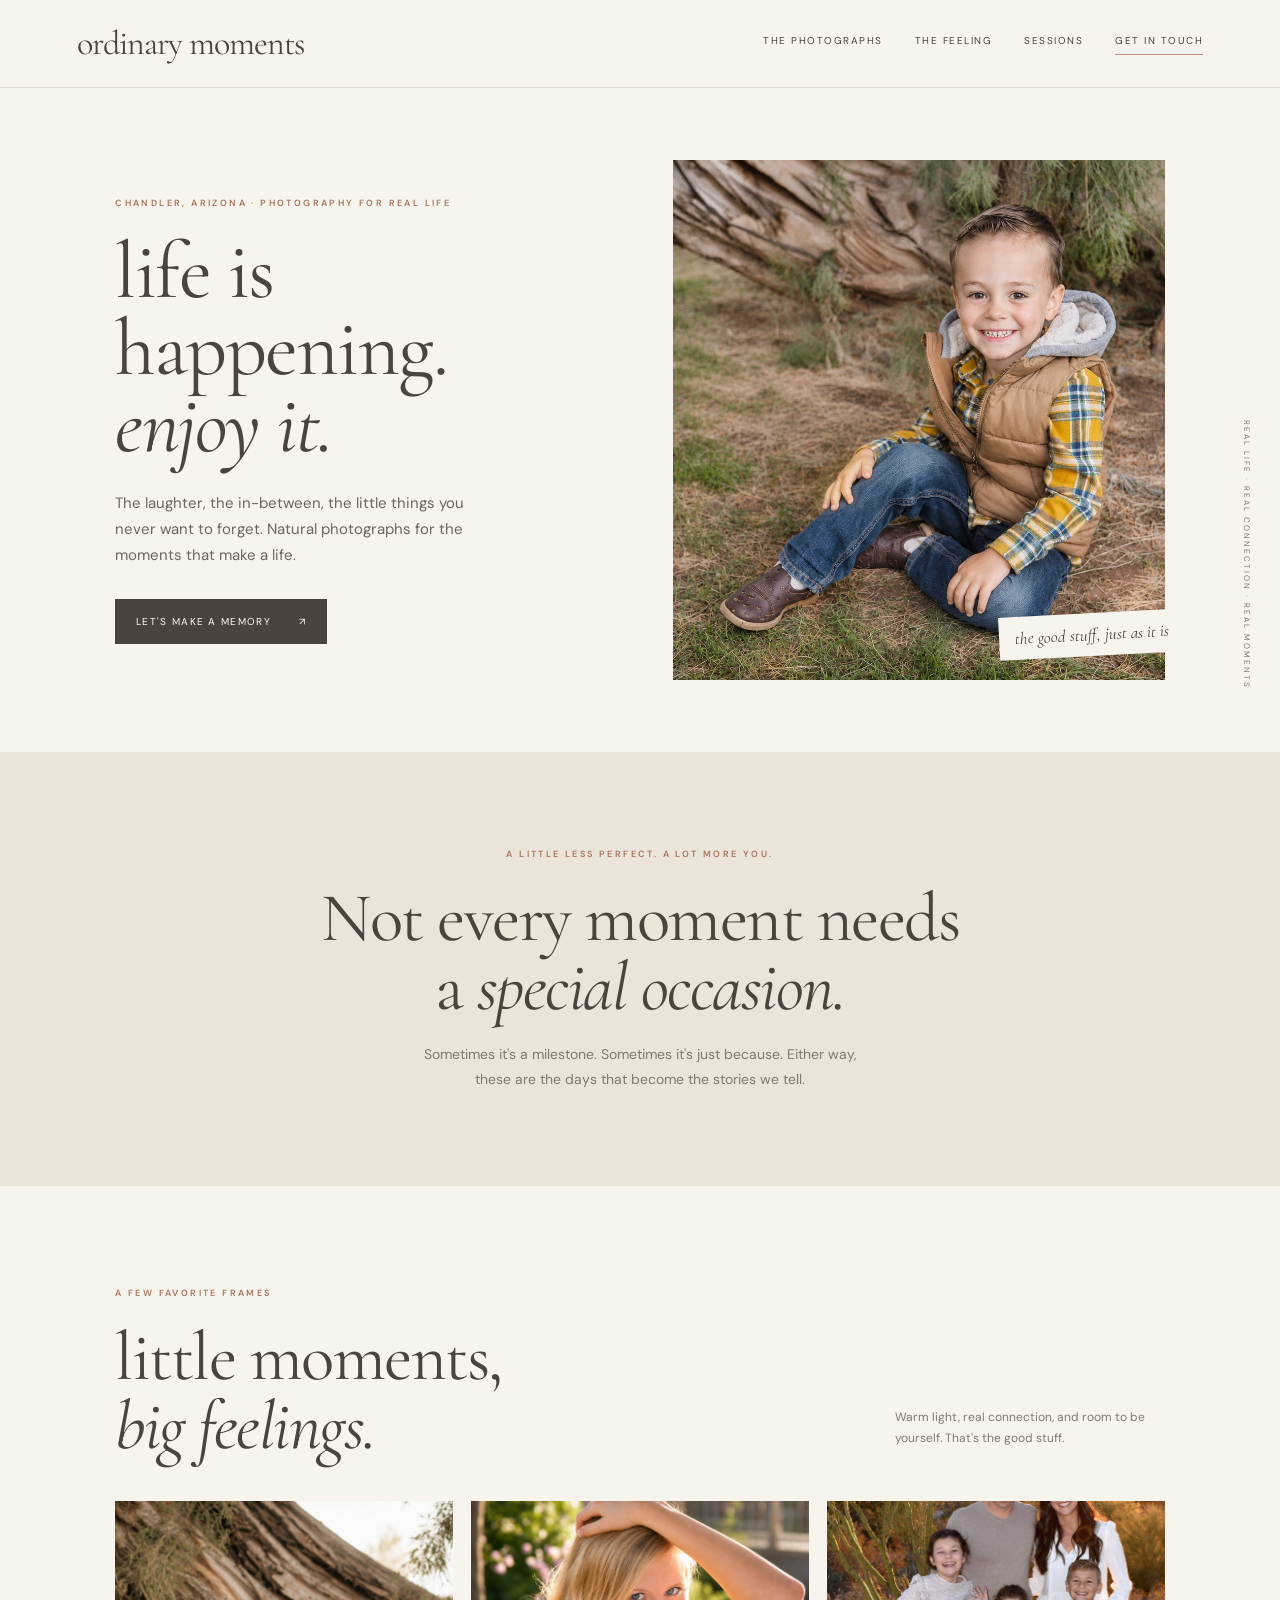
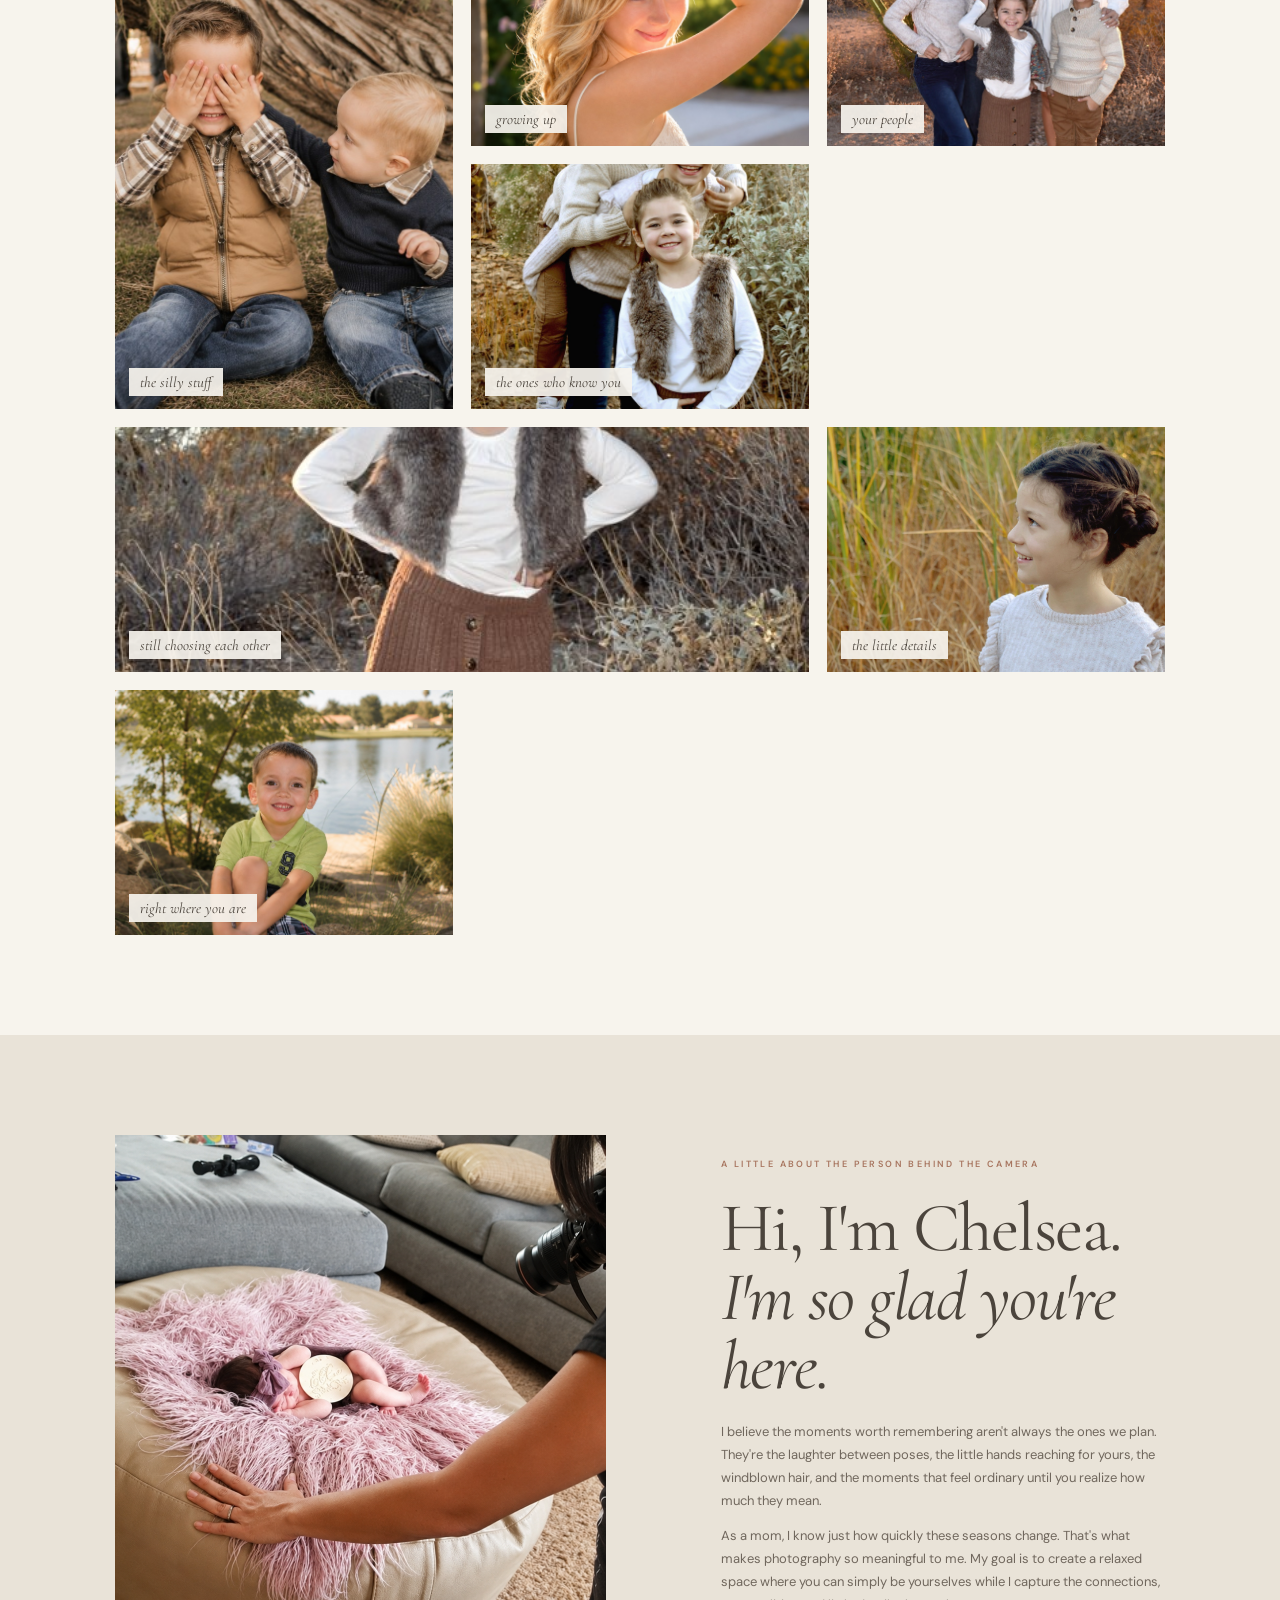
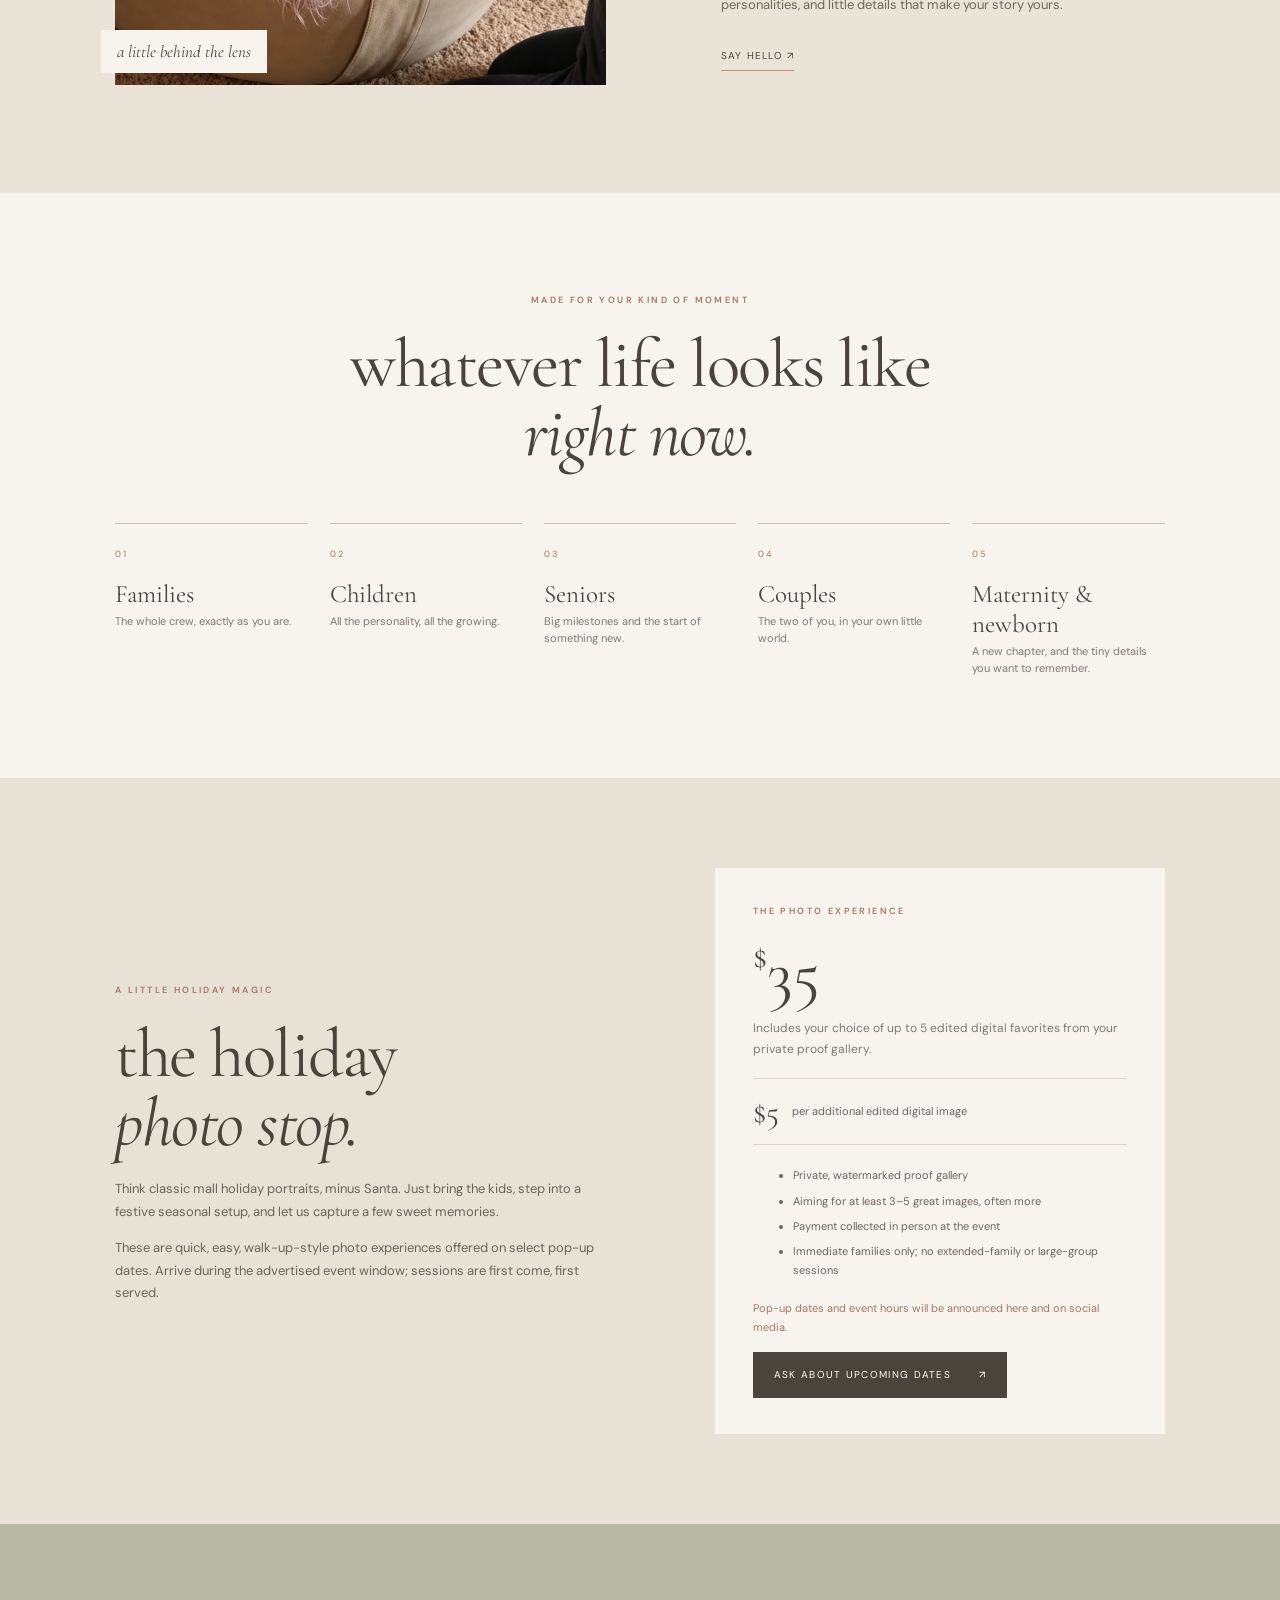
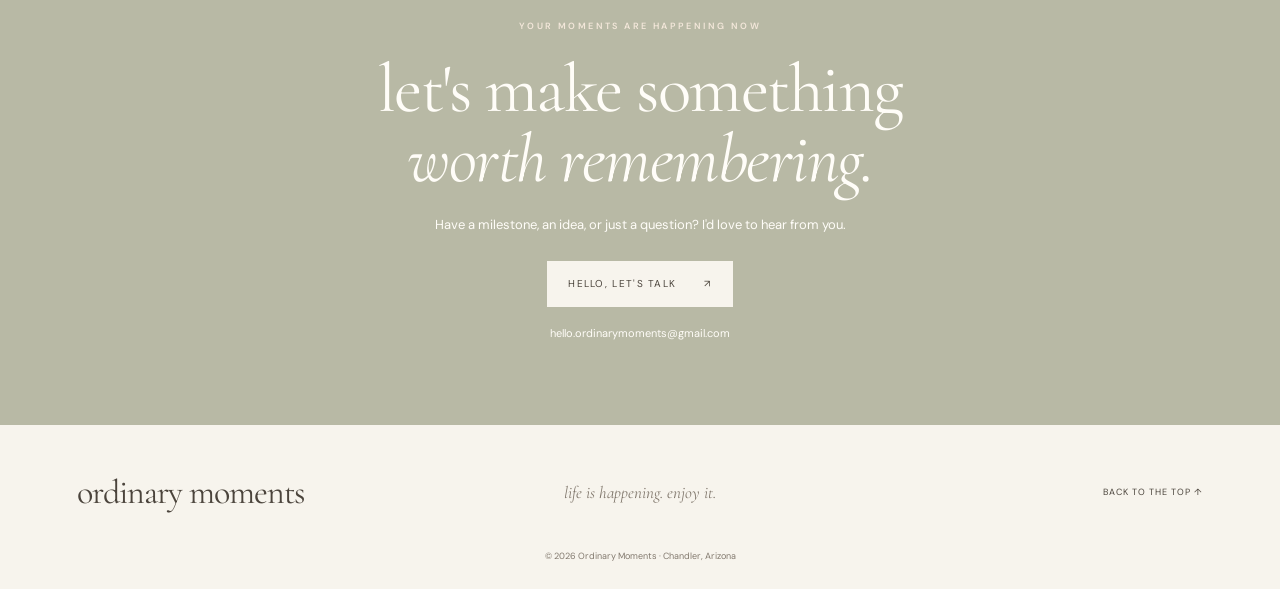
==== index.html @ 69e21542 "Add files via upload" ====
<!doctype html>
<html lang="en">
<head>
  <meta charset="utf-8">
  <meta name="viewport" content="width=device-width, initial-scale=1">
  <meta name="description" content="Ordinary Moments is natural, warm photography for families, children, seniors, couples, and maternity and newborn milestones in Chandler, Arizona.">
  <meta name="theme-color" content="#f7f4ed">
  <title>Ordinary Moments | Life is happening. Enjoy it.</title>
  <link rel="preconnect" href="https://fonts.googleapis.com">
  <link rel="preconnect" href="https://fonts.gstatic.com" crossorigin>
  <link href="https://fonts.googleapis.com/css2?family=Cormorant+Garamond:ital,wght@0,400;0,500;0,600;1,400;1,500&family=DM+Sans:wght@400;500;600&display=swap" rel="stylesheet">
  <link rel="stylesheet" href="styles.css">
</head>
<body>
  <header class="site-header">
    <a class="wordmark" href="#top" aria-label="Ordinary Moments home">ordinary moments</a>
    <button class="menu-toggle" aria-label="Open navigation" aria-expanded="false">☰</button>
    <nav class="nav" aria-label="Main navigation">
      <a href="#portfolio">the photographs</a>
      <a href="#about">the feeling</a>
      <a href="#sessions">sessions</a>
      <a class="nav-cta" href="#contact">get in touch</a>
    </nav>
  </header>

  <main id="top">
    <section class="hero">
      <div class="hero-copy">
        <p class="eyebrow">CHANDLER, ARIZONA · PHOTOGRAPHY FOR REAL LIFE</p>
        <h1>life is happening.<br><em>enjoy it.</em></h1>
        <p class="intro">The laughter, the in-between, the little things you never want to forget. Natural photographs for the moments that make a life.</p>
        <a class="button" href="#contact">let's make a memory <span>↗</span></a>
      </div>
      <div class="hero-photo-wrap">
        <img class="hero-photo" src="images/hero-boy.jpg" alt="A smiling child sitting outdoors in warm natural light">
        <span class="photo-note">the good stuff, just as it is</span>
      </div>
      <span class="hero-side-note">REAL LIFE · REAL CONNECTION · REAL MOMENTS</span>
    </section>

    <section class="intro-band">
      <p class="eyebrow">A LITTLE LESS PERFECT. A LOT MORE YOU.</p>
      <h2>Not every moment needs<br>a <em>special occasion.</em></h2>
      <p>Sometimes it's a milestone. Sometimes it's just because. Either way, these are the days that become the stories we tell.</p>
    </section>

    <section class="portfolio section" id="portfolio">
      <div class="section-heading">
        <div><p class="eyebrow">A FEW FAVORITE FRAMES</p><h2>little moments,<br><em>big feelings.</em></h2></div>
        <p>Warm light, real connection, and room to be yourself. That's the good stuff.</p>
      </div>
      <div class="photo-grid">
        <figure class="tile tile-large"><img src="images/siblings-play.jpg" alt="Two siblings sharing a playful moment outdoors"><figcaption>the silly stuff</figcaption></figure>
        <figure class="tile"><img src="images/golden-portrait.jpg" alt="A child in soft afternoon sunlight"><figcaption>growing up</figcaption></figure>
        <figure class="tile"><img src="images/family-session.jpg" alt="A family together outdoors"><figcaption>your people</figcaption></figure>
        <figure class="tile"><img src="images/siblings-portrait.jpg" alt="Three siblings together in the autumn light"><figcaption>the ones who know you</figcaption></figure>
        <figure class="tile tile-wide"><img src="images/couple-session.jpg" alt="A couple sharing a quiet moment in a field"><figcaption>still choosing each other</figcaption></figure>
        <figure class="tile"><img src="images/girl-portrait.jpg" alt="A natural child portrait among tall grasses"><figcaption>the little details</figcaption></figure>
        <figure class="tile"><img src="images/boy-by-the-lake.jpg" alt="A smiling child by the water"><figcaption>right where you are</figcaption></figure>
      </div>
    </section>

    <section class="about section" id="about">
      <div class="about-photo"><img src="images/about-photographer.png" alt="Chelsea photographing a newborn during a relaxed in-home session"><span class="image-caption">a little behind the lens</span></div>
      <div class="about-copy">
        <p class="eyebrow">A LITTLE ABOUT THE PERSON BEHIND THE CAMERA</p>
        <h2>Hi, I'm Chelsea.<br><em>I'm so glad you're here.</em></h2>
        <p>I believe the moments worth remembering aren't always the ones we plan. They're the laughter between poses, the little hands reaching for yours, the windblown hair, and the moments that feel ordinary until you realize how much they mean.</p>
        <p>As a mom, I know just how quickly these seasons change. That's what makes photography so meaningful to me. My goal is to create a relaxed space where you can simply be yourselves while I capture the connections, personalities, and little details that make your story yours.</p>
        <a class="text-link" href="mailto:hello.ordinarymoments@gmail.com?subject=Hello%20Ordinary%20Moments">say hello <span>↗</span></a>
      </div>
    </section>

    <section class="sessions section" id="sessions">
      <p class="eyebrow">MADE FOR YOUR KIND OF MOMENT</p>
      <h2>whatever life looks like<br><em>right now.</em></h2>
      <div class="session-list">
        <article><span>01</span><h3>Families</h3><p>The whole crew, exactly as you are.</p></article>
        <article><span>02</span><h3>Children</h3><p>All the personality, all the growing.</p></article>
        <article><span>03</span><h3>Seniors</h3><p>Big milestones and the start of something new.</p></article>
        <article><span>04</span><h3>Couples</h3><p>The two of you, in your own little world.</p></article>
        <article><span>05</span><h3>Maternity & newborn</h3><p>A new chapter, and the tiny details you want to remember.</p></article>
      </div>
    </section>

    <section class="pop-up">
      <div class="pop-up-copy">
        <p class="eyebrow">A LITTLE HOLIDAY MAGIC</p>
        <h2>the holiday<br><em>photo stop.</em></h2>
        <p>Think classic mall holiday portraits, minus Santa. Just bring the kids, step into a festive seasonal setup, and let us capture a few sweet memories.</p>
        <p>These are quick, easy, walk-up-style photo experiences offered on select pop-up dates. Arrive during the advertised event window; sessions are first come, first served.</p>
      </div>
      <div class="pop-up-details">
        <p class="eyebrow">THE PHOTO EXPERIENCE</p>
        <div class="price"><span>$</span>35</div>
        <p class="price-note">Includes your choice of up to 5 edited digital favorites from your private proof gallery.</p>
        <div class="price-extra"><strong>$5</strong><span>per additional edited digital image</span></div>
        <ul>
          <li>Private, watermarked proof gallery</li>
          <li>Aiming for at least 3–5 great images, often more</li>
          <li>Payment collected in person at the event</li>
          <li>Immediate families only; no extended-family or large-group sessions</li>
        </ul>
        <p class="dates-note">Pop-up dates and event hours will be announced here and on social media.</p>
        <a class="button" href="mailto:hello.ordinarymoments@gmail.com?subject=Holiday%20Photo%20Stop%20Updates">ask about upcoming dates <span>↗</span></a>
      </div>
    </section>

    <section class="contact" id="contact">
      <p class="eyebrow">YOUR MOMENTS ARE HAPPENING NOW</p>
      <h2>let's make something<br><em>worth remembering.</em></h2>
      <p>Have a milestone, an idea, or just a question? I'd love to hear from you.</p>
      <a class="button button-light" href="mailto:hello.ordinarymoments@gmail.com?subject=Photography%20Inquiry">hello, let's talk <span>↗</span></a>
      <p class="contact-email">hello.ordinarymoments@gmail.com</p>
    </section>
  </main>

  <footer>
    <a class="wordmark footer-mark" href="#top">ordinary moments</a>
    <p>life is happening. enjoy it.</p>
    <a href="#top" class="back-top">back to the top ↑</a>
    <small>© <span id="year"></span> Ordinary Moments · Chandler, Arizona</small>
  </footer>
  <script src="script.js"></script>
</body>
</html>
---- styles.css ----
*{box-sizing:border-box}:root{--paper:#f7f4ed;--linen:#ebe4d9;--sage:#b8b9a5;--clay:#bd8f79;--ink:#4b443c;--muted:#82796e}html{scroll-behavior:smooth}body{margin:0;background:var(--paper);color:var(--ink);font:15px/1.75 'DM Sans',sans-serif}a{color:inherit;text-decoration:none}.site-header{height:88px;padding:0 6vw;display:flex;align-items:center;justify-content:space-between;border-bottom:1px solid #e3dbcf;background:rgba(247,244,237,.97);position:sticky;top:0;z-index:10}.wordmark{font:34px/1 'Cormorant Garamond',serif;letter-spacing:-1px}.nav{display:flex;gap:32px;font-size:10px;letter-spacing:1.5px;text-transform:uppercase}.nav-cta,.text-link{border-bottom:1px solid var(--clay);padding-bottom:5px}.menu-toggle{display:none;border:0;background:none;font-size:24px;color:var(--ink)}.eyebrow{font-size:9px;letter-spacing:2.4px;font-weight:600;color:#a87660;margin:0 0 21px}.hero{min-height:640px;padding:72px 9vw;display:grid;grid-template-columns:1fr 1.05fr;align-items:center;gap:7vw;position:relative}.hero-copy{max-width:500px}h1,h2{font-family:'Cormorant Garamond',serif;font-weight:400;letter-spacing:-1.5px}h1{font-size:clamp(55px,6.3vw,86px);line-height:.96;margin:0 0 25px}h1 em,h2 em{font-style:italic}.intro{max-width:390px;color:#6e655b;margin-bottom:30px}.button{display:inline-flex;gap:28px;align-items:center;background:var(--ink);color:#fffdf8;padding:14px 21px;font-size:10px;letter-spacing:1.3px;text-transform:uppercase}.hero-photo-wrap{position:relative;max-width:620px;margin-left:auto}.hero-photo{width:100%;height:520px;object-fit:cover;object-position:center 38%;display:block}.photo-note,.image-caption{position:absolute;background:var(--paper);padding:11px 16px;font:italic 17px 'Cormorant Garamond',serif}.photo-note{right:-20px;bottom:24px;transform:rotate(-3deg)}.hero-side-note{position:absolute;right:2vw;top:50%;writing-mode:vertical-rl;font-size:8px;letter-spacing:2px;color:var(--muted)}.intro-band{text-align:center;padding:95px 20px;background:var(--linen)}.intro-band h2,.section h2,.pop-up h2,.contact h2{font-size:clamp(46px,5.4vw,75px);line-height:1;margin:0 0 20px}.intro-band>p:last-child{max-width:450px;margin:auto;color:var(--muted);font-size:14px}.section{padding:100px 9vw}.section-heading{display:flex;justify-content:space-between;align-items:end;margin-bottom:40px}.section-heading h2{margin:0}.section-heading>p{max-width:270px;color:var(--muted);font-size:12px}.photo-grid{display:grid;grid-template-columns:repeat(3,1fr);grid-auto-rows:245px;gap:18px}.tile{margin:0;position:relative;overflow:hidden;background:#ded7cb}.tile img{width:100%;height:100%;object-fit:cover;display:block;transition:transform .6s}.tile:hover img{transform:scale(1.035)}.tile figcaption{position:absolute;left:14px;bottom:13px;background:rgba(247,244,237,.93);padding:5px 11px;font:italic 15px 'Cormorant Garamond',serif}.tile-large{grid-row:span 2}.tile-wide{grid-column:span 2}.about{display:grid;grid-template-columns:1.05fr .95fr;gap:9vw;align-items:center;background:#e9e3d8}.about-photo{position:relative}.about-photo img{width:100%;height:550px;object-fit:cover}.image-caption{left:-14px;bottom:20px}.about-copy{max-width:450px}.about-copy p:not(.eyebrow){color:#70675d;font-size:13px}.text-link{display:inline-block;margin-top:18px;font-size:10px;letter-spacing:1.2px;text-transform:uppercase}.sessions{text-align:center}.session-list{display:grid;grid-template-columns:repeat(5,1fr);gap:22px;text-align:left;margin-top:55px}.session-list article{border-top:1px solid #cfc4b6;padding-top:15px}.session-list span{font-size:9px;color:#a87660;letter-spacing:2px}.session-list h3{font:25px 'Cormorant Garamond',serif;margin:13px 0 4px}.session-list p{font-size:11px;color:var(--muted);margin:0;line-height:1.6}.pop-up{background:#e8e1d5;padding:90px 9vw;display:grid;grid-template-columns:1.05fr .95fr;gap:8vw;align-items:center}.pop-up-copy>p:not(.eyebrow){max-width:480px;color:#6d645a;font-size:13px}.pop-up-details{background:var(--paper);padding:36px 38px;max-width:500px}.price{font:66px/1 'Cormorant Garamond',serif;margin:4px 0 8px}.price span{font-size:34px;vertical-align:top}.price-note{font-size:12px;color:var(--muted)}.price-extra{display:flex;align-items:center;gap:13px;border-block:1px solid #ddd3c6;padding:13px 0;margin:18px 0}.price-extra strong{font:32px 'Cormorant Garamond',serif}.price-extra span,.pop-up-details ul{font-size:11px;color:#6e655b}.pop-up-details li{padding:3px 0}.dates-note{font-size:11px;color:#a87660;margin:15px 0}.contact{text-align:center;background:var(--sage);padding:95px 20px 82px;color:#fffdf8}.contact .eyebrow{color:#f3e7da}.contact>p:not(.eyebrow){max-width:430px;margin:0 auto 25px;font-size:13px}.button-light{background:var(--paper);color:var(--ink)}.contact-email{font-size:11px!important;margin:17px auto 0!important}footer{padding:40px 6vw 24px;display:grid;grid-template-columns:1fr 1fr 1fr;align-items:center;gap:15px}footer>p{text-align:center;font:italic 17px 'Cormorant Garamond',serif;color:var(--muted)}.back-top{text-align:right;font-size:9px;letter-spacing:1px;text-transform:uppercase}footer small{grid-column:1/-1;text-align:center;color:var(--muted);font-size:9px;margin-top:14px}@media(max-width:900px){.session-list{grid-template-columns:repeat(3,1fr)}.pop-up{gap:4vw;padding:75px 7vw}}@media(max-width:760px){.site-header{height:74px;padding:0 6vw}.wordmark{font-size:29px}.menu-toggle{display:block}.nav{display:none;position:absolute;top:74px;left:0;right:0;background:var(--paper);padding:22px 6vw;flex-direction:column;gap:17px}.nav.open{display:flex}.hero{padding:53px 7vw 68px;grid-template-columns:1fr;gap:36px}.hero-photo-wrap{width:90%;margin:auto}.hero-photo{height:430px}.hero-side-note{display:none}.section{padding:74px 7vw}.section-heading{display:block}.photo-grid{grid-template-columns:repeat(2,1fr);grid-auto-rows:205px;gap:12px}.about{grid-template-columns:1fr;gap:35px}.about-photo img{height:430px}.session-list{grid-template-columns:repeat(2,1fr);gap:25px 20px}.pop-up{grid-template-columns:1fr;gap:30px;padding:72px 7vw}.pop-up-details{max-width:none}footer{grid-template-columns:1fr 1fr}footer>p{display:none}}@media(max-width:480px){.hero h1{font-size:58px}.hero-photo{height:370px}.photo-grid{grid-auto-rows:165px}.tile figcaption{font-size:12px;left:8px;bottom:8px}.about-photo img{height:350px}.pop-up-details{padding:25px 22px}.contact h2{font-size:50px}}
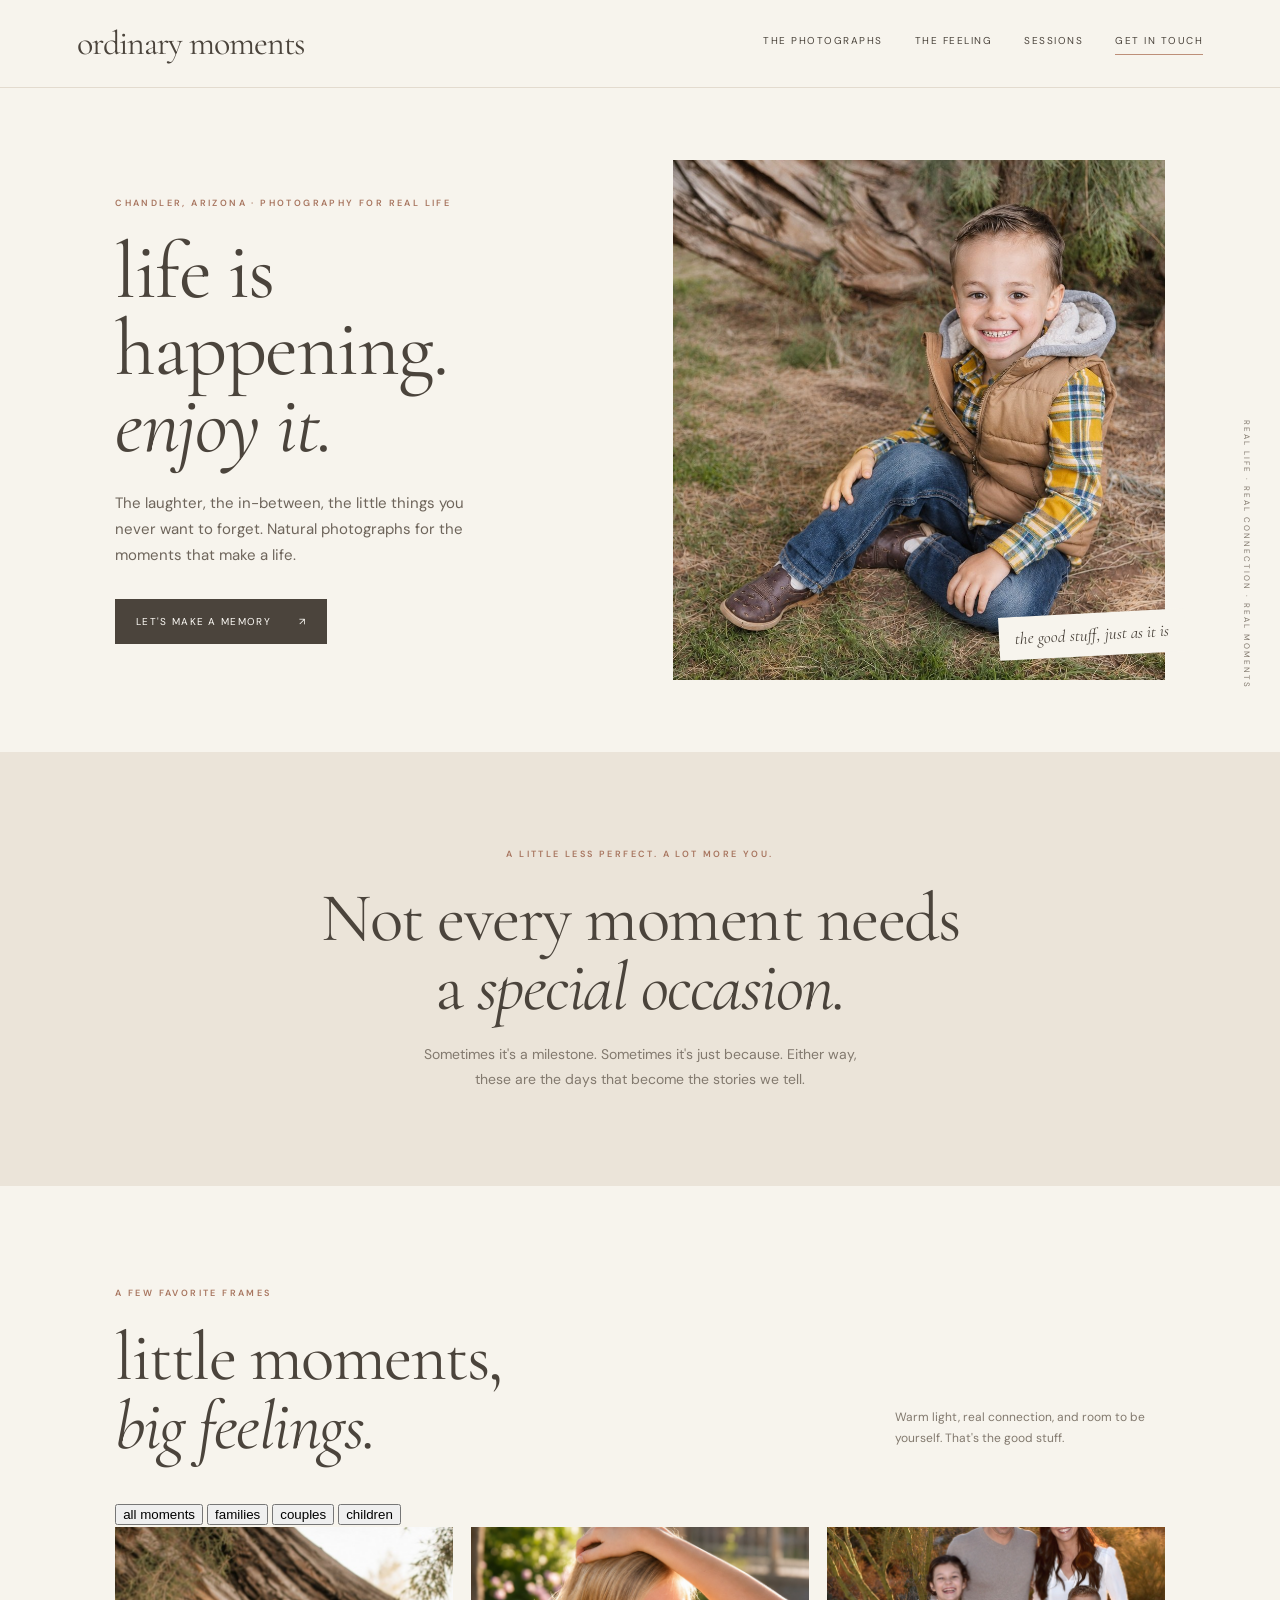
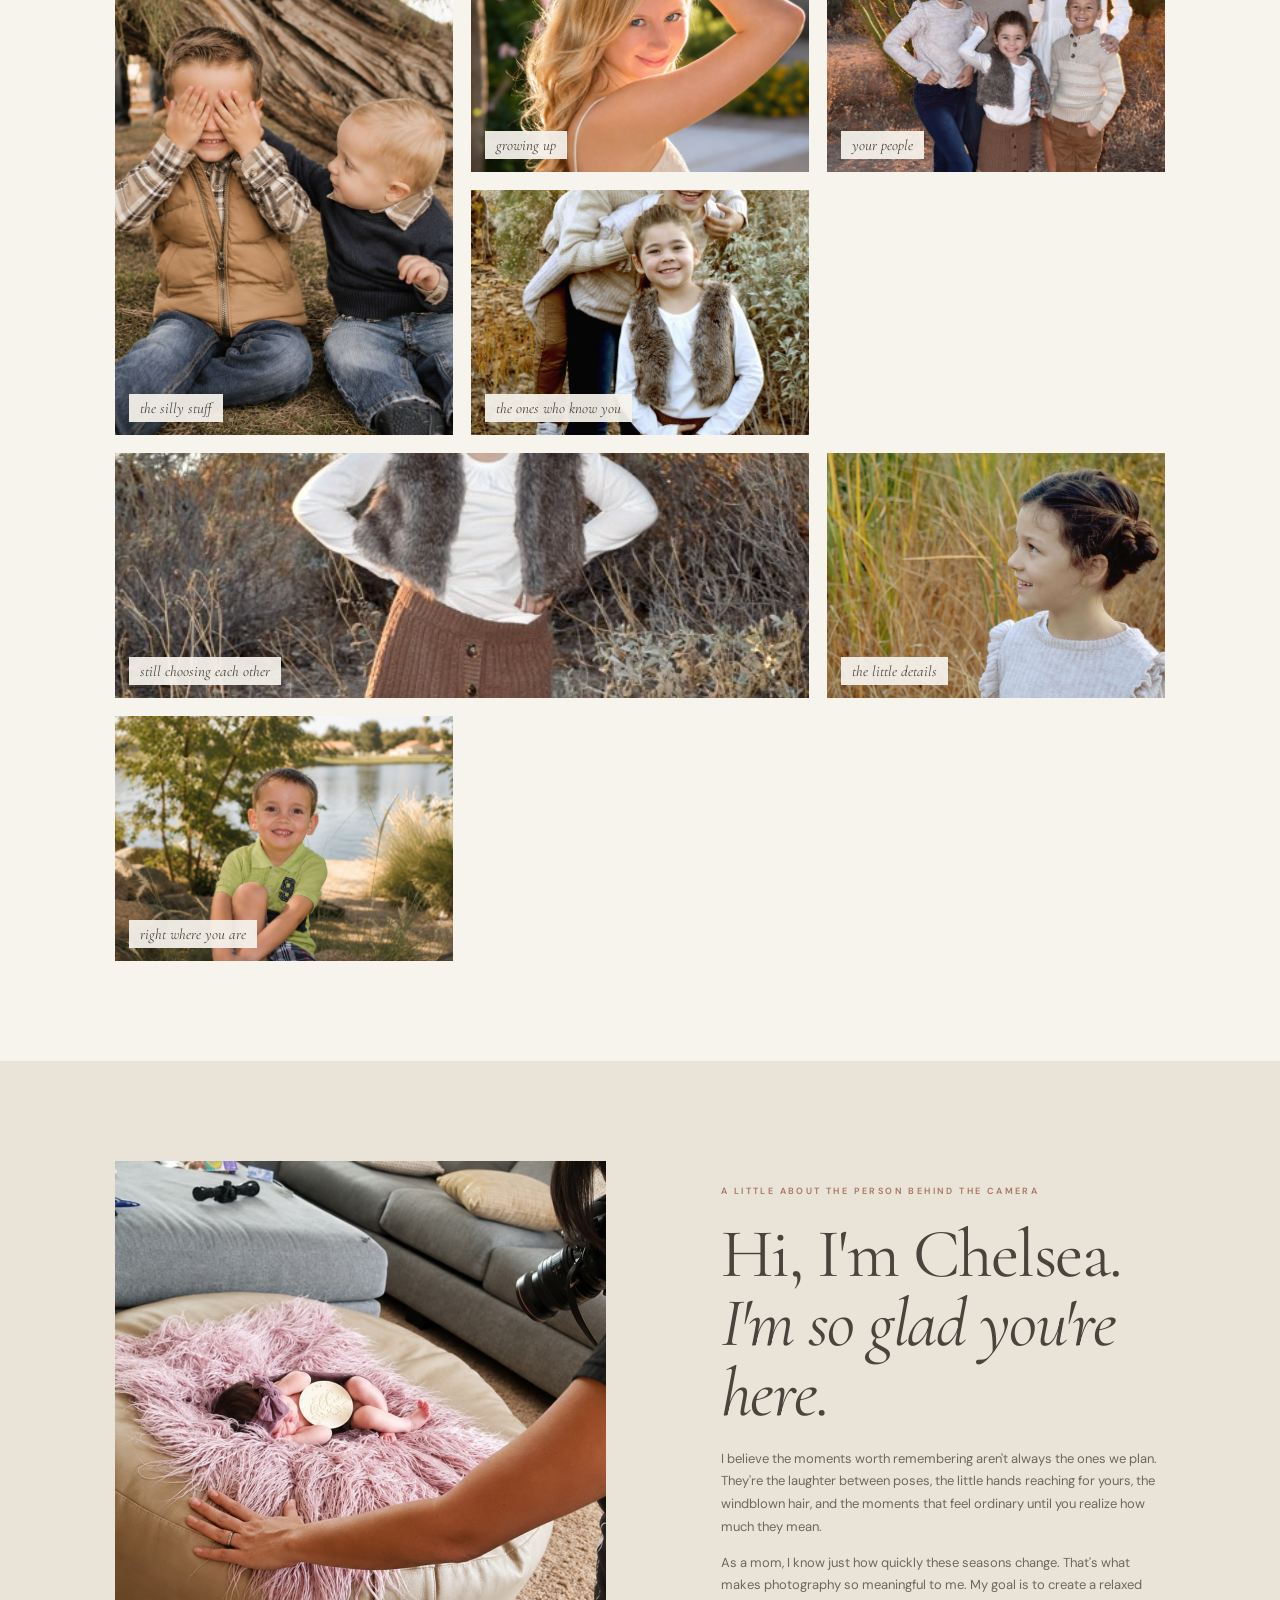
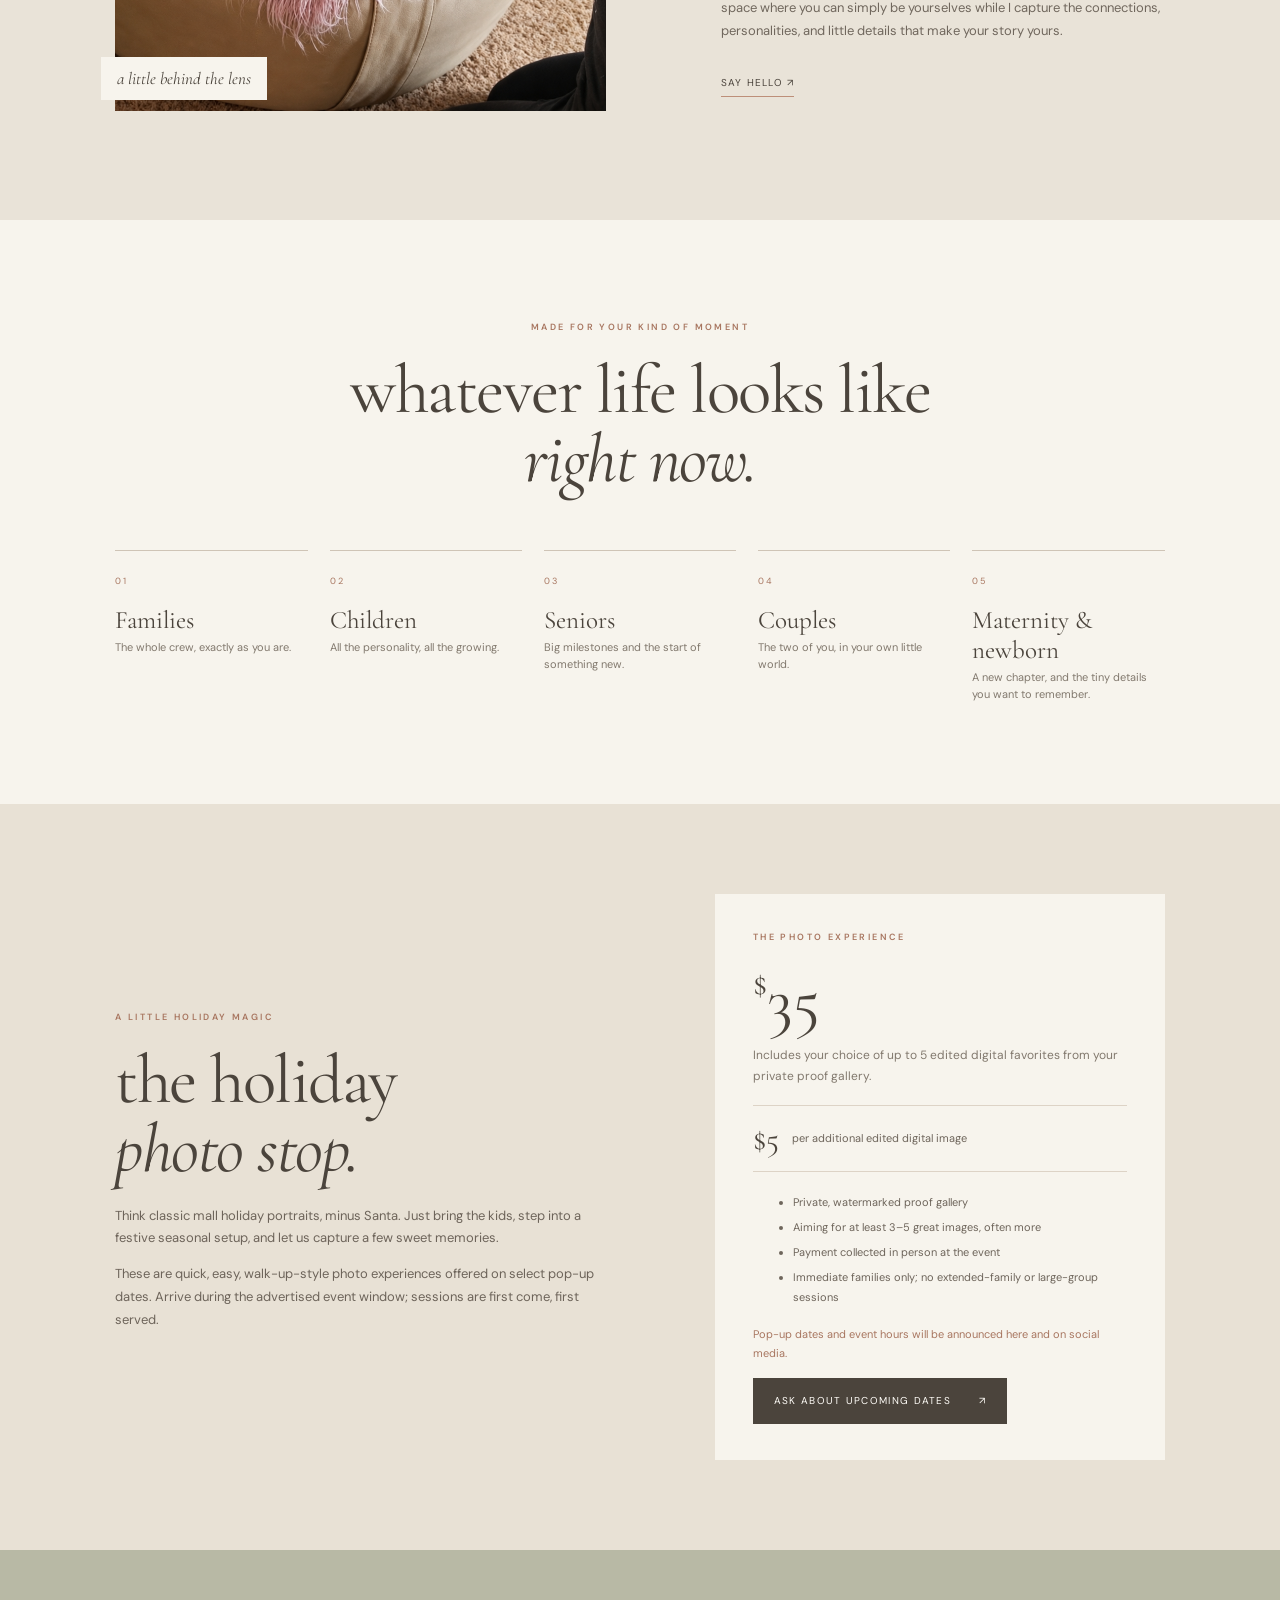
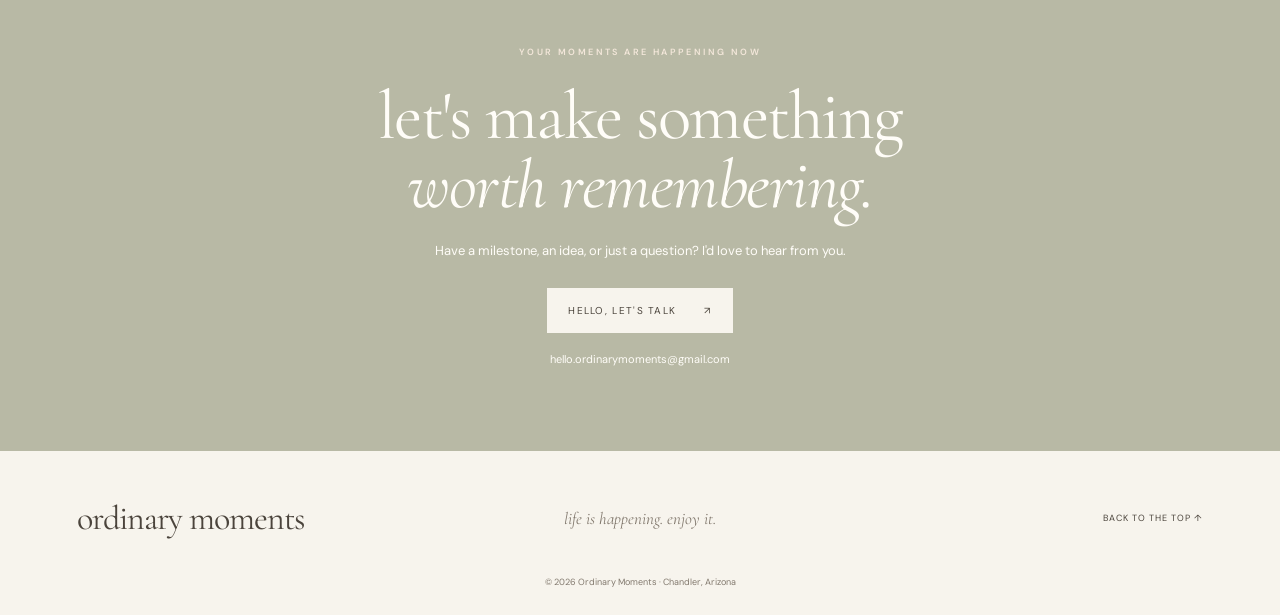
==== commit dca1d288: "Add portfolio category filters to gallery" ====
--- a/index.html
+++ b/index.html
@@ -49,14 +49,20 @@
         <div><p class="eyebrow">A FEW FAVORITE FRAMES</p><h2>little moments,<br><em>big feelings.</em></h2></div>
         <p>Warm light, real connection, and room to be yourself. That's the good stuff.</p>
       </div>
+      <div class="portfolio-filters" role="group" aria-label="Filter portfolio photographs">
+        <button class="portfolio-filter active" type="button" data-filter="all" aria-pressed="true">all moments</button>
+        <button class="portfolio-filter" type="button" data-filter="family" aria-pressed="false">families</button>
+        <button class="portfolio-filter" type="button" data-filter="couples" aria-pressed="false">couples</button>
+        <button class="portfolio-filter" type="button" data-filter="children" aria-pressed="false">children</button>
+      </div>
       <div class="photo-grid">
-        <figure class="tile tile-large"><img src="images/siblings-play.jpg" alt="Two siblings sharing a playful moment outdoors"><figcaption>the silly stuff</figcaption></figure>
-        <figure class="tile"><img src="images/golden-portrait.jpg" alt="A child in soft afternoon sunlight"><figcaption>growing up</figcaption></figure>
-        <figure class="tile"><img src="images/family-session.jpg" alt="A family together outdoors"><figcaption>your people</figcaption></figure>
-        <figure class="tile"><img src="images/siblings-portrait.jpg" alt="Three siblings together in the autumn light"><figcaption>the ones who know you</figcaption></figure>
-        <figure class="tile tile-wide"><img src="images/couple-session.jpg" alt="A couple sharing a quiet moment in a field"><figcaption>still choosing each other</figcaption></figure>
-        <figure class="tile"><img src="images/girl-portrait.jpg" alt="A natural child portrait among tall grasses"><figcaption>the little details</figcaption></figure>
-        <figure class="tile"><img src="images/boy-by-the-lake.jpg" alt="A smiling child by the water"><figcaption>right where you are</figcaption></figure>
+        <figure class="tile tile-large" data-category="children"><img src="images/siblings-play.jpg" alt="Two siblings sharing a playful moment outdoors"><figcaption>the silly stuff</figcaption></figure>
+        <figure class="tile" data-category="children"><img src="images/golden-portrait.jpg" alt="A child in soft afternoon sunlight"><figcaption>growing up</figcaption></figure>
+        <figure class="tile" data-category="family"><img src="images/family-session.jpg" alt="A family together outdoors"><figcaption>your people</figcaption></figure>
+        <figure class="tile" data-category="family"><img src="images/siblings-portrait.jpg" alt="Three siblings together in the autumn light"><figcaption>the ones who know you</figcaption></figure>
+        <figure class="tile tile-wide" data-category="couples"><img src="images/couple-session.jpg" alt="A couple sharing a quiet moment in a field"><figcaption>still choosing each other</figcaption></figure>
+        <figure class="tile" data-category="children"><img src="images/girl-portrait.jpg" alt="A natural child portrait among tall grasses"><figcaption>the little details</figcaption></figure>
+        <figure class="tile" data-category="children"><img src="images/boy-by-the-lake.jpg" alt="A smiling child by the water"><figcaption>right where you are</figcaption></figure>
       </div>
     </section>
 
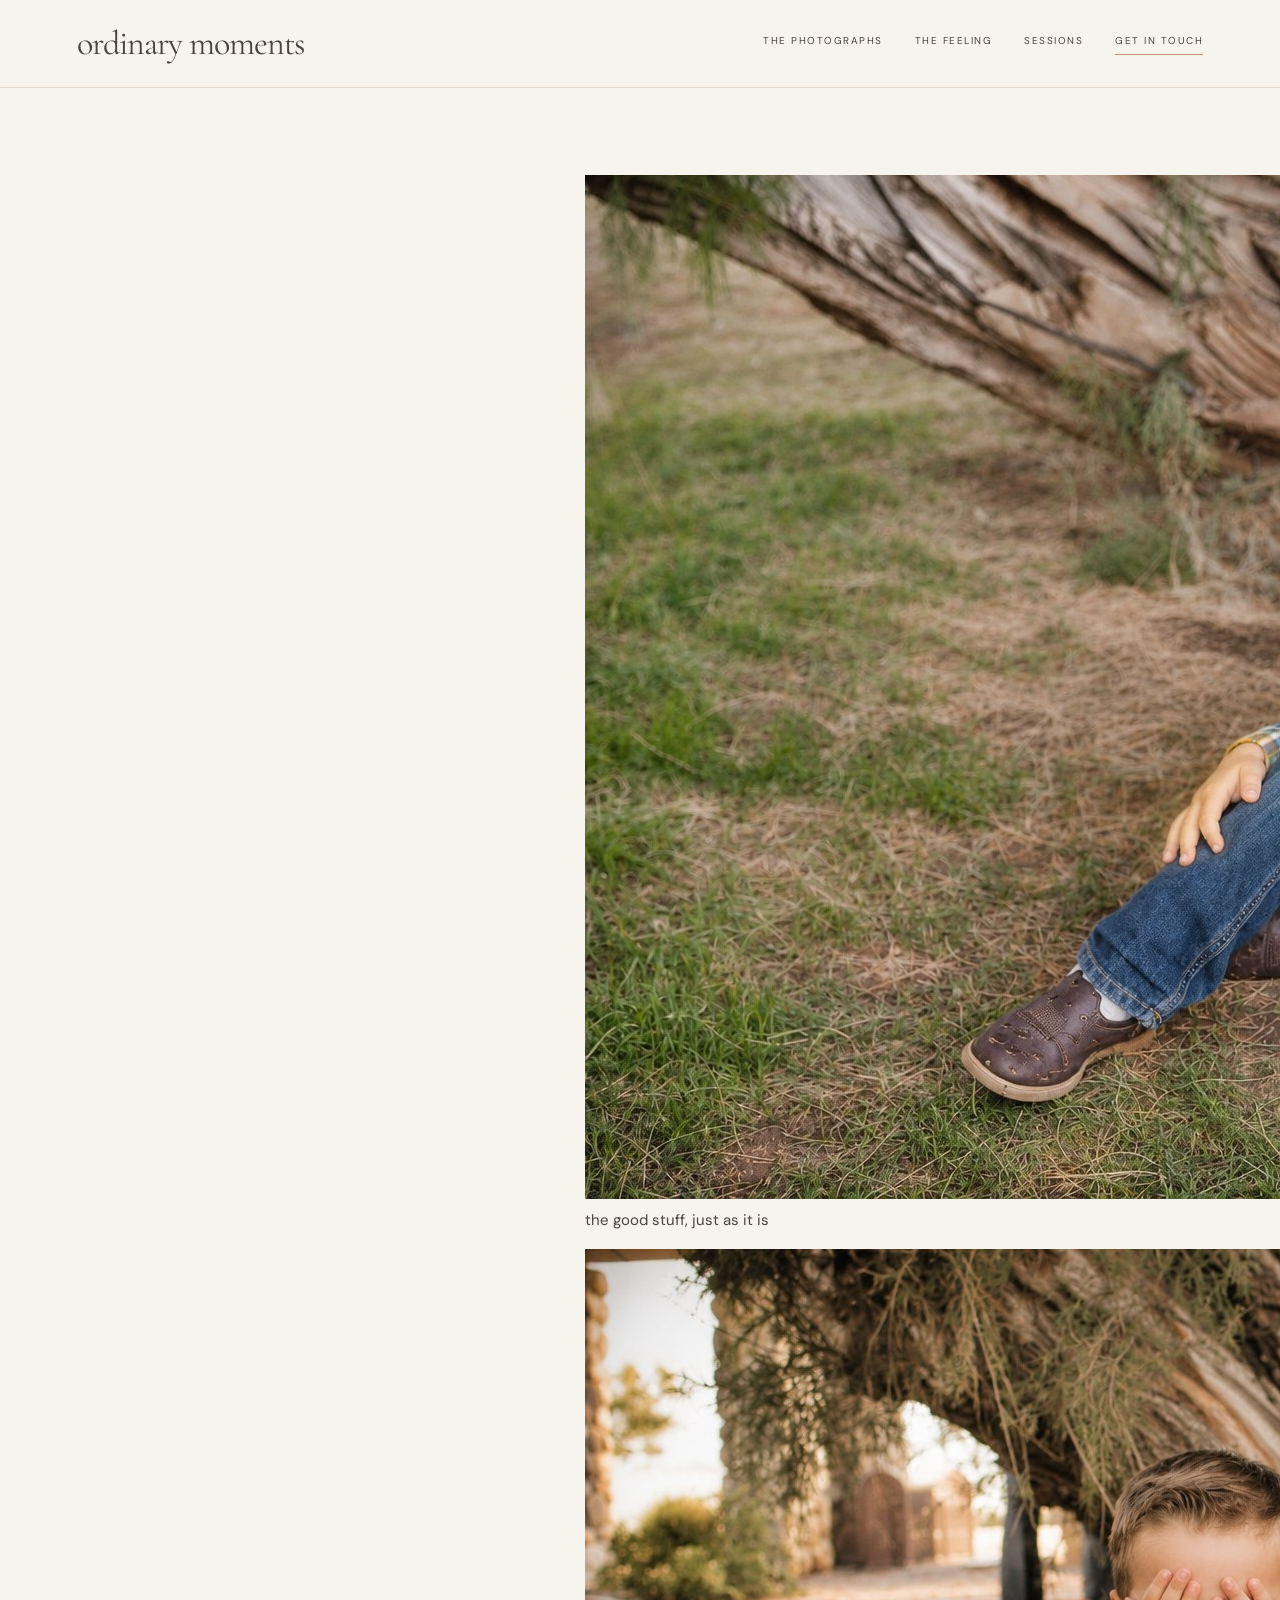
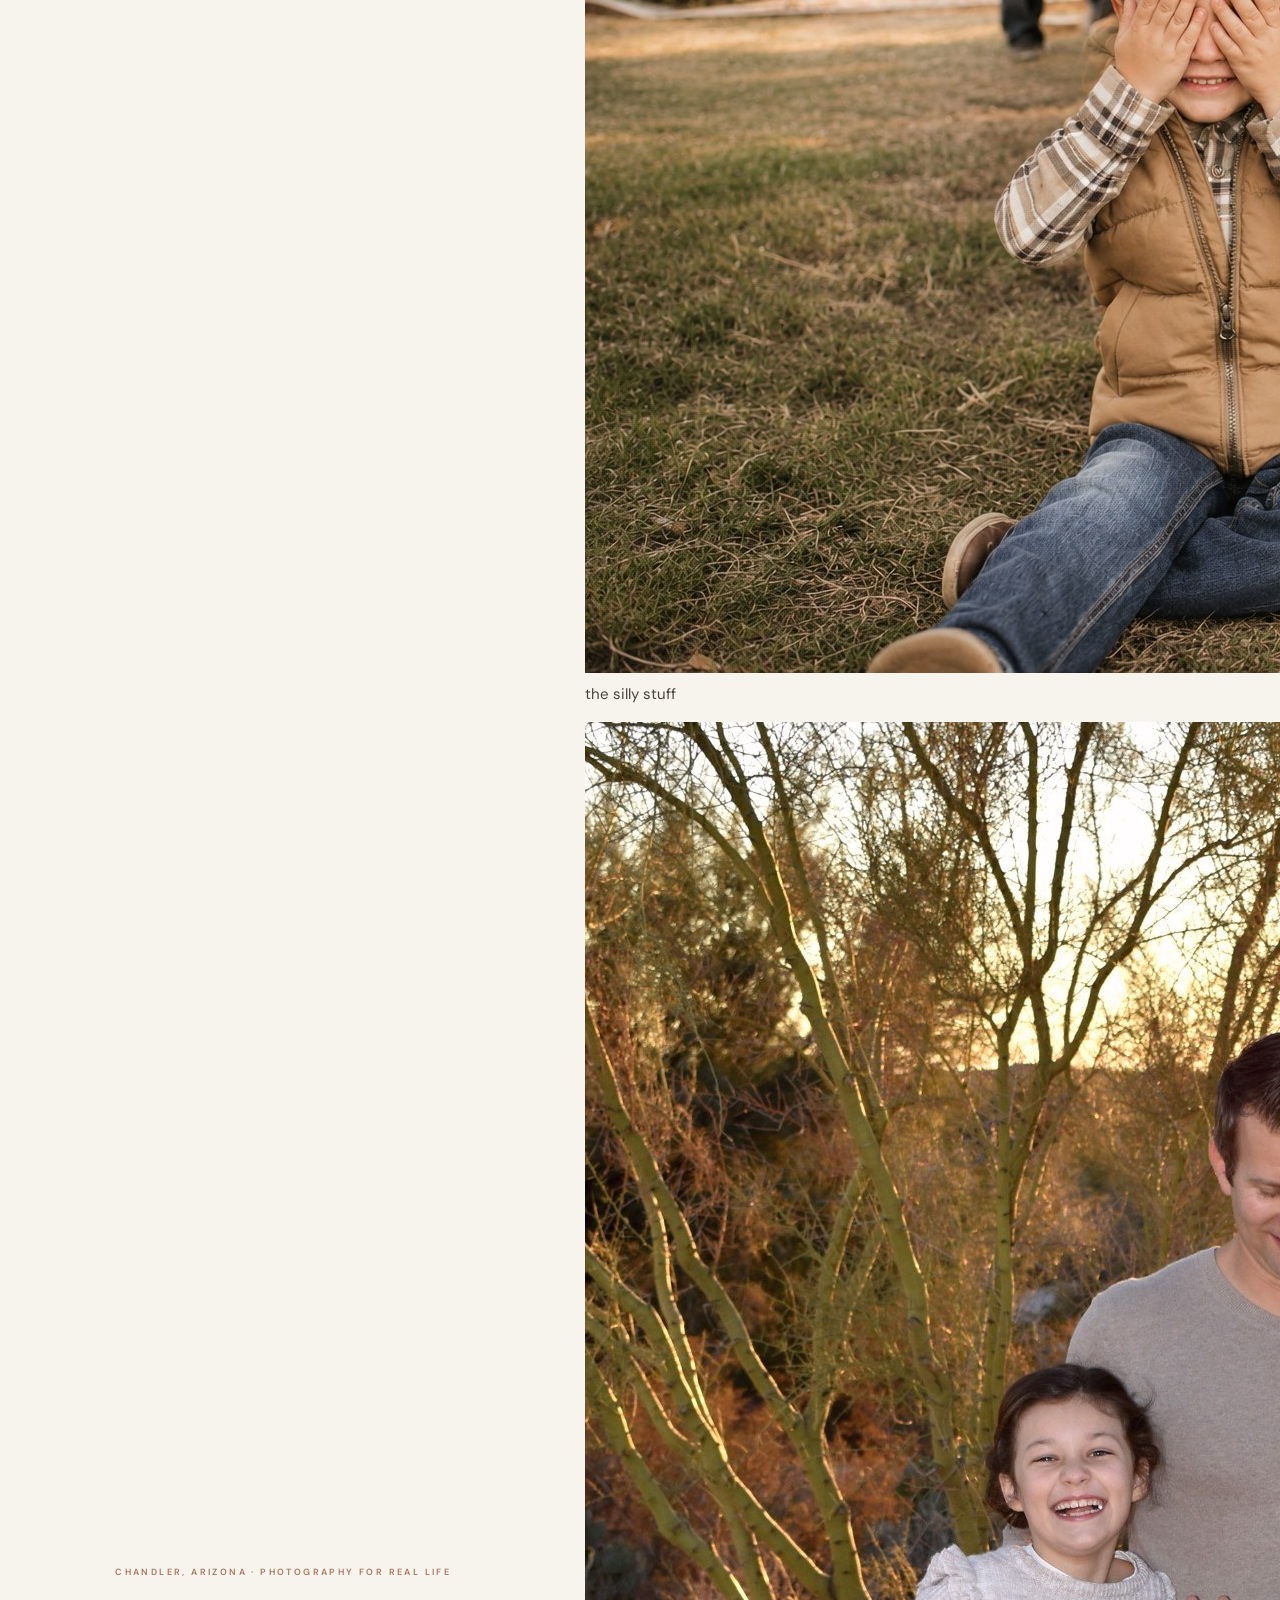
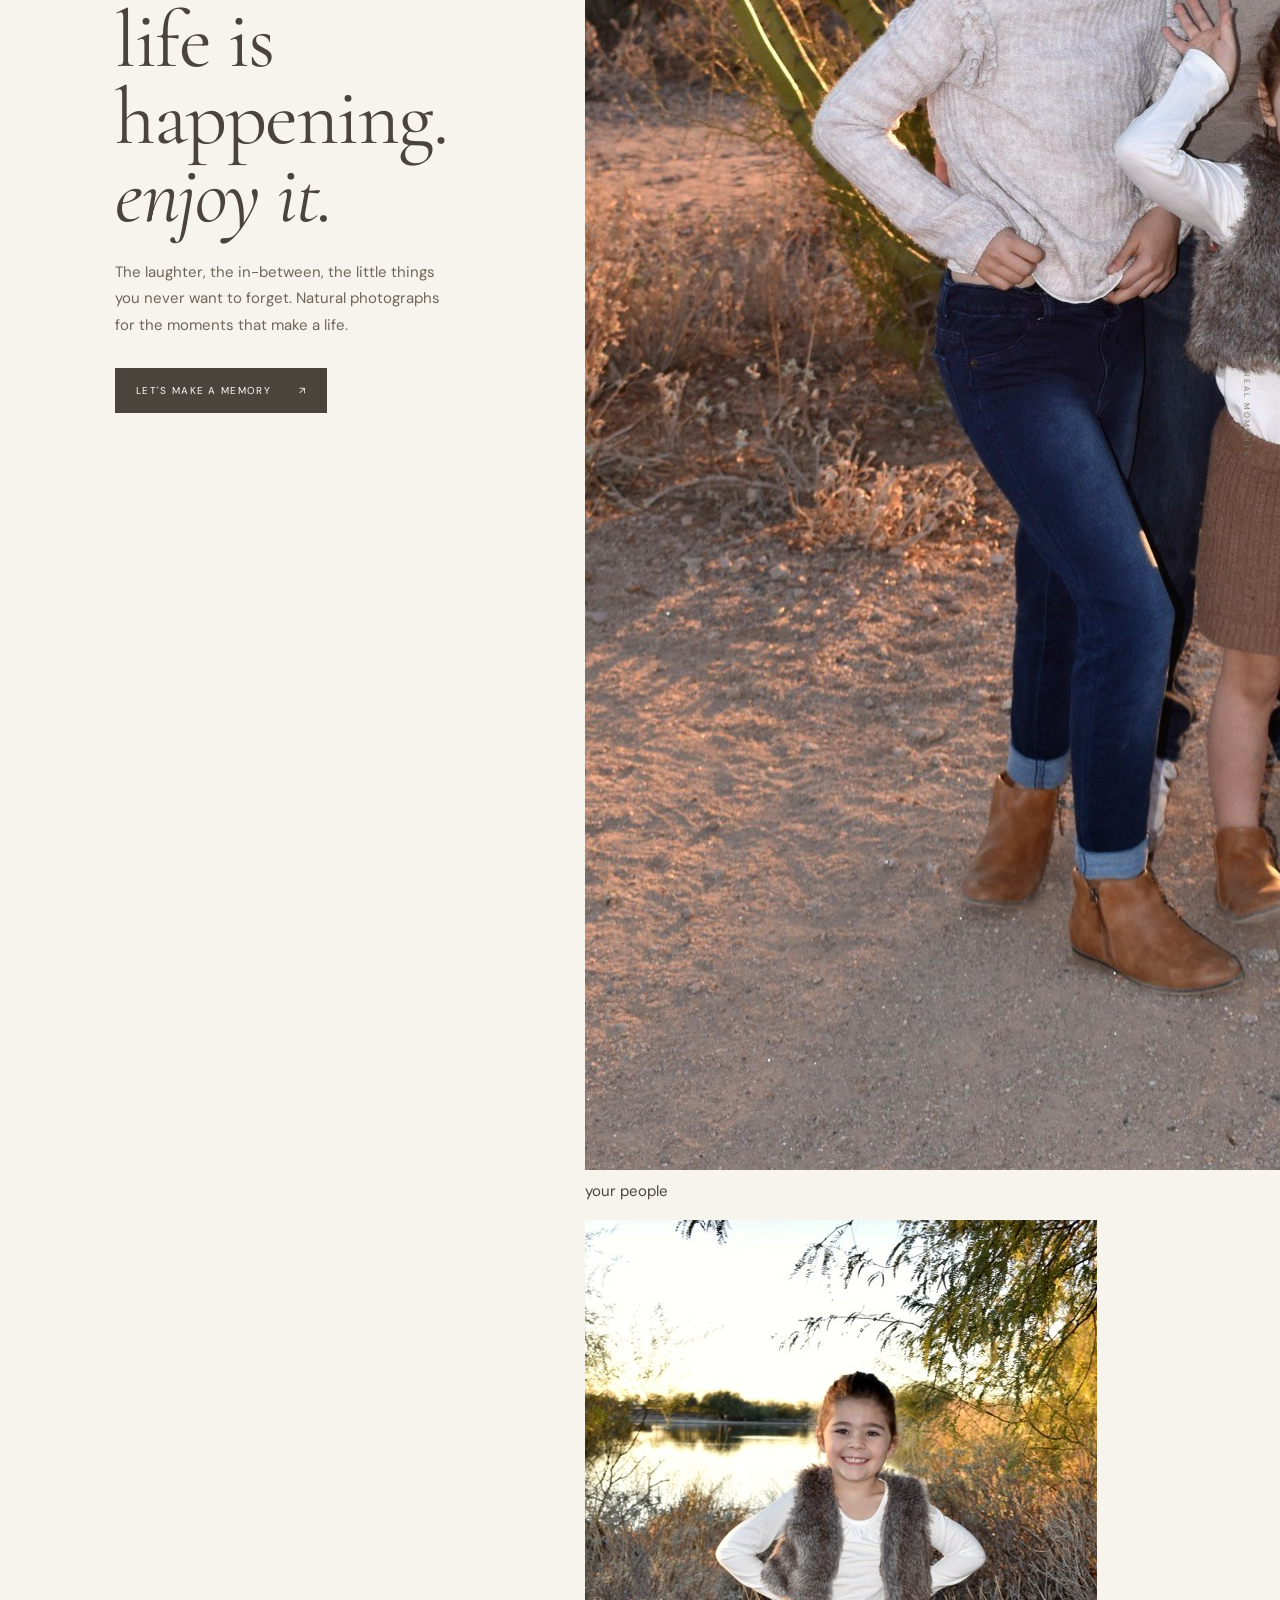
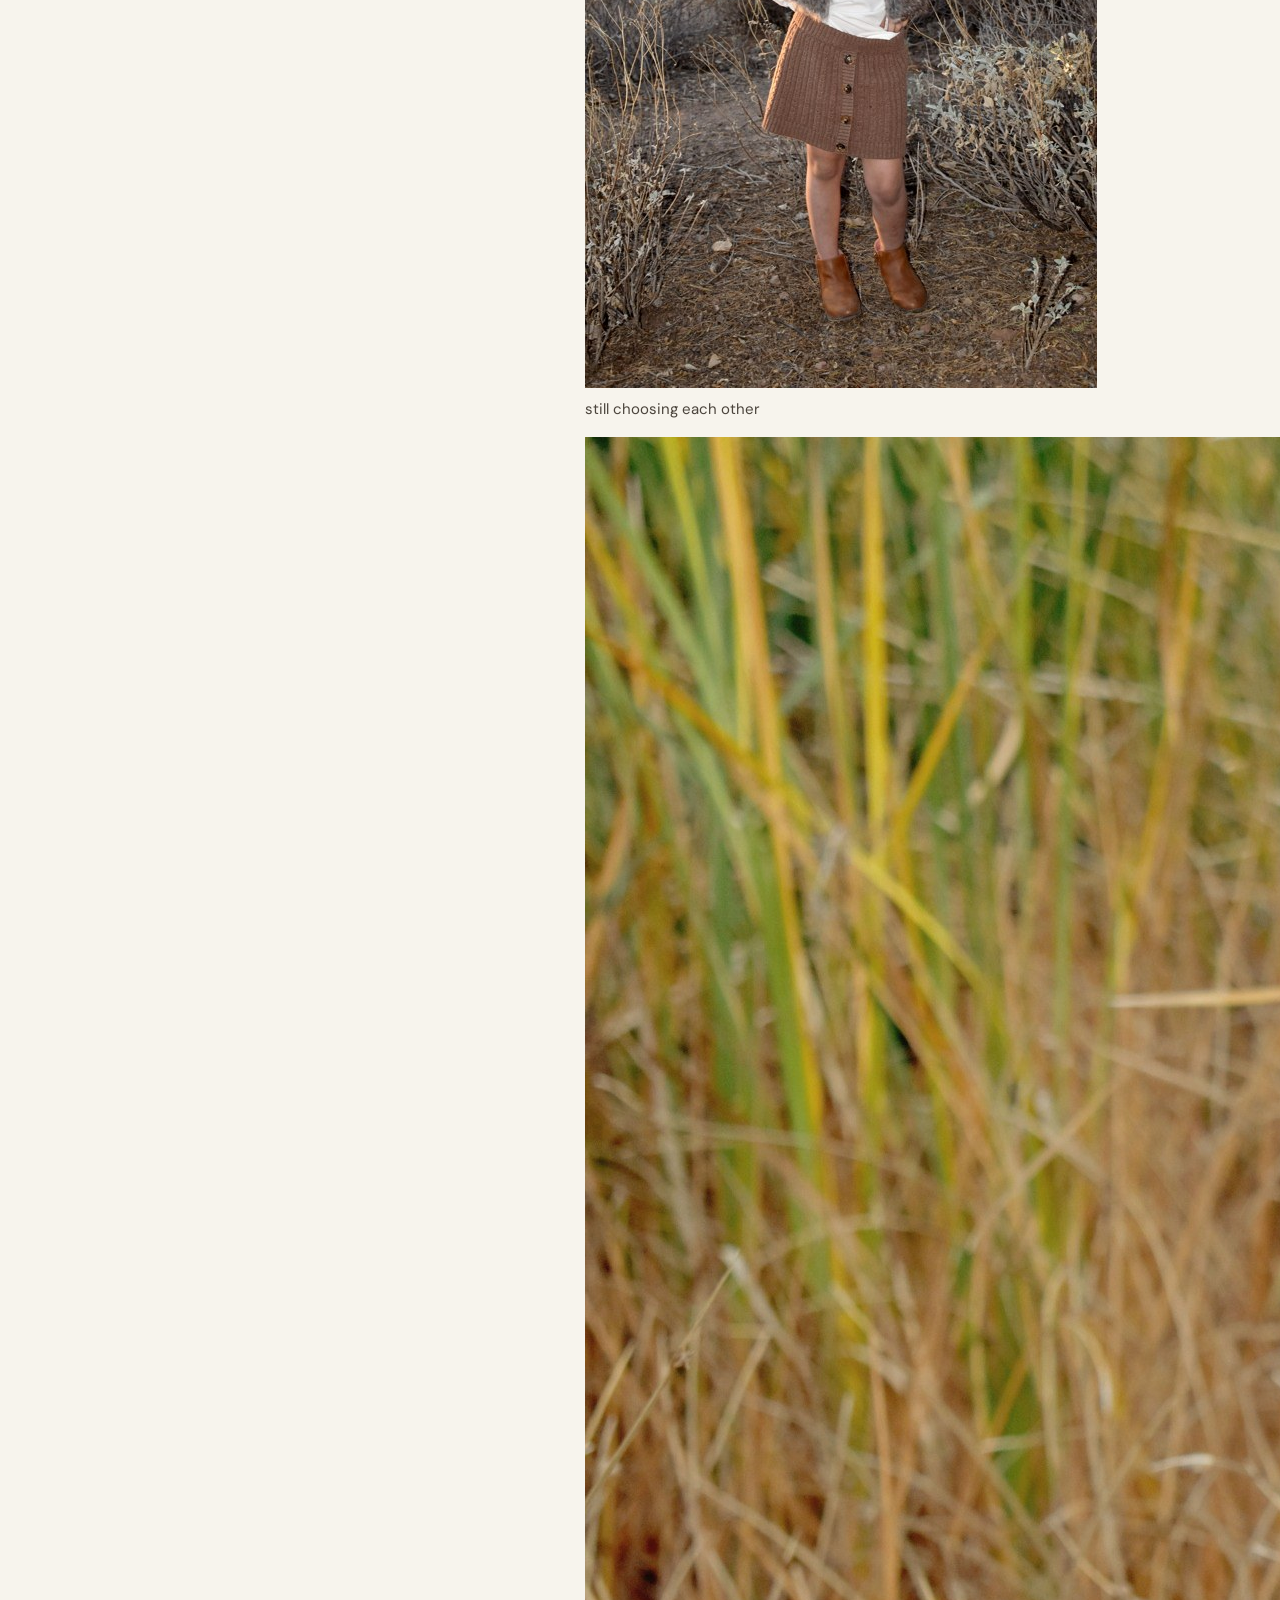
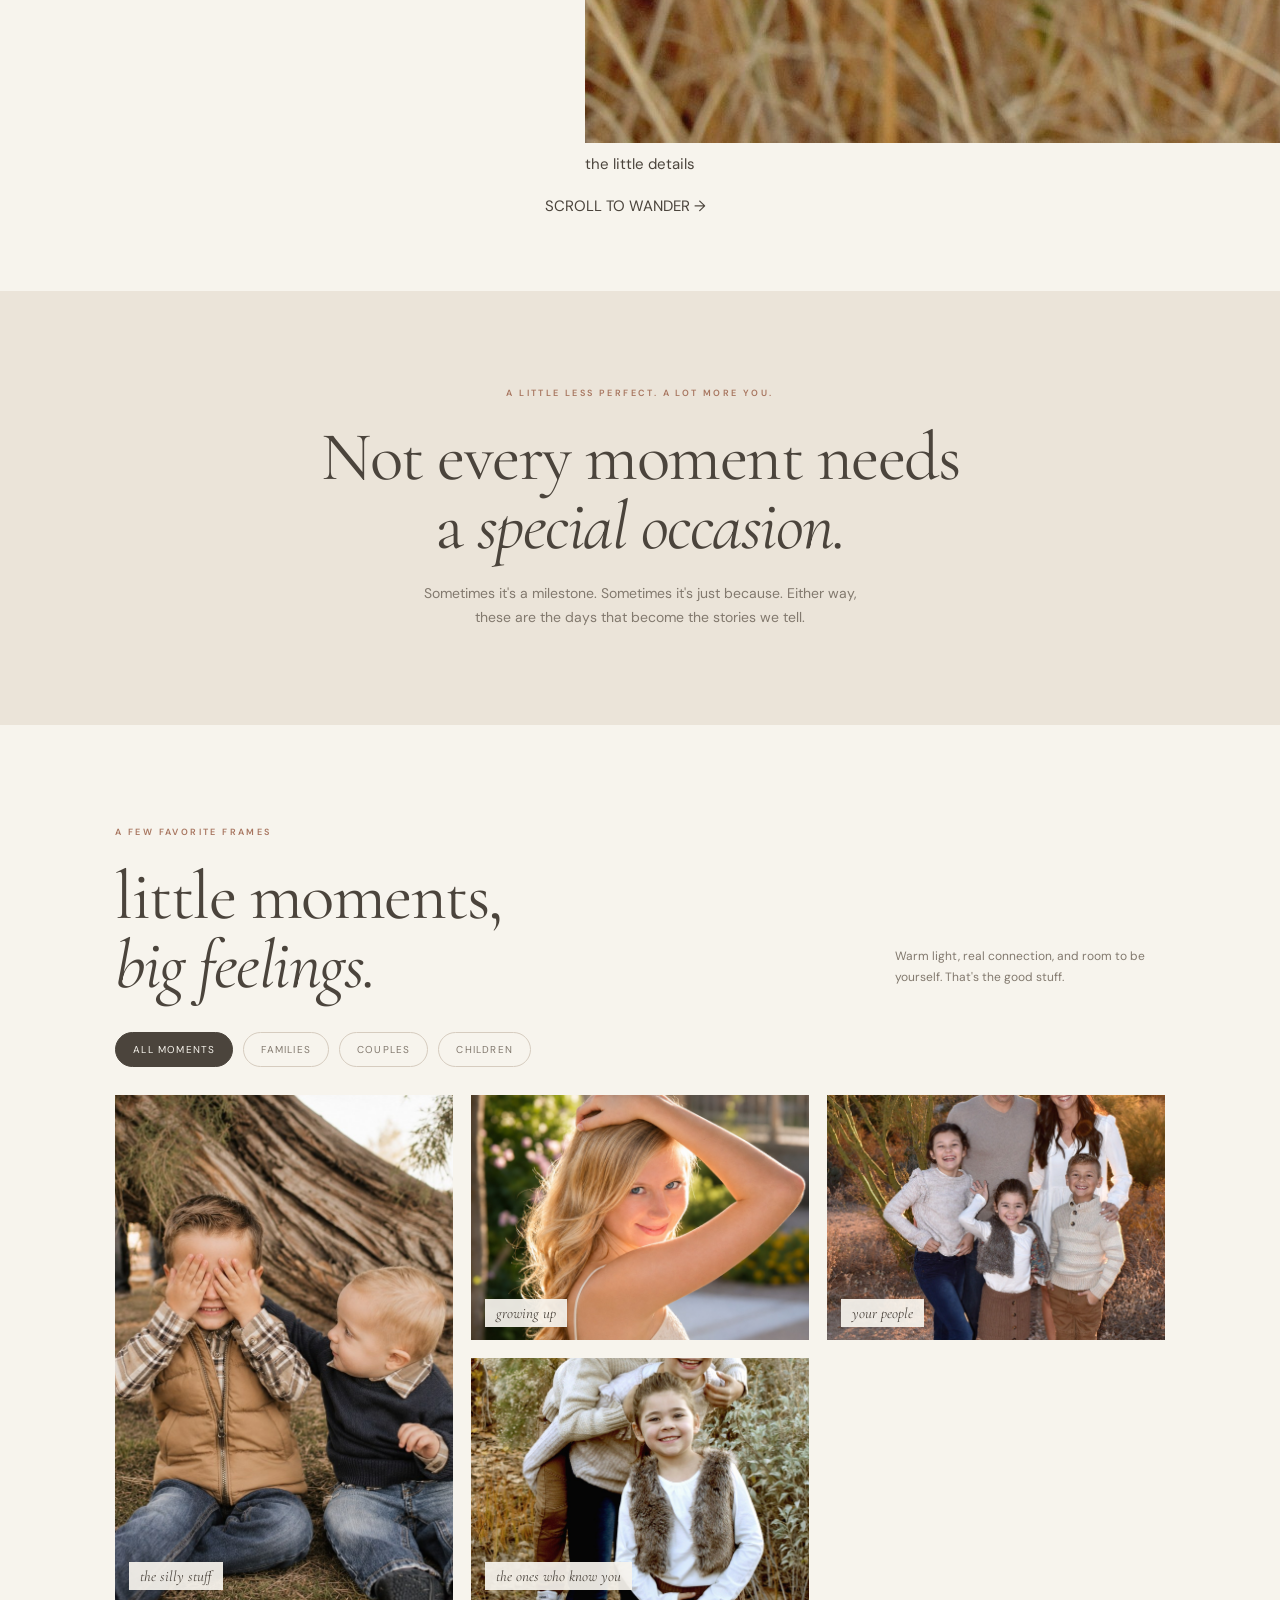
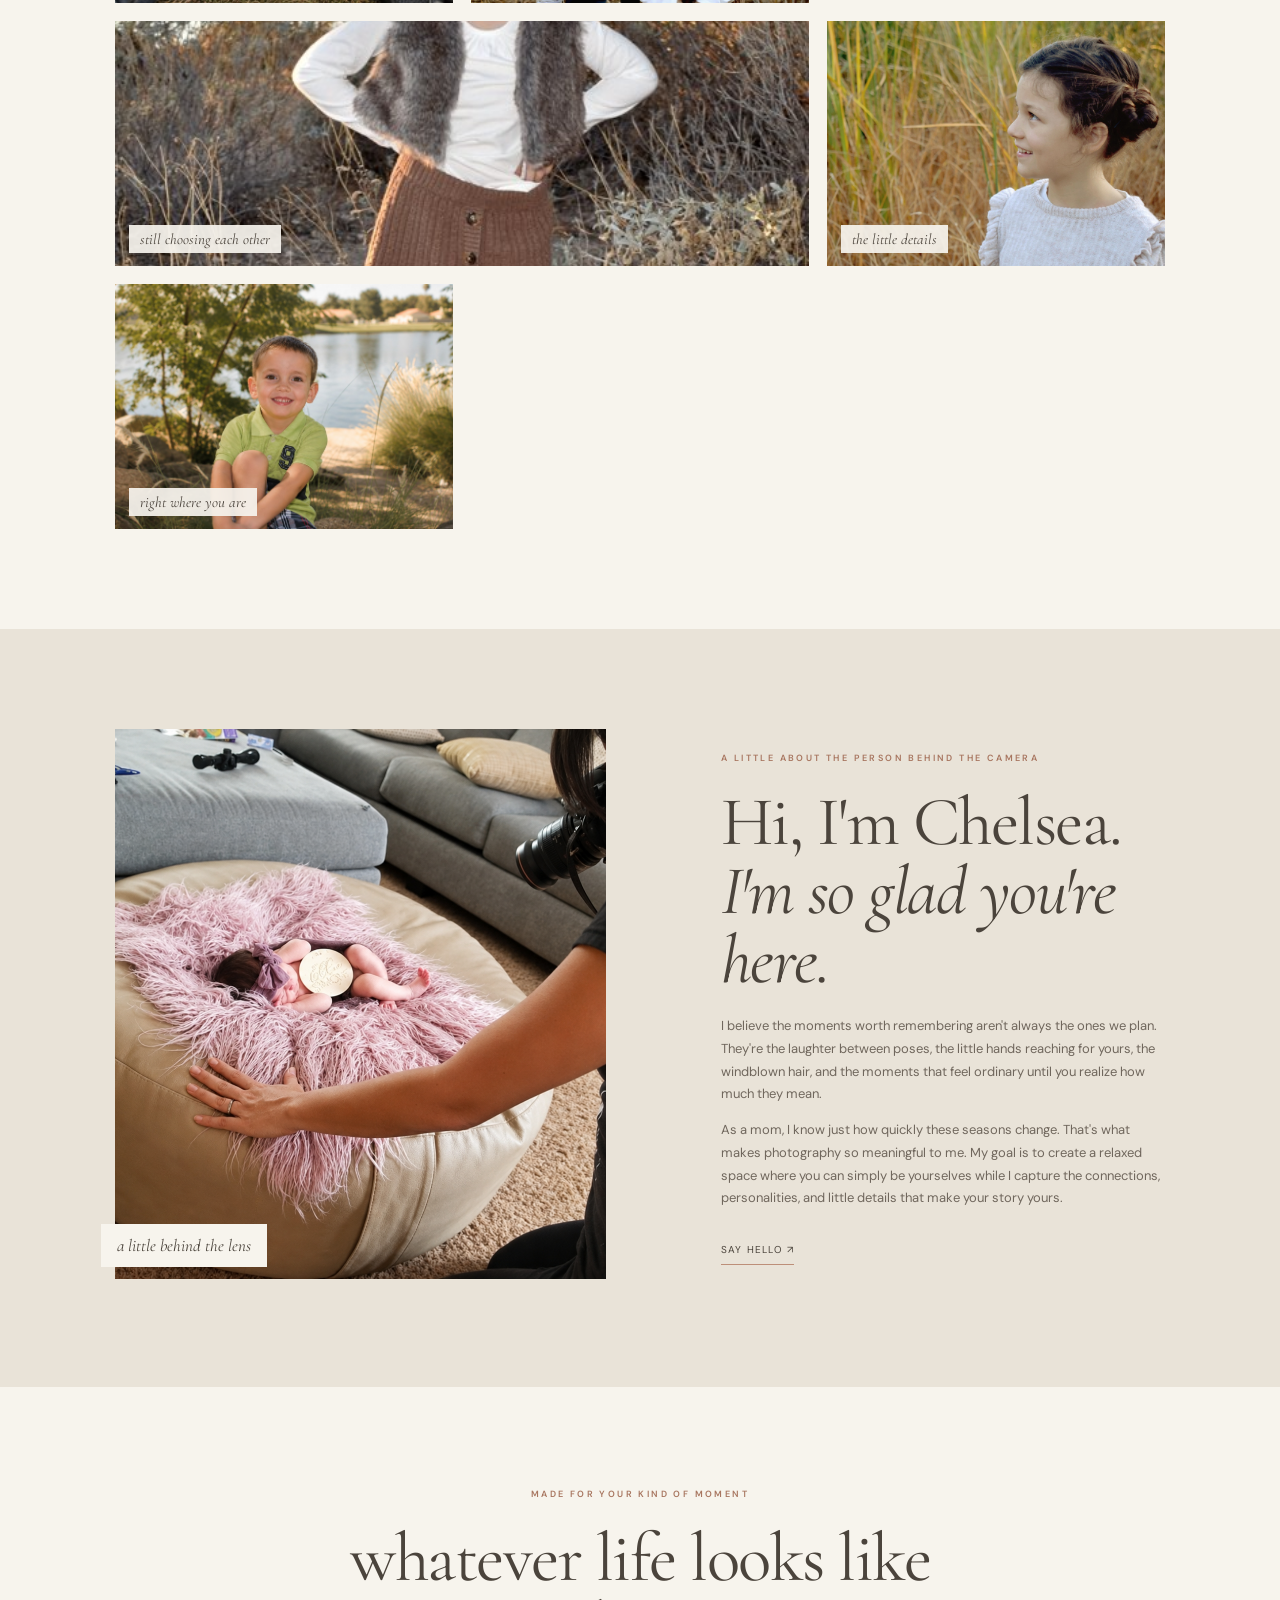
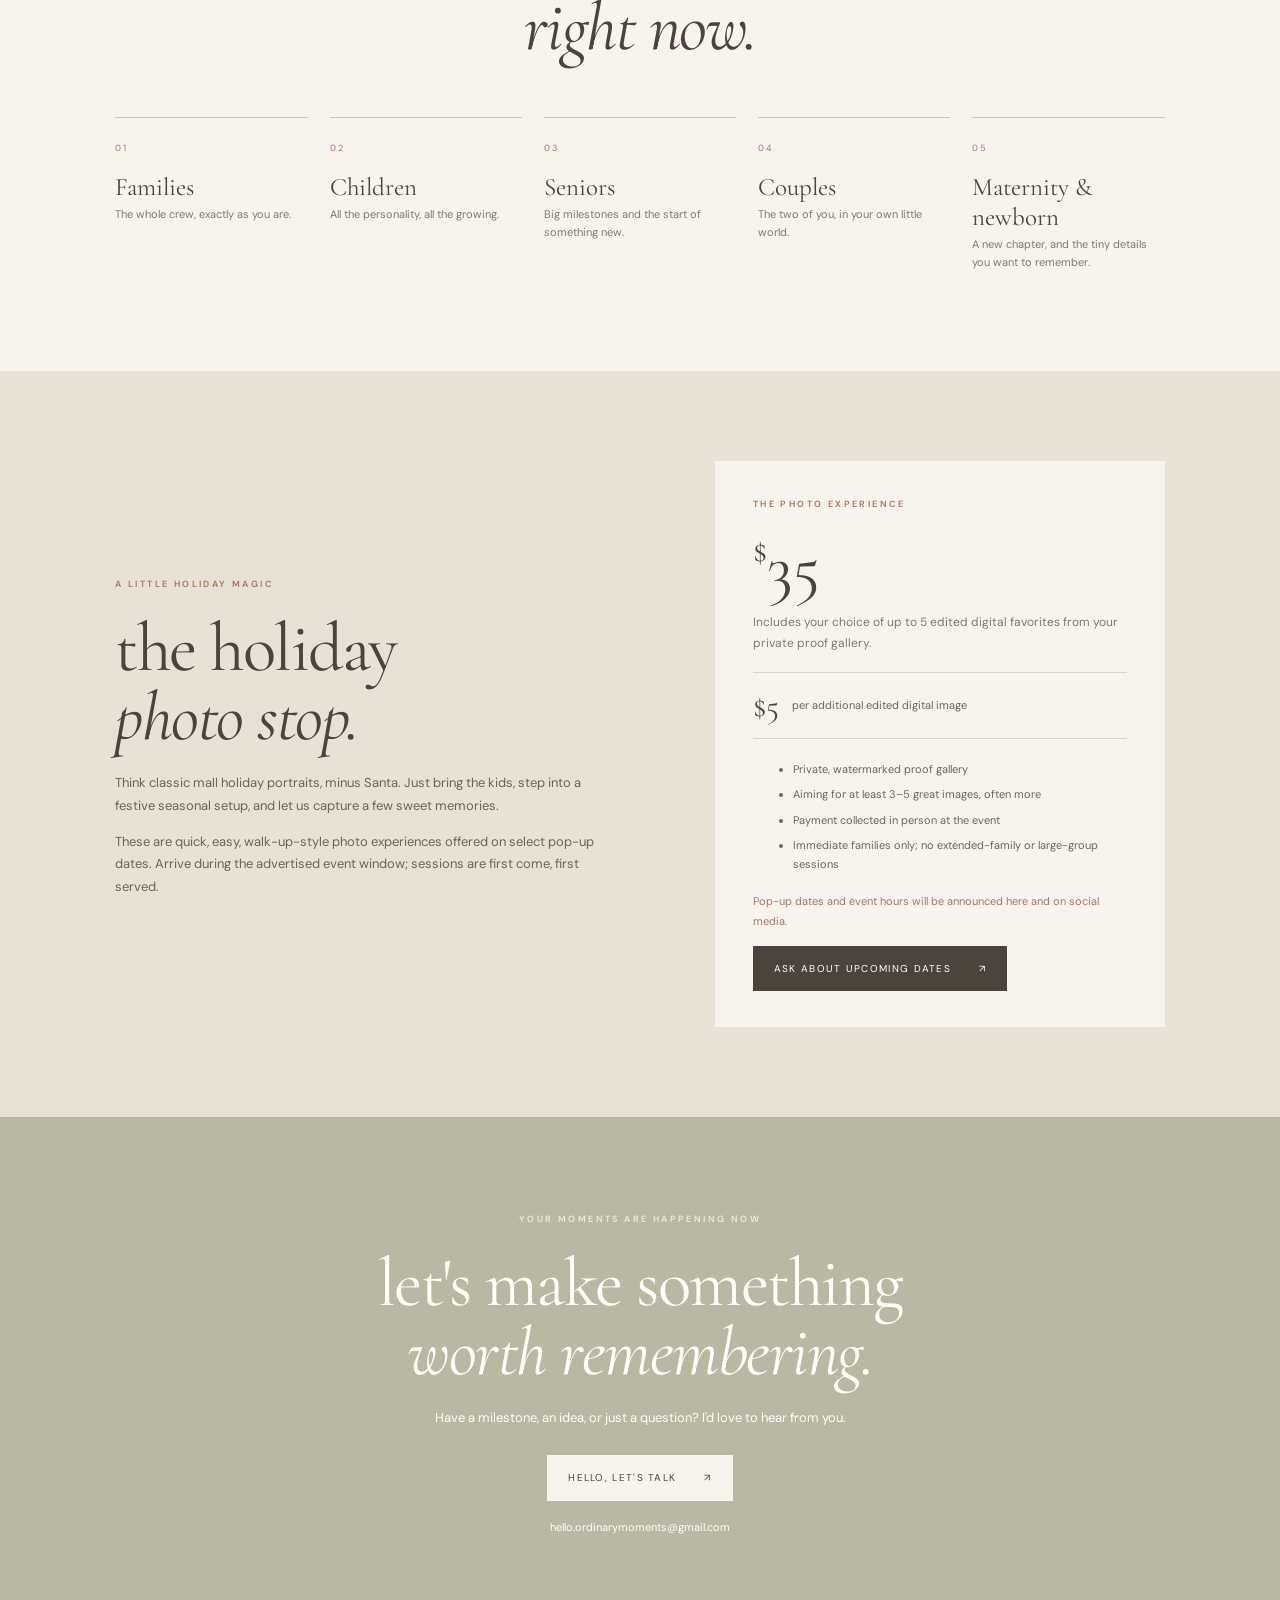
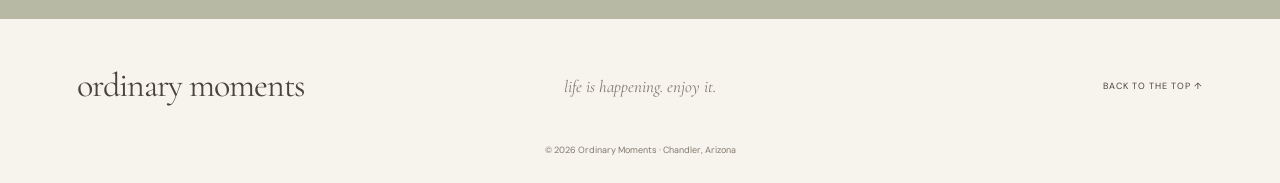
==== commit 412fe628: "Create horizontal scrolling hero photo story" ====
--- a/index.html
+++ b/index.html
@@ -32,8 +32,14 @@
         <a class="button" href="#contact">let's make a memory <span>↗</span></a>
       </div>
       <div class="hero-photo-wrap">
-        <img class="hero-photo" src="images/hero-boy.jpg" alt="A smiling child sitting outdoors in warm natural light">
-        <span class="photo-note">the good stuff, just as it is</span>
+        <div class="hero-photo-rail" aria-label="Scrolling preview of Ordinary Moments photography" tabindex="0">
+          <figure class="hero-slide"><img src="images/hero-boy.jpg" alt="Child portrait in warm natural light"><figcaption>the good stuff, just as it is</figcaption></figure>
+          <figure class="hero-slide"><img src="images/siblings-play.jpg" alt="Siblings sharing a playful moment outdoors"><figcaption>the silly stuff</figcaption></figure>
+          <figure class="hero-slide"><img src="images/family-session.jpg" alt="Family together outdoors"><figcaption>your people</figcaption></figure>
+          <figure class="hero-slide"><img src="images/couple-session.jpg" alt="Couple sharing a quiet moment outdoors"><figcaption>still choosing each other</figcaption></figure>
+          <figure class="hero-slide"><img src="images/girl-portrait.jpg" alt="Child portrait in soft natural light"><figcaption>the little details</figcaption></figure>
+        </div>
+        <span class="hero-scroll-note">SCROLL TO WANDER <span aria-hidden="true">→</span></span>
       </div>
       <span class="hero-side-note">REAL LIFE · REAL CONNECTION · REAL MOMENTS</span>
     </section>
--- a/styles.css
+++ b/styles.css
@@ -1 +1,4 @@
-*{box-sizing:border-box}:root{--paper:#f7f4ed;--linen:#ebe4d9;--sage:#b8b9a5;--clay:#bd8f79;--ink:#4b443c;--muted:#82796e}html{scroll-behavior:smooth}body{margin:0;background:var(--paper);color:var(--ink);font:15px/1.75 'DM Sans',sans-serif}a{color:inherit;text-decoration:none}.site-header{height:88px;padding:0 6vw;display:flex;align-items:center;justify-content:space-between;border-bottom:1px solid #e3dbcf;background:rgba(247,244,237,.97);position:sticky;top:0;z-index:10}.wordmark{font:34px/1 'Cormorant Garamond',serif;letter-spacing:-1px}.nav{display:flex;gap:32px;font-size:10px;letter-spacing:1.5px;text-transform:uppercase}.nav-cta,.text-link{border-bottom:1px solid var(--clay);padding-bottom:5px}.menu-toggle{display:none;border:0;background:none;font-size:24px;color:var(--ink)}.eyebrow{font-size:9px;letter-spacing:2.4px;font-weight:600;color:#a87660;margin:0 0 21px}.hero{min-height:640px;padding:72px 9vw;display:grid;grid-template-columns:1fr 1.05fr;align-items:center;gap:7vw;position:relative}.hero-copy{max-width:500px}h1,h2{font-family:'Cormorant Garamond',serif;font-weight:400;letter-spacing:-1.5px}h1{font-size:clamp(55px,6.3vw,86px);line-height:.96;margin:0 0 25px}h1 em,h2 em{font-style:italic}.intro{max-width:390px;color:#6e655b;margin-bottom:30px}.button{display:inline-flex;gap:28px;align-items:center;background:var(--ink);color:#fffdf8;padding:14px 21px;font-size:10px;letter-spacing:1.3px;text-transform:uppercase}.hero-photo-wrap{position:relative;max-width:620px;margin-left:auto}.hero-photo{width:100%;height:520px;object-fit:cover;object-position:center 38%;display:block}.photo-note,.image-caption{position:absolute;background:var(--paper);padding:11px 16px;font:italic 17px 'Cormorant Garamond',serif}.photo-note{right:-20px;bottom:24px;transform:rotate(-3deg)}.hero-side-note{position:absolute;right:2vw;top:50%;writing-mode:vertical-rl;font-size:8px;letter-spacing:2px;color:var(--muted)}.intro-band{text-align:center;padding:95px 20px;background:var(--linen)}.intro-band h2,.section h2,.pop-up h2,.contact h2{font-size:clamp(46px,5.4vw,75px);line-height:1;margin:0 0 20px}.intro-band>p:last-child{max-width:450px;margin:auto;color:var(--muted);font-size:14px}.section{padding:100px 9vw}.section-heading{display:flex;justify-content:space-between;align-items:end;margin-bottom:40px}.section-heading h2{margin:0}.section-heading>p{max-width:270px;color:var(--muted);font-size:12px}.photo-grid{display:grid;grid-template-columns:repeat(3,1fr);grid-auto-rows:245px;gap:18px}.tile{margin:0;position:relative;overflow:hidden;background:#ded7cb}.tile img{width:100%;height:100%;object-fit:cover;display:block;transition:transform .6s}.tile:hover img{transform:scale(1.035)}.tile figcaption{position:absolute;left:14px;bottom:13px;background:rgba(247,244,237,.93);padding:5px 11px;font:italic 15px 'Cormorant Garamond',serif}.tile-large{grid-row:span 2}.tile-wide{grid-column:span 2}.about{display:grid;grid-template-columns:1.05fr .95fr;gap:9vw;align-items:center;background:#e9e3d8}.about-photo{position:relative}.about-photo img{width:100%;height:550px;object-fit:cover}.image-caption{left:-14px;bottom:20px}.about-copy{max-width:450px}.about-copy p:not(.eyebrow){color:#70675d;font-size:13px}.text-link{display:inline-block;margin-top:18px;font-size:10px;letter-spacing:1.2px;text-transform:uppercase}.sessions{text-align:center}.session-list{display:grid;grid-template-columns:repeat(5,1fr);gap:22px;text-align:left;margin-top:55px}.session-list article{border-top:1px solid #cfc4b6;padding-top:15px}.session-list span{font-size:9px;color:#a87660;letter-spacing:2px}.session-list h3{font:25px 'Cormorant Garamond',serif;margin:13px 0 4px}.session-list p{font-size:11px;color:var(--muted);margin:0;line-height:1.6}.pop-up{background:#e8e1d5;padding:90px 9vw;display:grid;grid-template-columns:1.05fr .95fr;gap:8vw;align-items:center}.pop-up-copy>p:not(.eyebrow){max-width:480px;color:#6d645a;font-size:13px}.pop-up-details{background:var(--paper);padding:36px 38px;max-width:500px}.price{font:66px/1 'Cormorant Garamond',serif;margin:4px 0 8px}.price span{font-size:34px;vertical-align:top}.price-note{font-size:12px;color:var(--muted)}.price-extra{display:flex;align-items:center;gap:13px;border-block:1px solid #ddd3c6;padding:13px 0;margin:18px 0}.price-extra strong{font:32px 'Cormorant Garamond',serif}.price-extra span,.pop-up-details ul{font-size:11px;color:#6e655b}.pop-up-details li{padding:3px 0}.dates-note{font-size:11px;color:#a87660;margin:15px 0}.contact{text-align:center;background:var(--sage);padding:95px 20px 82px;color:#fffdf8}.contact .eyebrow{color:#f3e7da}.contact>p:not(.eyebrow){max-width:430px;margin:0 auto 25px;font-size:13px}.button-light{background:var(--paper);color:var(--ink)}.contact-email{font-size:11px!important;margin:17px auto 0!important}footer{padding:40px 6vw 24px;display:grid;grid-template-columns:1fr 1fr 1fr;align-items:center;gap:15px}footer>p{text-align:center;font:italic 17px 'Cormorant Garamond',serif;color:var(--muted)}.back-top{text-align:right;font-size:9px;letter-spacing:1px;text-transform:uppercase}footer small{grid-column:1/-1;text-align:center;color:var(--muted);font-size:9px;margin-top:14px}@media(max-width:900px){.session-list{grid-template-columns:repeat(3,1fr)}.pop-up{gap:4vw;padding:75px 7vw}}@media(max-width:760px){.site-header{height:74px;padding:0 6vw}.wordmark{font-size:29px}.menu-toggle{display:block}.nav{display:none;position:absolute;top:74px;left:0;right:0;background:var(--paper);padding:22px 6vw;flex-direction:column;gap:17px}.nav.open{display:flex}.hero{padding:53px 7vw 68px;grid-template-columns:1fr;gap:36px}.hero-photo-wrap{width:90%;margin:auto}.hero-photo{height:430px}.hero-side-note{display:none}.section{padding:74px 7vw}.section-heading{display:block}.photo-grid{grid-template-columns:repeat(2,1fr);grid-auto-rows:205px;gap:12px}.about{grid-template-columns:1fr;gap:35px}.about-photo img{height:430px}.session-list{grid-template-columns:repeat(2,1fr);gap:25px 20px}.pop-up{grid-template-columns:1fr;gap:30px;padding:72px 7vw}.pop-up-details{max-width:none}footer{grid-template-columns:1fr 1fr}footer>p{display:none}}@media(max-width:480px){.hero h1{font-size:58px}.hero-photo{height:370px}.photo-grid{grid-auto-rows:165px}.tile figcaption{font-size:12px;left:8px;bottom:8px}.about-photo img{height:350px}.pop-up-details{padding:25px 22px}.contact h2{font-size:50px}}+*{box-sizing:border-box}:root{--paper:#f7f4ed;--linen:#ebe4d9;--sage:#b8b9a5;--clay:#bd8f79;--ink:#4b443c;--muted:#82796e}html{scroll-behavior:smooth}body{margin:0;background:var(--paper);color:var(--ink);font:15px/1.75 'DM Sans',sans-serif}a{color:inherit;text-decoration:none}.site-header{height:88px;padding:0 6vw;display:flex;align-items:center;justify-content:space-between;border-bottom:1px solid #e3dbcf;background:rgba(247,244,237,.97);position:sticky;top:0;z-index:10}.wordmark{font:34px/1 'Cormorant Garamond',serif;letter-spacing:-1px}.nav{display:flex;gap:32px;font-size:10px;letter-spacing:1.5px;text-transform:uppercase}.nav-cta,.text-link{border-bottom:1px solid var(--clay);padding-bottom:5px}.menu-toggle{display:none;border:0;background:none;font-size:24px;color:var(--ink)}.eyebrow{font-size:9px;letter-spacing:2.4px;font-weight:600;color:#a87660;margin:0 0 21px}.hero{min-height:640px;padding:72px 9vw;display:grid;grid-template-columns:1fr 1.05fr;align-items:center;gap:7vw;position:relative}.hero-copy{max-width:500px}h1,h2{font-family:'Cormorant Garamond',serif;font-weight:400;letter-spacing:-1.5px}h1{font-size:clamp(55px,6.3vw,86px);line-height:.96;margin:0 0 25px}h1 em,h2 em{font-style:italic}.intro{max-width:390px;color:#6e655b;margin-bottom:30px}.button{display:inline-flex;gap:28px;align-items:center;background:var(--ink);color:#fffdf8;padding:14px 21px;font-size:10px;letter-spacing:1.3px;text-transform:uppercase}.hero-photo-wrap{position:relative;max-width:620px;margin-left:auto}.hero-photo{width:100%;height:520px;object-fit:cover;object-position:center 38%;display:block}.photo-note,.image-caption{position:absolute;background:var(--paper);padding:11px 16px;font:italic 17px 'Cormorant Garamond',serif}.photo-note{right:-20px;bottom:24px;transform:rotate(-3deg)}.hero-side-note{position:absolute;right:2vw;top:50%;writing-mode:vertical-rl;font-size:8px;letter-spacing:2px;color:var(--muted)}.intro-band{text-align:center;padding:95px 20px;background:var(--linen)}.intro-band h2,.section h2,.pop-up h2,.contact h2{font-size:clamp(46px,5.4vw,75px);line-height:1;margin:0 0 20px}.intro-band>p:last-child{max-width:450px;margin:auto;color:var(--muted);font-size:14px}.section{padding:100px 9vw}.section-heading{display:flex;justify-content:space-between;align-items:end;margin-bottom:40px}.section-heading h2{margin:0}.section-heading>p{max-width:270px;color:var(--muted);font-size:12px}.photo-grid{display:grid;grid-template-columns:repeat(3,1fr);grid-auto-rows:245px;gap:18px}.tile{margin:0;position:relative;overflow:hidden;background:#ded7cb}.tile img{width:100%;height:100%;object-fit:cover;display:block;transition:transform .6s}.tile:hover img{transform:scale(1.035)}.tile figcaption{position:absolute;left:14px;bottom:13px;background:rgba(247,244,237,.93);padding:5px 11px;font:italic 15px 'Cormorant Garamond',serif}.tile-large{grid-row:span 2}.tile-wide{grid-column:span 2}.about{display:grid;grid-template-columns:1.05fr .95fr;gap:9vw;align-items:center;background:#e9e3d8}.about-photo{position:relative}.about-photo img{width:100%;height:550px;object-fit:cover}.image-caption{left:-14px;bottom:20px}.about-copy{max-width:450px}.about-copy p:not(.eyebrow){color:#70675d;font-size:13px}.text-link{display:inline-block;margin-top:18px;font-size:10px;letter-spacing:1.2px;text-transform:uppercase}.sessions{text-align:center}.session-list{display:grid;grid-template-columns:repeat(5,1fr);gap:22px;text-align:left;margin-top:55px}.session-list article{border-top:1px solid #cfc4b6;padding-top:15px}.session-list span{font-size:9px;color:#a87660;letter-spacing:2px}.session-list h3{font:25px 'Cormorant Garamond',serif;margin:13px 0 4px}.session-list p{font-size:11px;color:var(--muted);margin:0;line-height:1.6}.pop-up{background:#e8e1d5;padding:90px 9vw;display:grid;grid-template-columns:1.05fr .95fr;gap:8vw;align-items:center}.pop-up-copy>p:not(.eyebrow){max-width:480px;color:#6d645a;font-size:13px}.pop-up-details{background:var(--paper);padding:36px 38px;max-width:500px}.price{font:66px/1 'Cormorant Garamond',serif;margin:4px 0 8px}.price span{font-size:34px;vertical-align:top}.price-note{font-size:12px;color:var(--muted)}.price-extra{display:flex;align-items:center;gap:13px;border-block:1px solid #ddd3c6;padding:13px 0;margin:18px 0}.price-extra strong{font:32px 'Cormorant Garamond',serif}.price-extra span,.pop-up-details ul{font-size:11px;color:#6e655b}.pop-up-details li{padding:3px 0}.dates-note{font-size:11px;color:#a87660;margin:15px 0}.contact{text-align:center;background:var(--sage);padding:95px 20px 82px;color:#fffdf8}.contact .eyebrow{color:#f3e7da}.contact>p:not(.eyebrow){max-width:430px;margin:0 auto 25px;font-size:13px}.button-light{background:var(--paper);color:var(--ink)}.contact-email{font-size:11px!important;margin:17px auto 0!important}footer{padding:40px 6vw 24px;display:grid;grid-template-columns:1fr 1fr 1fr;align-items:center;gap:15px}footer>p{text-align:center;font:italic 17px 'Cormorant Garamond',serif;color:var(--muted)}.back-top{text-align:right;font-size:9px;letter-spacing:1px;text-transform:uppercase}footer small{grid-column:1/-1;text-align:center;color:var(--muted);font-size:9px;margin-top:14px}@media(max-width:900px){.session-list{grid-template-columns:repeat(3,1fr)}.pop-up{gap:4vw;padding:75px 7vw}}@media(max-width:760px){.site-header{height:74px;padding:0 6vw}.wordmark{font-size:29px}.menu-toggle{display:block}.nav{display:none;position:absolute;top:74px;left:0;right:0;background:var(--paper);padding:22px 6vw;flex-direction:column;gap:17px}.nav.open{display:flex}.hero{padding:53px 7vw 68px;grid-template-columns:1fr;gap:36px}.hero-photo-wrap{width:90%;margin:auto}.hero-photo{height:430px}.hero-side-note{display:none}.section{padding:74px 7vw}.section-heading{display:block}.photo-grid{grid-template-columns:repeat(2,1fr);grid-auto-rows:205px;gap:12px}.about{grid-template-columns:1fr;gap:35px}.about-photo img{height:430px}.session-list{grid-template-columns:repeat(2,1fr);gap:25px 20px}.pop-up{grid-template-columns:1fr;gap:30px;padding:72px 7vw}.pop-up-details{max-width:none}footer{grid-template-columns:1fr 1fr}footer>p{display:none}}@media(max-width:480px){.hero h1{font-size:58px}.hero-photo{height:370px}.photo-grid{grid-auto-rows:165px}.tile figcaption{font-size:12px;left:8px;bottom:8px}.about-photo img{height:350px}.pop-up-details{padding:25px 22px}.contact h2{font-size:50px}}
+
+/* Portfolio category filters */
+.portfolio-filters{display:flex;flex-wrap:wrap;gap:10px;margin:-8px 0 28px}.portfolio-filter{border:1px solid #d6ccbf;background:transparent;color:var(--muted);padding:10px 17px;border-radius:30px;font:10px 'DM Sans',sans-serif;letter-spacing:1.2px;text-transform:uppercase;cursor:pointer;transition:background .2s,color .2s,border-color .2s}.portfolio-filter:hover,.portfolio-filter.active{background:var(--ink);color:var(--paper);border-color:var(--ink)}.tile[hidden]{display:none}@media(max-width:760px){.portfolio-filters{gap:7px;margin-bottom:20px}.portfolio-filter{padding:9px 13px;font-size:9px}}
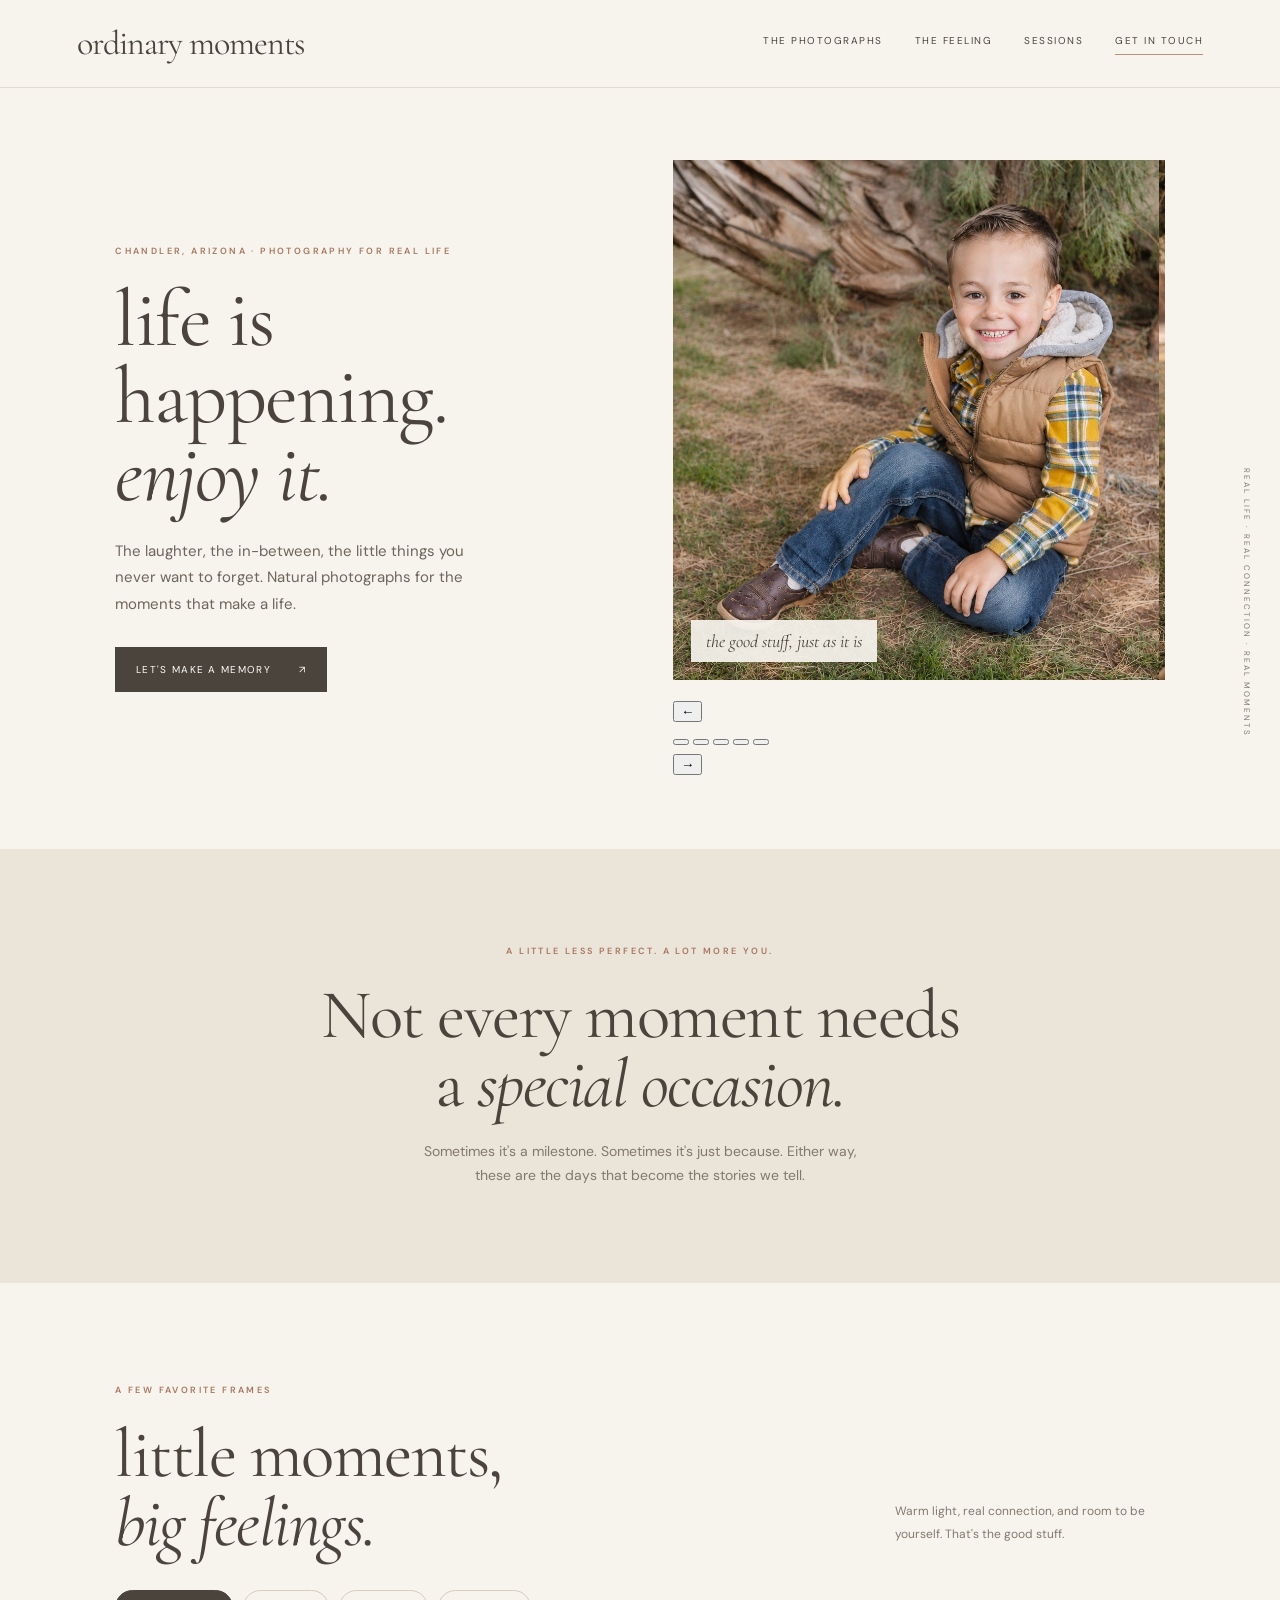
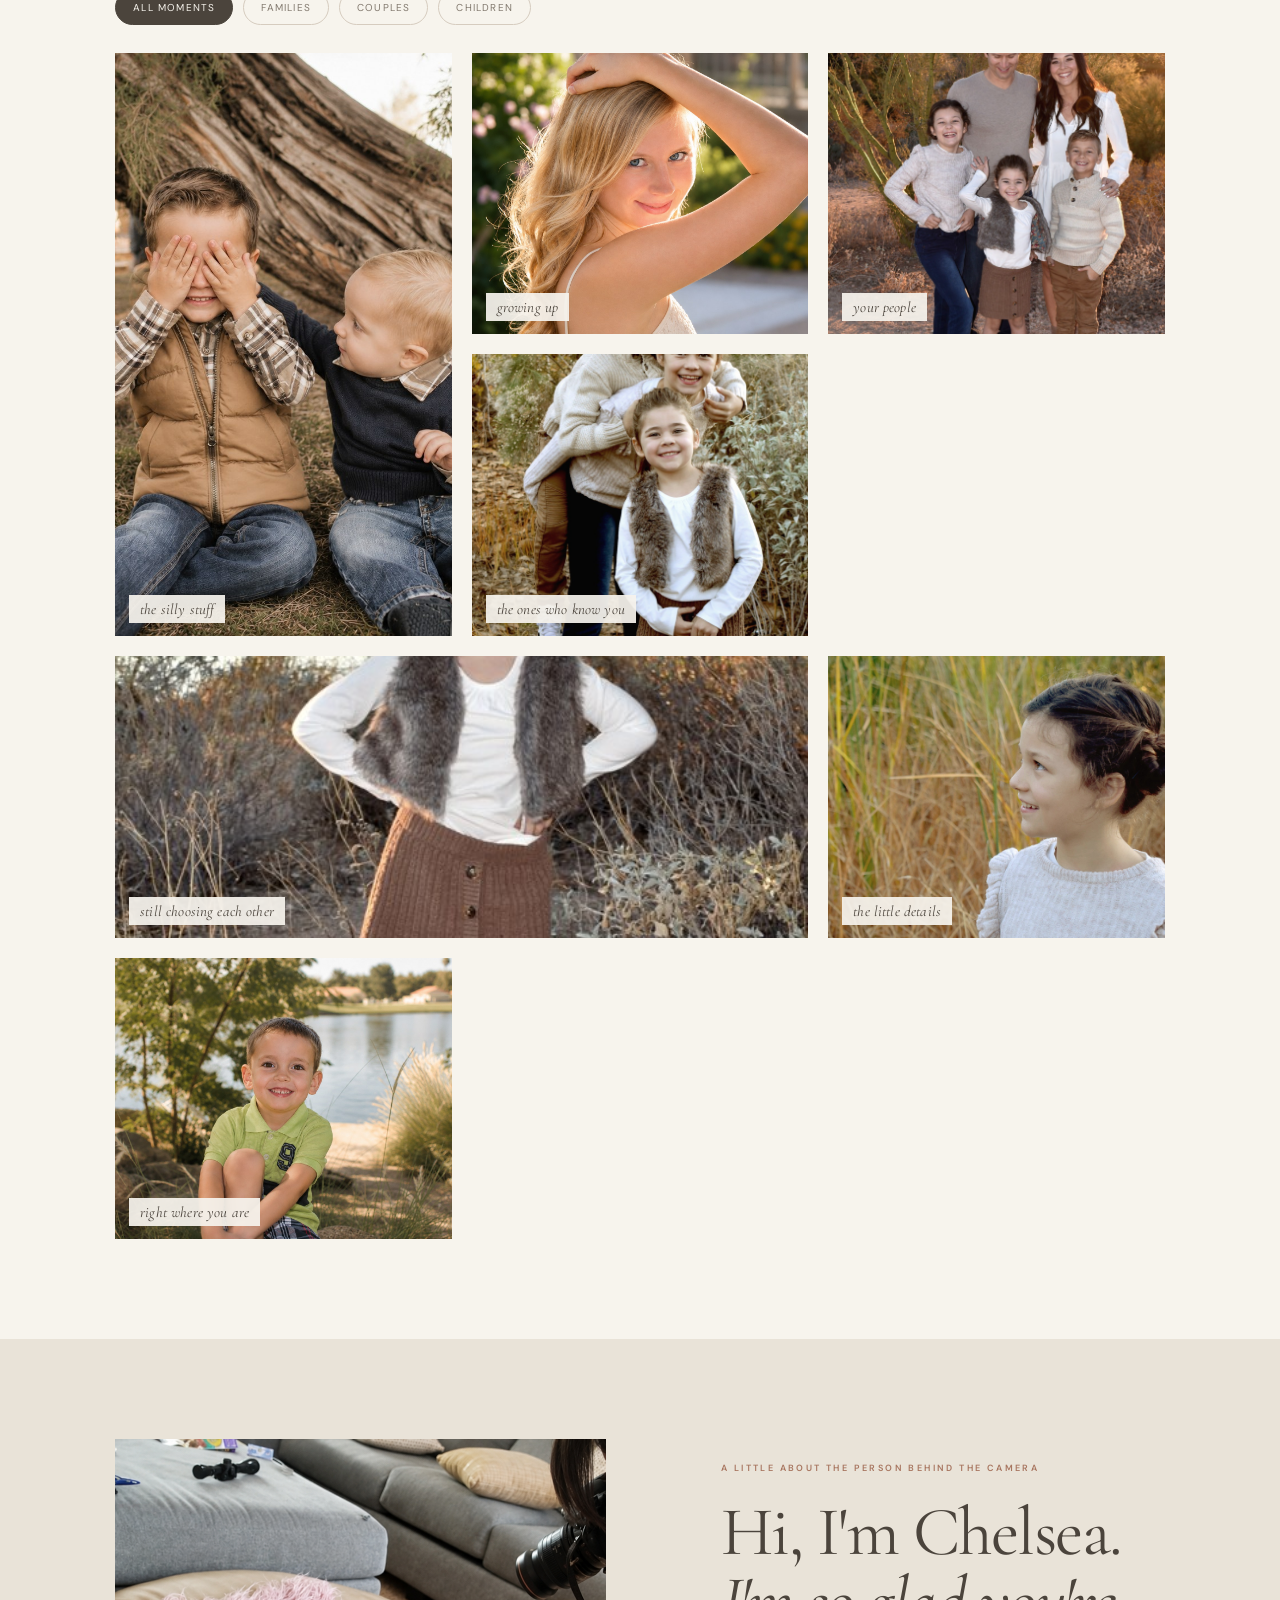
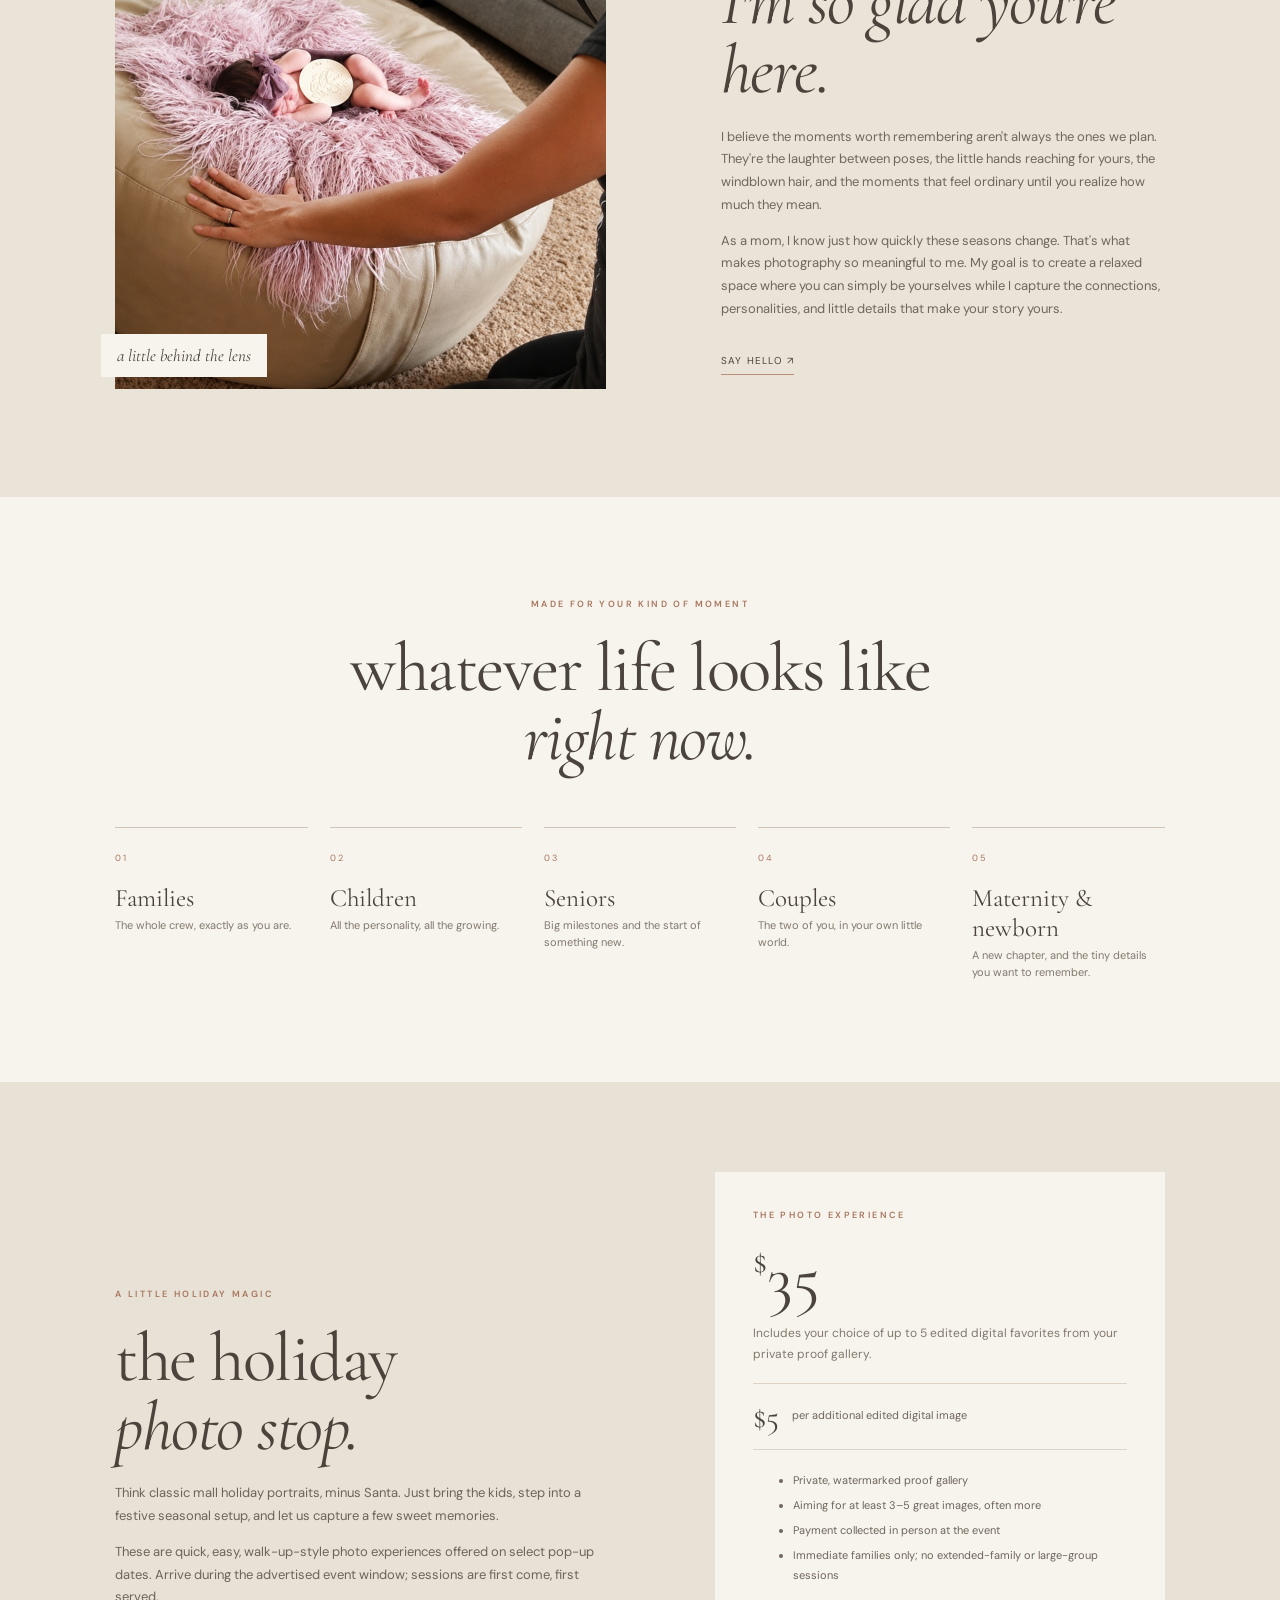
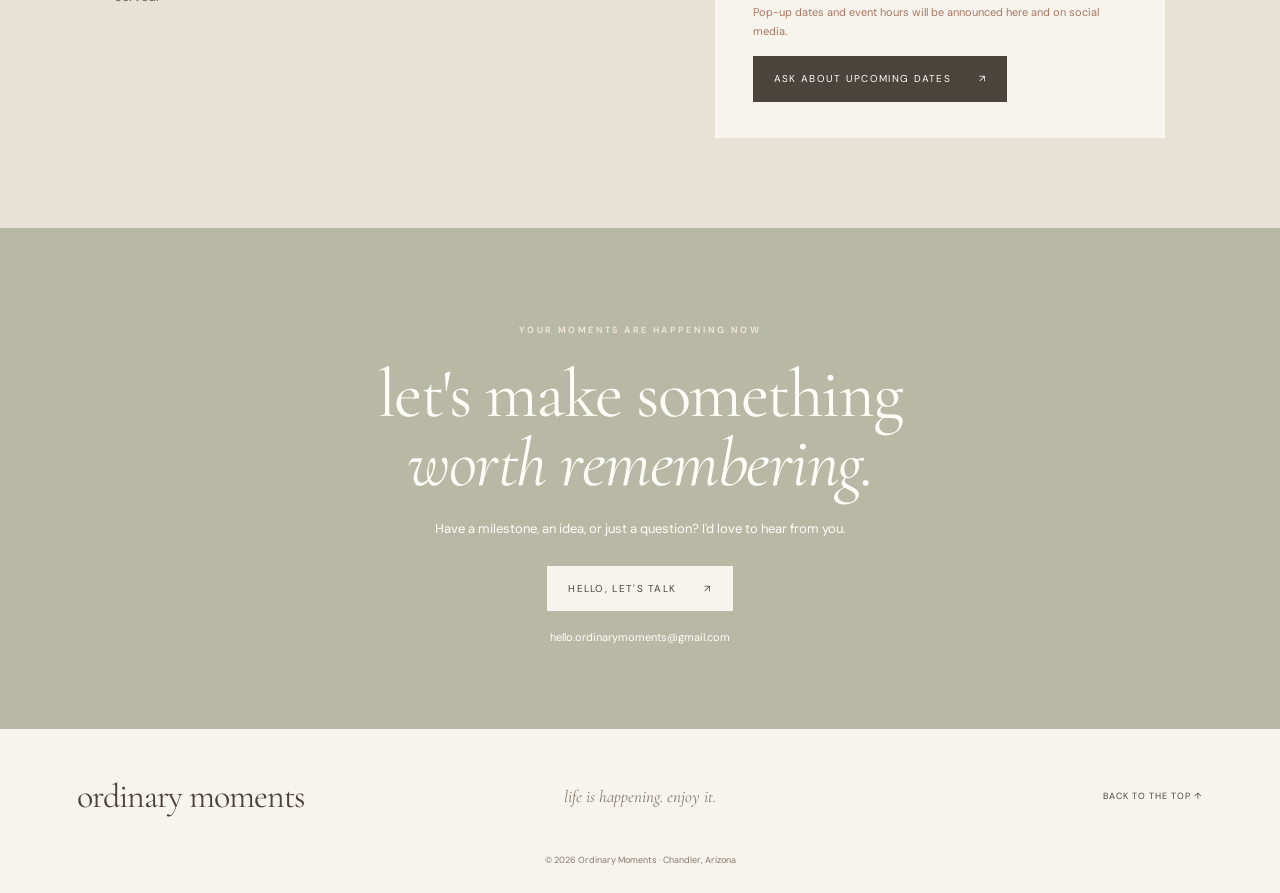
==== commit 876f3778: "Convert hero rail to single image slideshow" ====
--- a/index.html
+++ b/index.html
@@ -32,14 +32,24 @@
         <a class="button" href="#contact">let's make a memory <span>↗</span></a>
       </div>
       <div class="hero-photo-wrap">
-        <div class="hero-photo-rail" aria-label="Scrolling preview of Ordinary Moments photography" tabindex="0">
-          <figure class="hero-slide"><img src="images/hero-boy.jpg" alt="Child portrait in warm natural light"><figcaption>the good stuff, just as it is</figcaption></figure>
+        <div class="hero-photo-rail hero-fade-carousel" aria-label="Ordinary Moments featured photographs">
+          <figure class="hero-slide active"><img src="images/hero-boy.jpg" alt="Child portrait in warm natural light"><figcaption>the good stuff, just as it is</figcaption></figure>
           <figure class="hero-slide"><img src="images/siblings-play.jpg" alt="Siblings sharing a playful moment outdoors"><figcaption>the silly stuff</figcaption></figure>
           <figure class="hero-slide"><img src="images/family-session.jpg" alt="Family together outdoors"><figcaption>your people</figcaption></figure>
           <figure class="hero-slide"><img src="images/couple-session.jpg" alt="Couple sharing a quiet moment outdoors"><figcaption>still choosing each other</figcaption></figure>
           <figure class="hero-slide"><img src="images/girl-portrait.jpg" alt="Child portrait in soft natural light"><figcaption>the little details</figcaption></figure>
         </div>
-        <span class="hero-scroll-note">SCROLL TO WANDER <span aria-hidden="true">→</span></span>
+        <div class="hero-carousel-controls" aria-label="Photo slideshow controls">
+          <button class="hero-carousel-prev" type="button" aria-label="Previous photograph">←</button>
+          <div class="hero-carousel-dots" role="group" aria-label="Choose featured photograph">
+            <button class="hero-carousel-dot active" type="button" aria-label="Show photograph 1" aria-pressed="true"></button>
+            <button class="hero-carousel-dot" type="button" aria-label="Show photograph 2" aria-pressed="false"></button>
+            <button class="hero-carousel-dot" type="button" aria-label="Show photograph 3" aria-pressed="false"></button>
+            <button class="hero-carousel-dot" type="button" aria-label="Show photograph 4" aria-pressed="false"></button>
+            <button class="hero-carousel-dot" type="button" aria-label="Show photograph 5" aria-pressed="false"></button>
+          </div>
+          <button class="hero-carousel-next" type="button" aria-label="Next photograph">→</button>
+        </div>
       </div>
       <span class="hero-side-note">REAL LIFE · REAL CONNECTION · REAL MOMENTS</span>
     </section>
--- a/styles.css
+++ b/styles.css
@@ -2,3 +2,36 @@
 
 /* Portfolio category filters */
 .portfolio-filters{display:flex;flex-wrap:wrap;gap:10px;margin:-8px 0 28px}.portfolio-filter{border:1px solid #d6ccbf;background:transparent;color:var(--muted);padding:10px 17px;border-radius:30px;font:10px 'DM Sans',sans-serif;letter-spacing:1.2px;text-transform:uppercase;cursor:pointer;transition:background .2s,color .2s,border-color .2s}.portfolio-filter:hover,.portfolio-filter.active{background:var(--ink);color:var(--paper);border-color:var(--ink)}.tile[hidden]{display:none}@media(max-width:760px){.portfolio-filters{gap:7px;margin-bottom:20px}.portfolio-filter{padding:9px 13px;font-size:9px}}
+
+/* Scrollable hero photo story */
+.hero-photo-wrap{max-width:none;width:100%;margin-left:0;min-width:0}
+.hero-photo-rail{display:flex;gap:14px;overflow-x:auto;scroll-snap-type:x mandatory;scroll-behavior:smooth;padding:0 3px 18px;scrollbar-width:thin;scrollbar-color:#c7b8a8 transparent;overscroll-behavior-x:contain}
+.hero-slide{flex:0 0 78%;margin:0;position:relative;scroll-snap-align:start;overflow:hidden;background:var(--linen)}
+.hero-slide img{display:block;width:100%;height:520px;object-fit:cover}
+.hero-slide figcaption{position:absolute;bottom:18px;left:18px;background:rgba(247,244,237,.93);padding:10px 15px;font:italic 18px 'Cormorant Garamond',serif;color:var(--ink)}
+.hero-scroll-note{display:block;text-align:right;margin-top:0;font-size:8px;letter-spacing:1.8px;color:var(--muted)}
+.hero-scroll-note span{font-size:12px;margin-left:8px}
+@media(max-width:760px){.hero-photo-wrap{width:100%}.hero-slide{flex-basis:83%}.hero-slide img{height:430px}}
+@media(max-width:480px){.hero-slide{flex-basis:88%}.hero-slide img{height:365px}.hero-slide figcaption{left:10px;bottom:10px;padding:8px 11px;font-size:15px}}
+
+/* Editorial portfolio rhythm */
+.portfolio .section-heading{gap:7vw}
+.portfolio .section-heading>p{line-height:1.9}
+.photo-grid{grid-auto-rows:clamp(190px,22vw,300px);gap:20px}
+.tile-large{grid-row:span 2}
+.tile-wide{grid-column:span 2}
+.tile:not(.tile-large):not(.tile-wide){min-height:0}
+.tile img{filter:saturate(.94);transition:transform .7s ease,filter .7s ease}
+.tile:hover img{filter:saturate(1.03)}
+.tile figcaption{letter-spacing:.15px}
+@media(max-width:760px){.photo-grid{grid-auto-rows:clamp(150px,39vw,220px);gap:12px}}
+@media(max-width:480px){.photo-grid{grid-auto-rows:clamp(145px,42vw,190px)}}
+
+/* Hero carousel: one full image at a time */
+.hero-photo-rail{gap:0;overflow-x:auto;scrollbar-width:none;}
+.hero-photo-rail::-webkit-scrollbar{display:none}
+.hero-slide{flex-basis:100%;}
+.hero-slide img{height:520px;}
+.hero-scroll-note{letter-spacing:1.5px;text-transform:uppercase;}
+@media(max-width:760px){.hero-slide{flex-basis:100%;}.hero-slide img{height:430px;}}
+@media(max-width:480px){.hero-slide{flex-basis:100%;}.hero-slide img{height:365px;}}
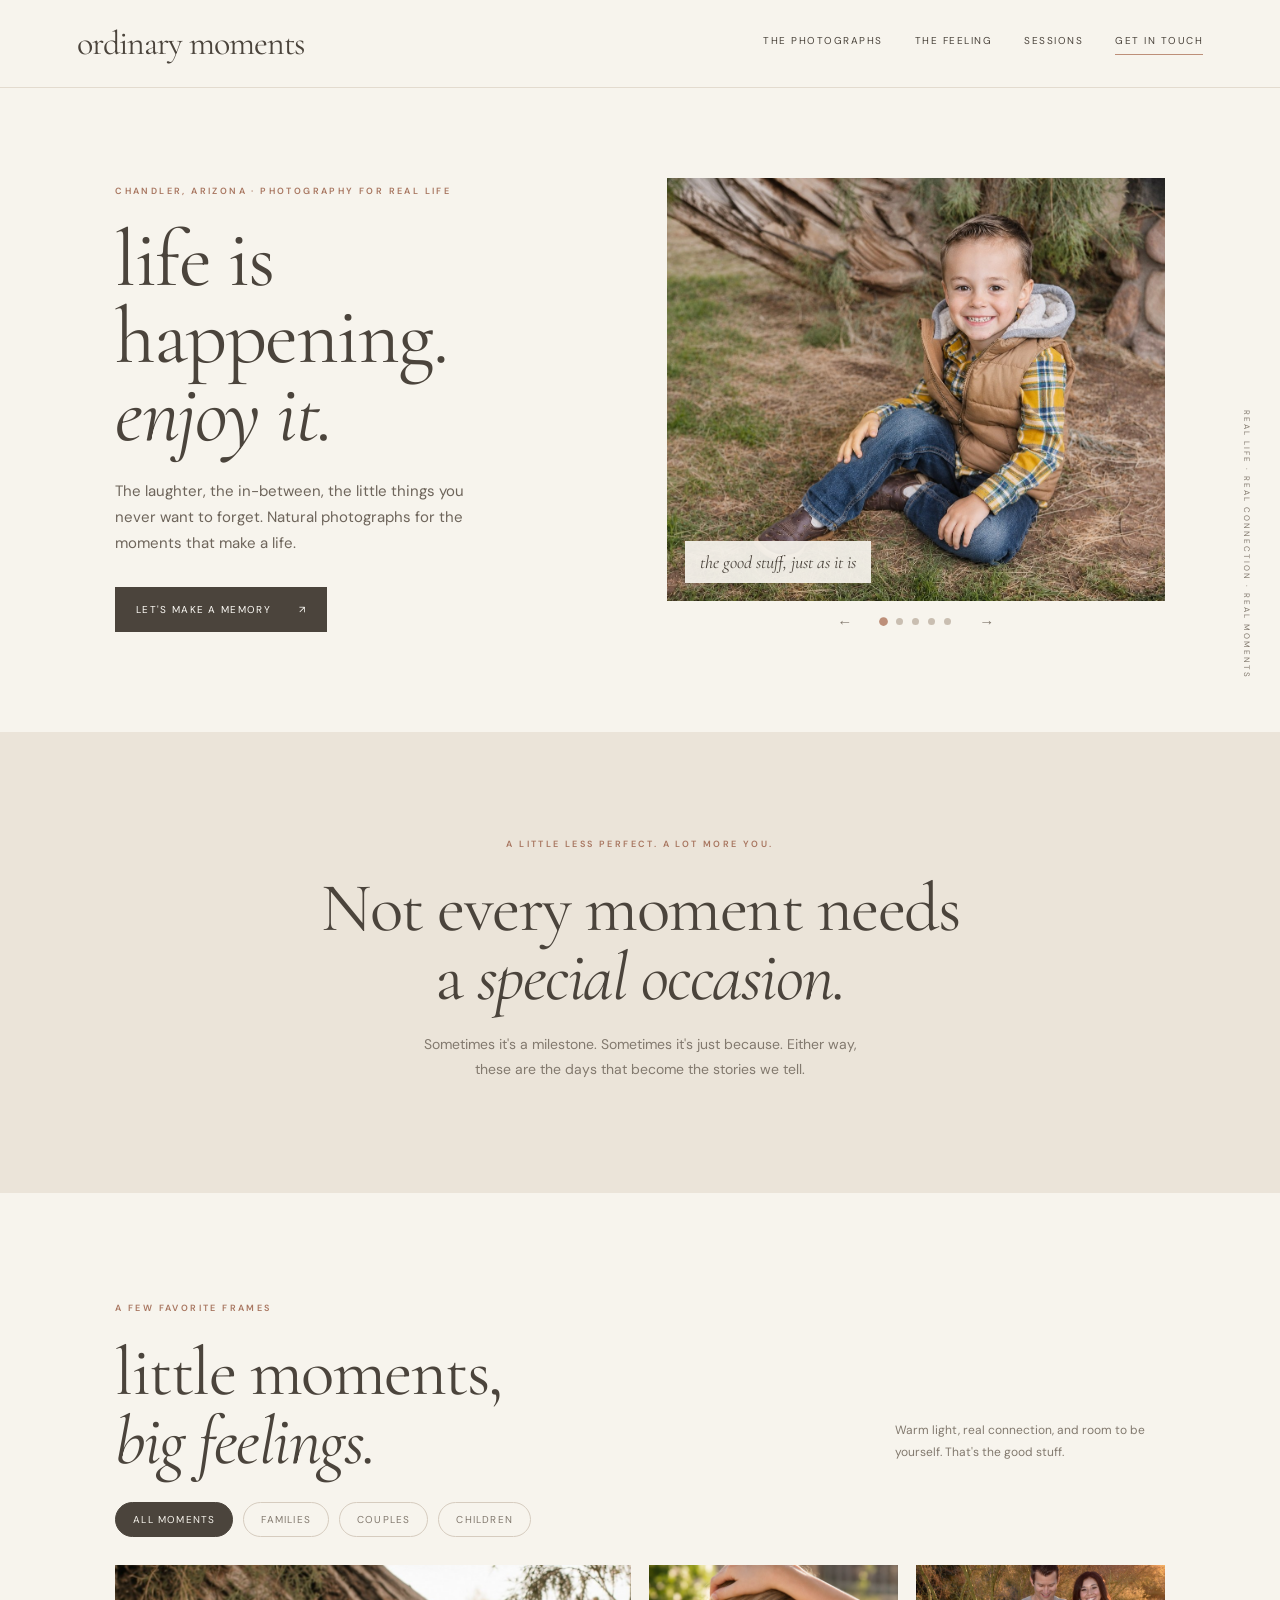
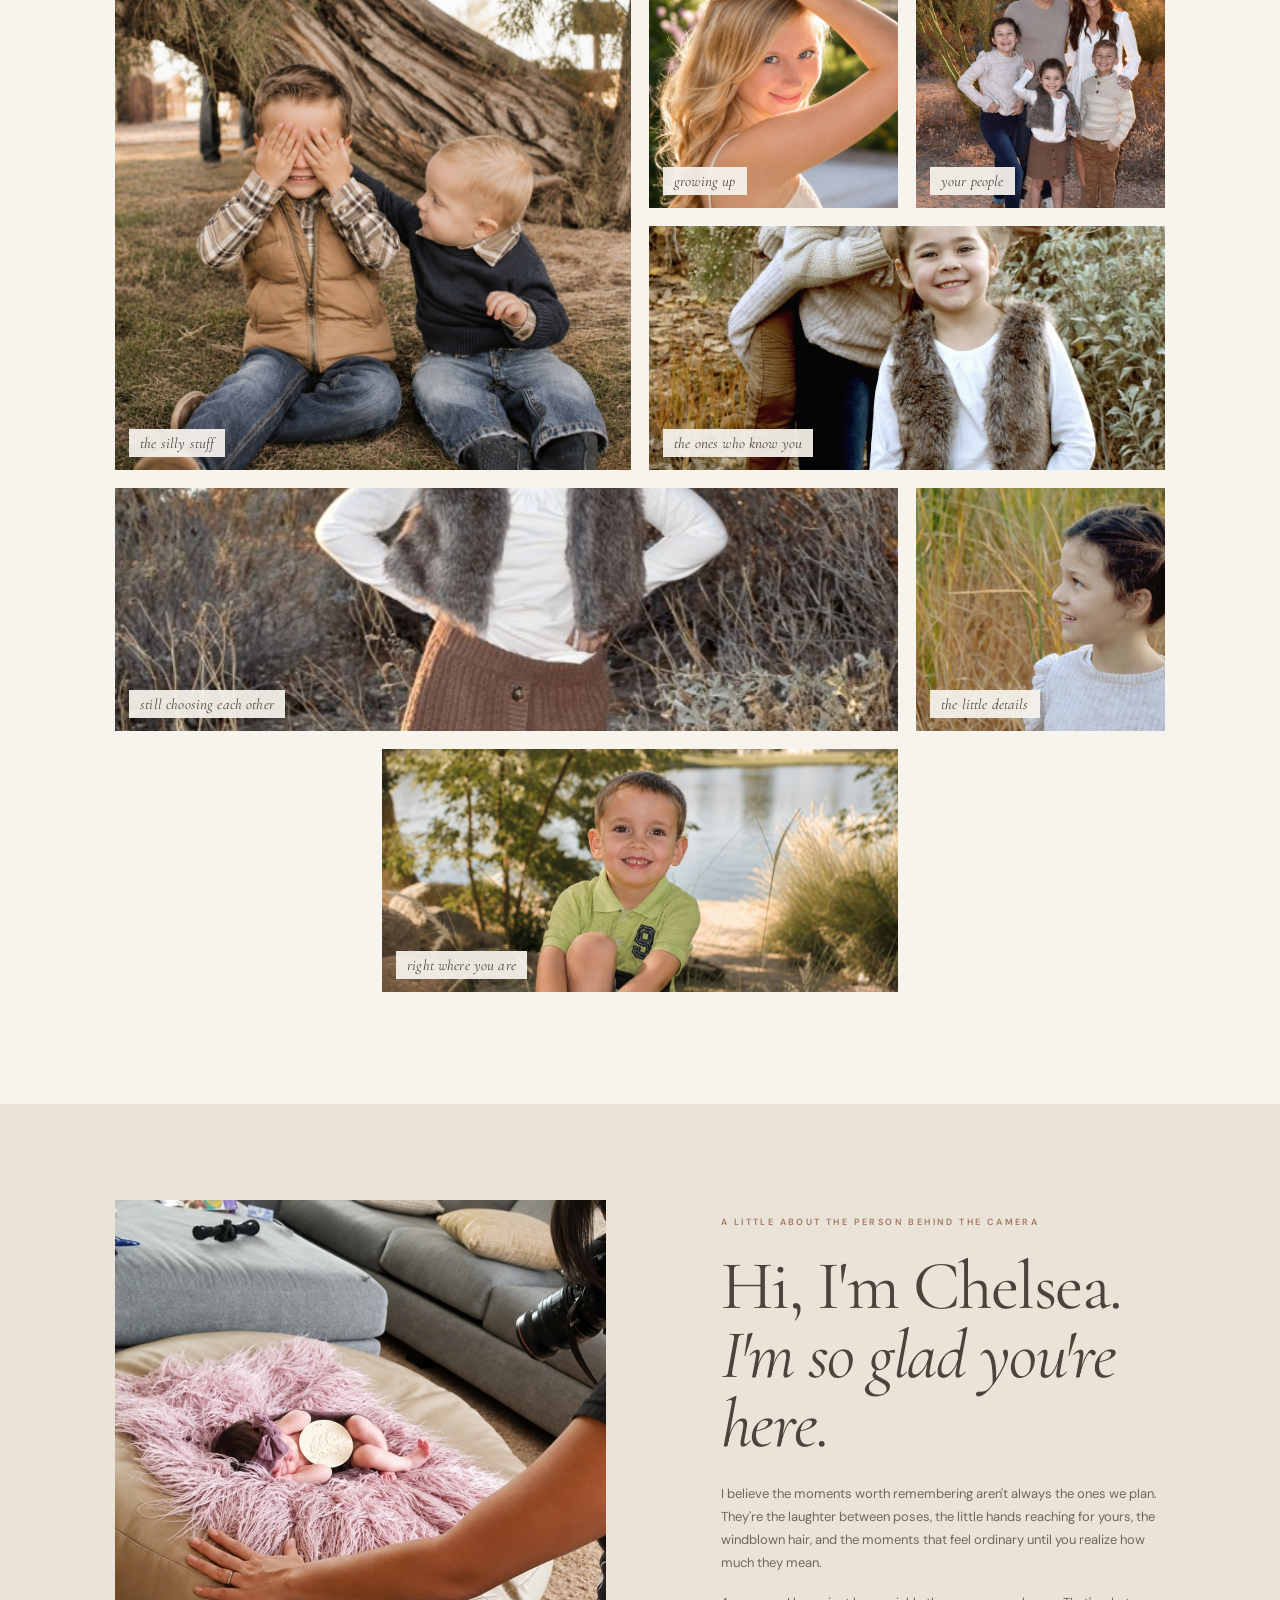
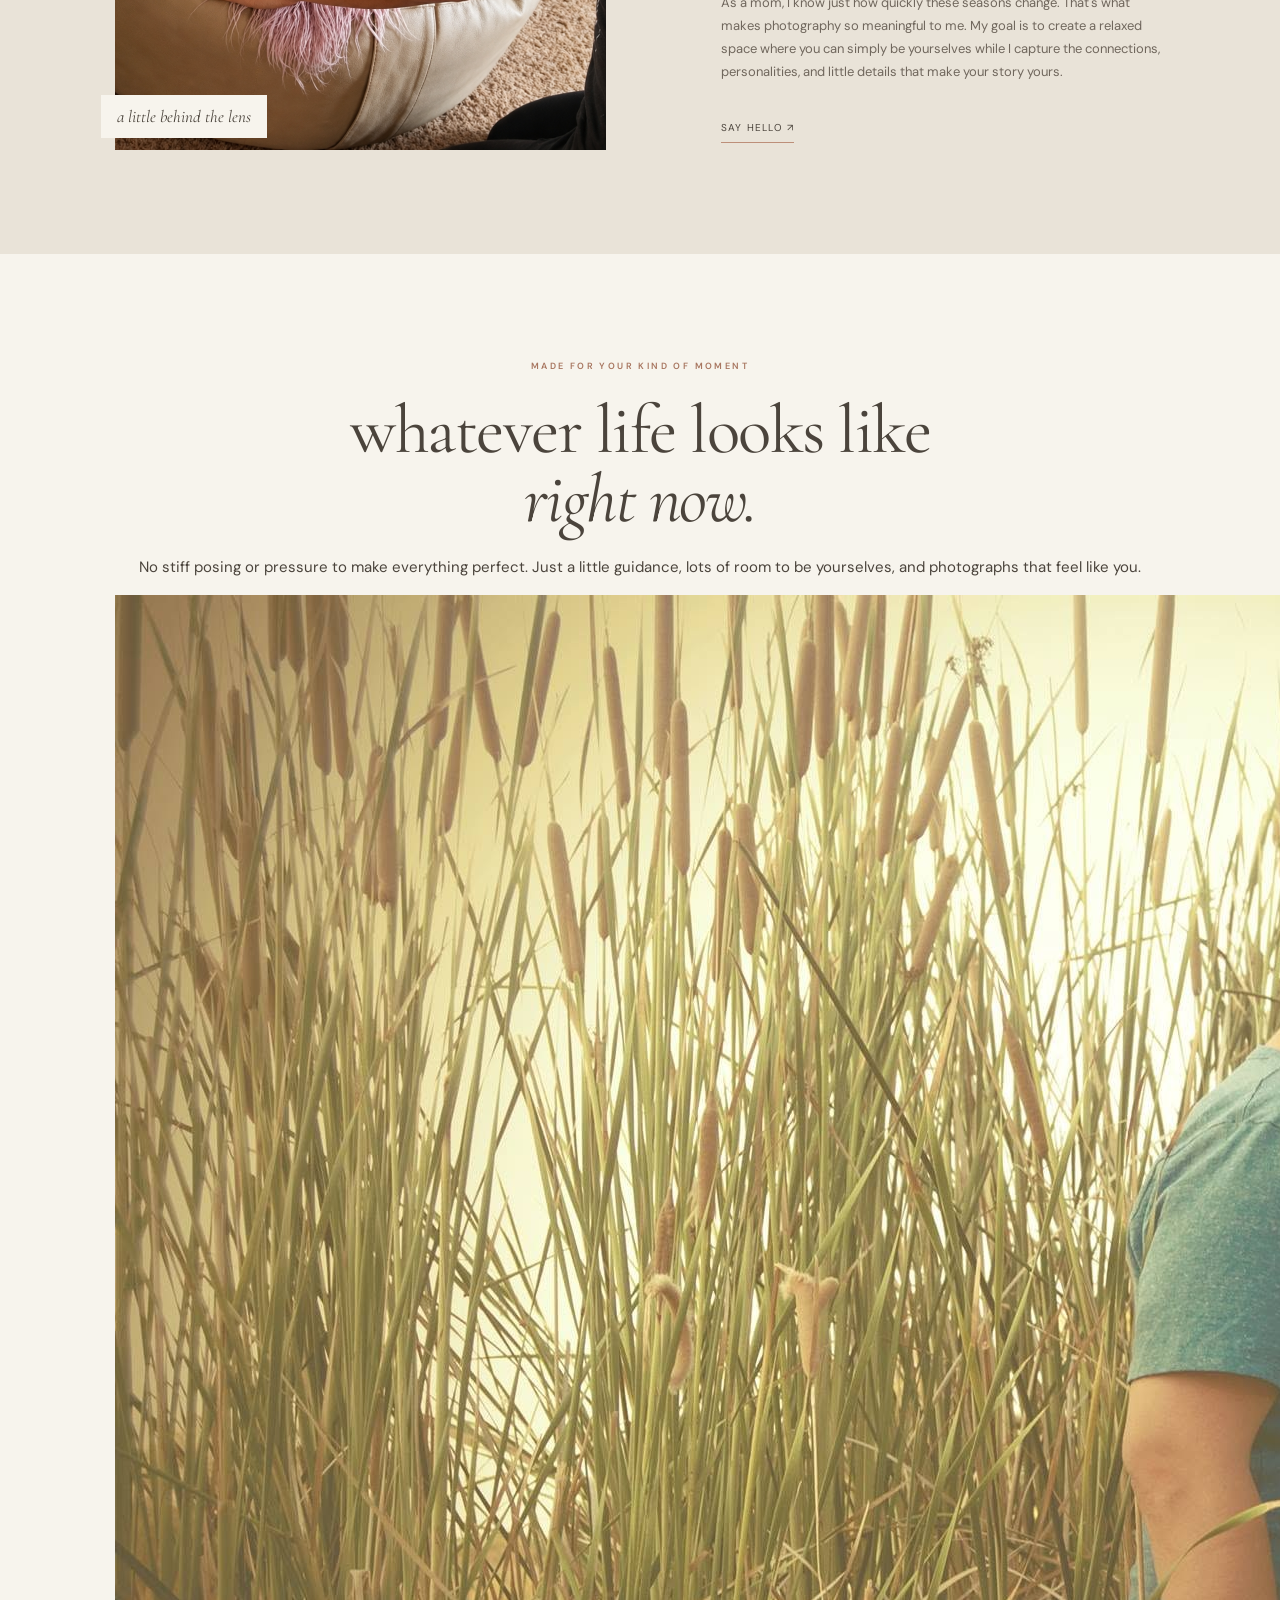
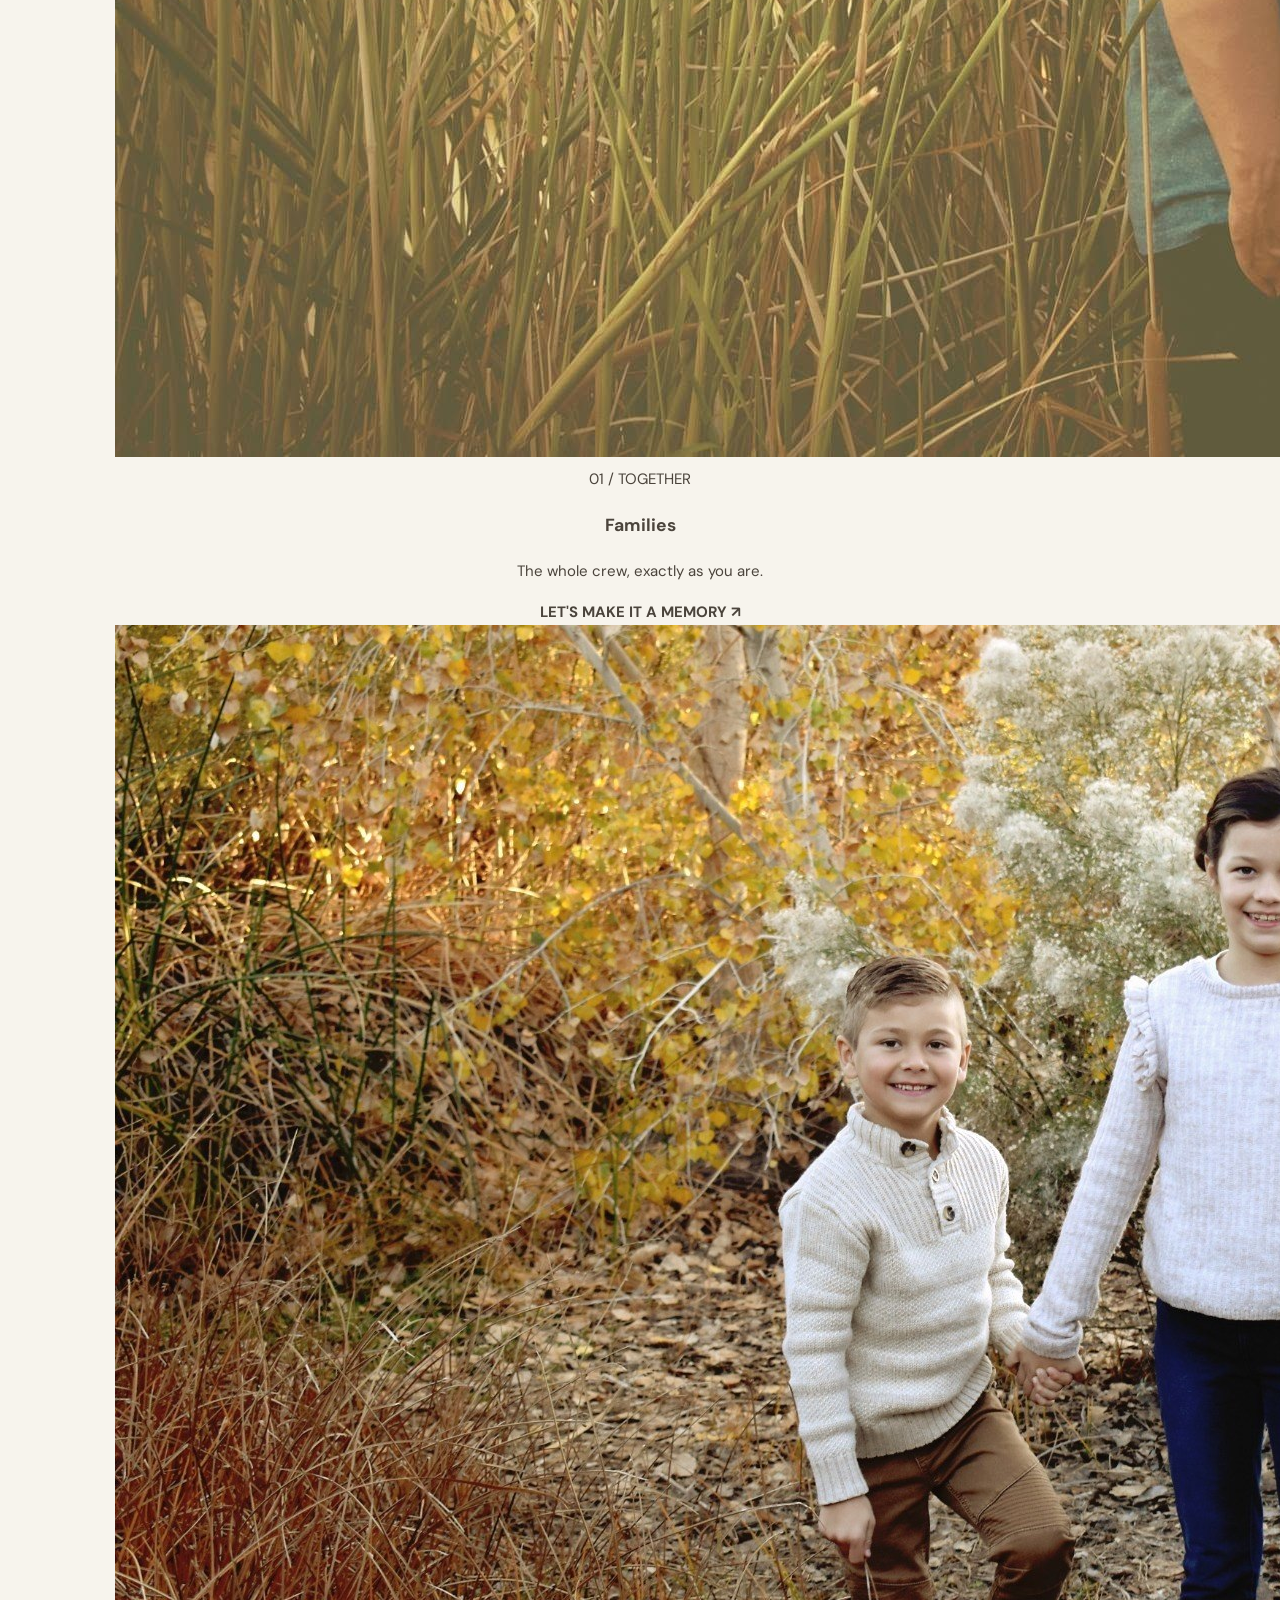
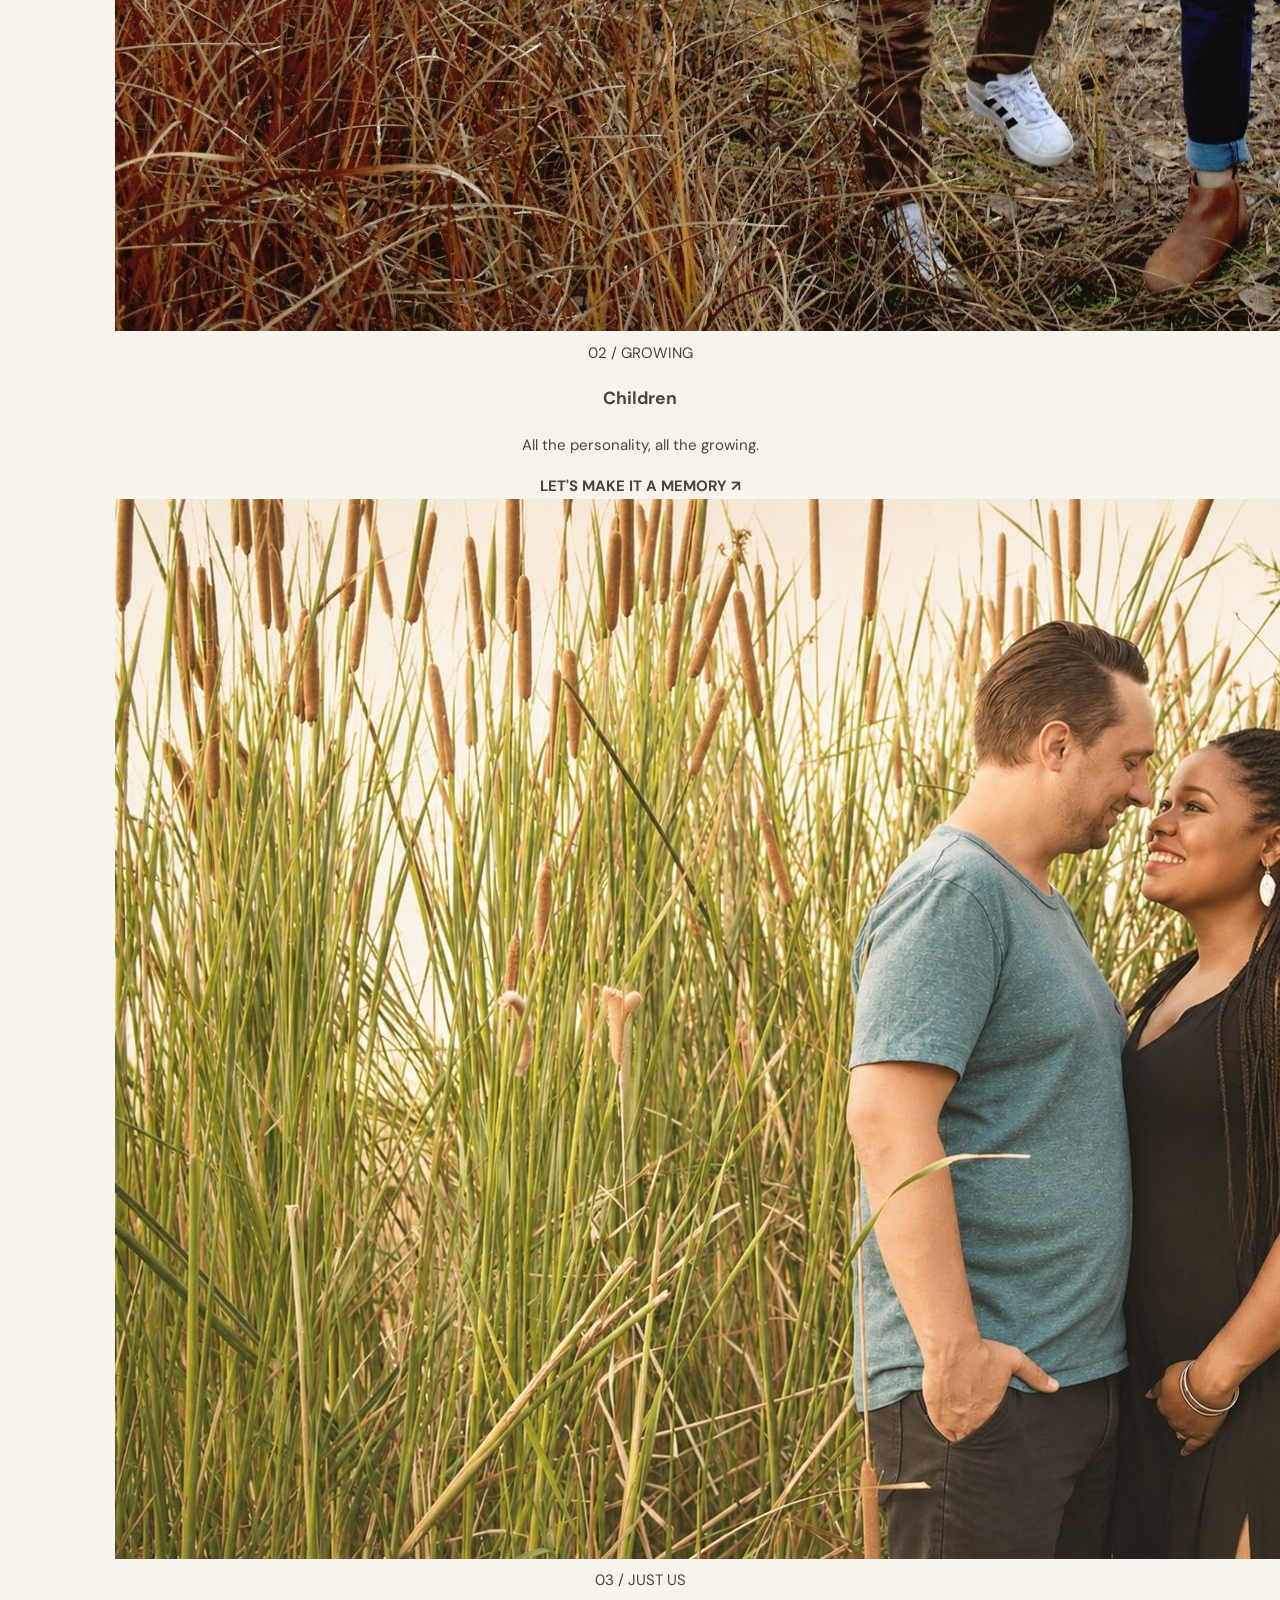
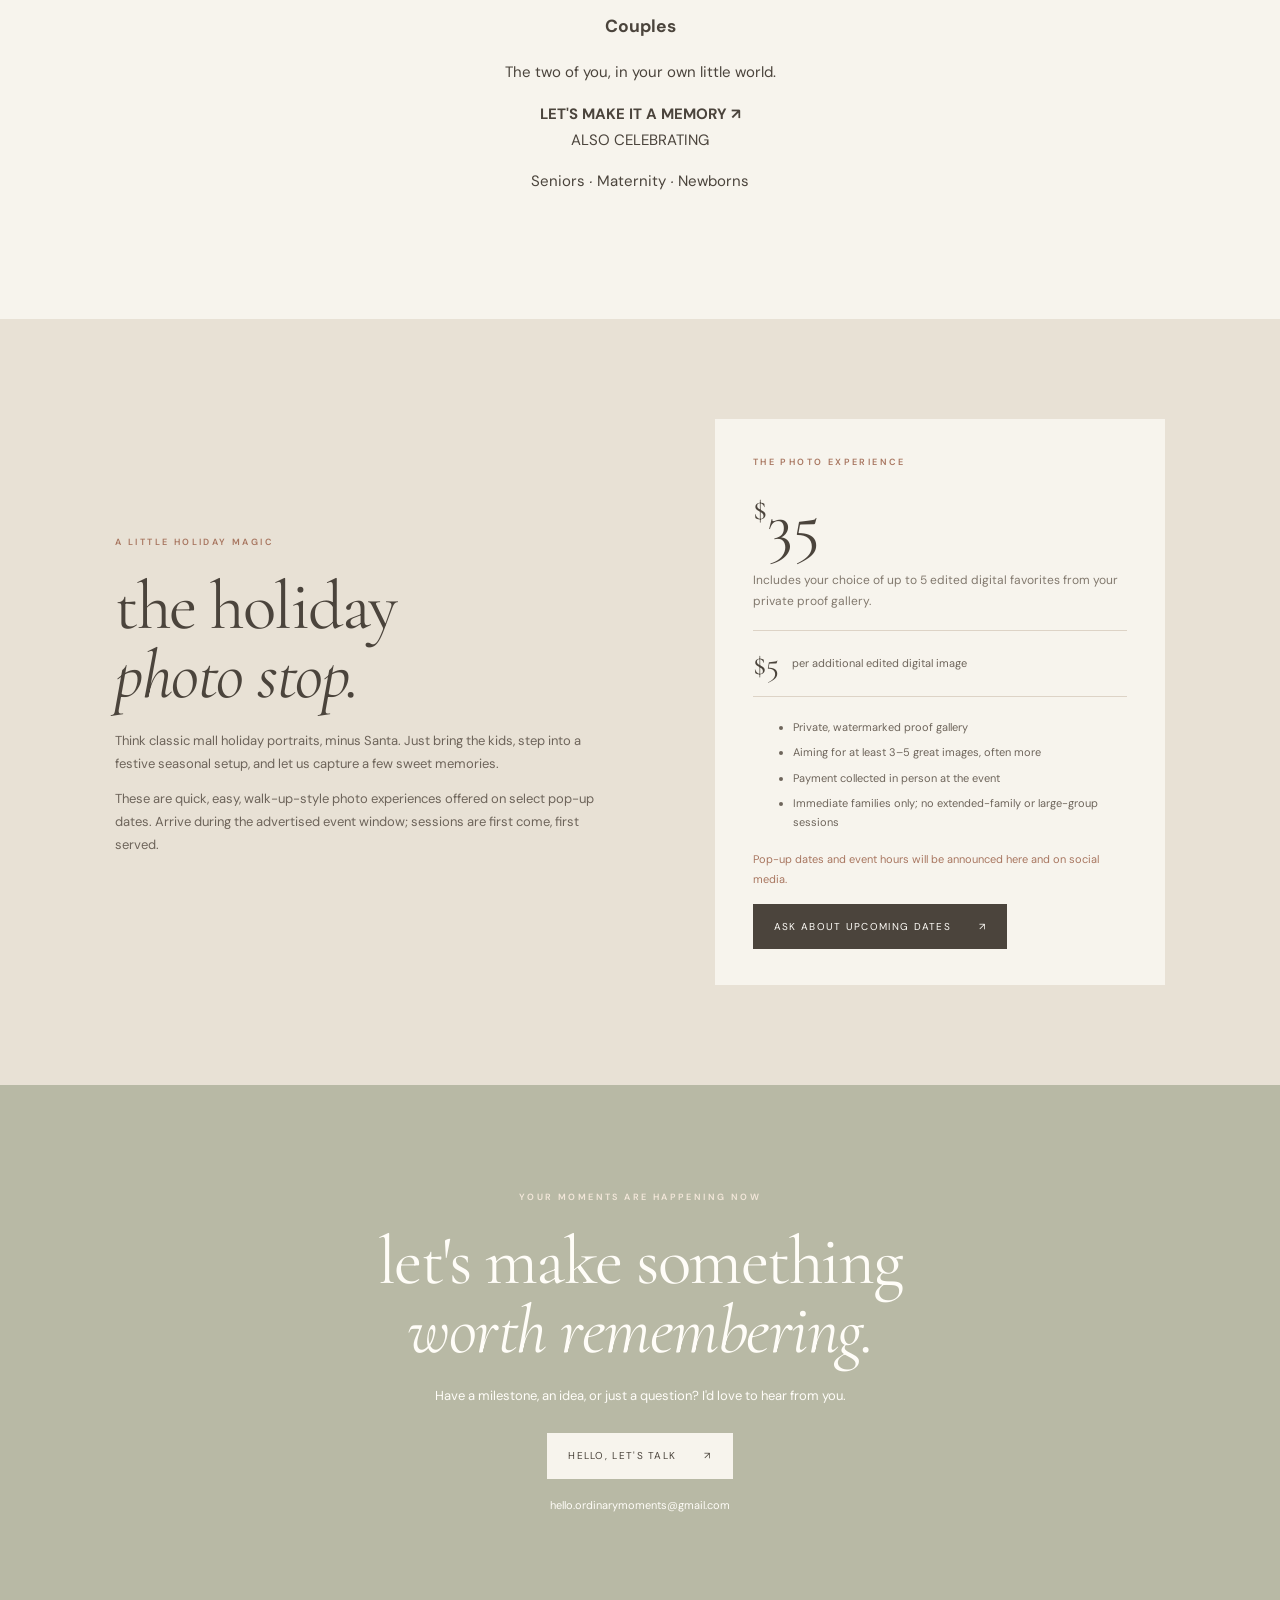
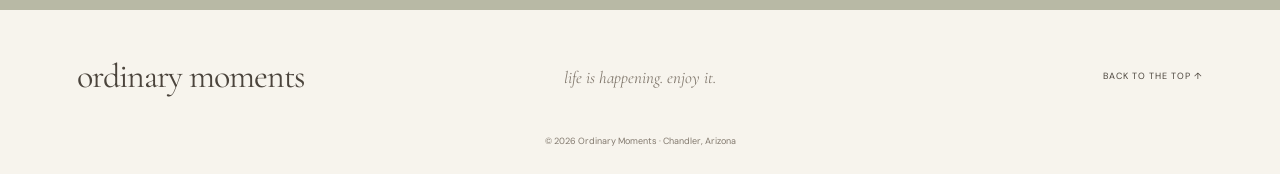
==== commit 3398efe7: "Make sessions section more visual and inviting" ====
--- a/index.html
+++ b/index.html
@@ -94,15 +94,17 @@
     </section>
 
     <section class="sessions section" id="sessions">
-      <p class="eyebrow">MADE FOR YOUR KIND OF MOMENT</p>
-      <h2>whatever life looks like<br><em>right now.</em></h2>
-      <div class="session-list">
-        <article><span>01</span><h3>Families</h3><p>The whole crew, exactly as you are.</p></article>
-        <article><span>02</span><h3>Children</h3><p>All the personality, all the growing.</p></article>
-        <article><span>03</span><h3>Seniors</h3><p>Big milestones and the start of something new.</p></article>
-        <article><span>04</span><h3>Couples</h3><p>The two of you, in your own little world.</p></article>
-        <article><span>05</span><h3>Maternity & newborn</h3><p>A new chapter, and the tiny details you want to remember.</p></article>
+      <div class="sessions-heading">
+        <div><p class="eyebrow">MADE FOR YOUR KIND OF MOMENT</p>
+        <h2>whatever life looks like<br><em>right now.</em></h2></div>
+        <p class="sessions-intro">No stiff posing or pressure to make everything perfect. Just a little guidance, lots of room to be yourselves, and photographs that feel like you.</p>
       </div>
+      <div class="session-cards">
+        <a class="session-card" href="#contact"><img src="images/family-outdoors.jpg" alt="Family enjoying time together outdoors"><div class="session-card-copy"><span>01 / TOGETHER</span><h3>Families</h3><p>The whole crew, exactly as you are.</p><b>LET'S MAKE IT A MEMORY ↗</b></div></a>
+        <a class="session-card" href="#contact"><img src="images/kids-together.jpg" alt="Children together in a natural moment"><div class="session-card-copy"><span>02 / GROWING</span><h3>Children</h3><p>All the personality, all the growing.</p><b>LET'S MAKE IT A MEMORY ↗</b></div></a>
+        <a class="session-card" href="#contact"><img src="images/couple-warmth.jpg" alt="Couple sharing a warm moment"><div class="session-card-copy"><span>03 / JUST US</span><h3>Couples</h3><p>The two of you, in your own little world.</p><b>LET'S MAKE IT A MEMORY ↗</b></div></a>
+      </div>
+      <div class="session-more"><span>ALSO CELEBRATING</span><p>Seniors <i>·</i> Maternity <i>·</i> Newborns</p></div>
     </section>
 
     <section class="pop-up">
--- a/styles.css
+++ b/styles.css
@@ -35,3 +35,65 @@
 .hero-scroll-note{letter-spacing:1.5px;text-transform:uppercase;}
 @media(max-width:760px){.hero-slide{flex-basis:100%;}.hero-slide img{height:430px;}}
 @media(max-width:480px){.hero-slide{flex-basis:100%;}.hero-slide img{height:365px;}}
+
+/* Cinematic single-frame hero with soft crossfades */
+.hero-photo-rail.hero-fade-carousel{position:relative;display:block;overflow:hidden;aspect-ratio:1.18/1;padding:0;scroll-snap-type:none;scroll-behavior:auto;}
+.hero-fade-carousel .hero-slide{position:absolute;inset:0;width:100%;height:100%;opacity:0;pointer-events:none;transition:opacity 1.15s ease;overflow:hidden;}
+.hero-fade-carousel .hero-slide.active{opacity:1;pointer-events:auto;}
+.hero-fade-carousel .hero-slide img{width:100%;height:100%;object-fit:cover;}
+.hero-carousel-controls{display:flex;align-items:center;justify-content:center;gap:18px;margin-top:4px;color:var(--muted);}
+.hero-carousel-controls button{cursor:pointer;background:none;border:0;color:inherit;padding:8px 10px;font-size:15px;}
+.hero-carousel-controls button:hover{color:var(--ink);}
+.hero-carousel-dots{display:flex;align-items:center;gap:9px;}
+.hero-carousel-dot{width:7px;height:7px;border-radius:50%;background:#c9beb1!important;padding:0!important;transition:transform .2s,background .2s;}
+.hero-carousel-dot.active{background:var(--clay)!important;transform:scale(1.25);}
+@media(max-width:760px){.hero-fade-carousel.hero-photo-rail{aspect-ratio:1/1.05;}.hero-carousel-controls{margin-top:4px;}}
+@media(max-width:480px){.hero-fade-carousel.hero-photo-rail{aspect-ratio:1/1.08;}}
+@media(prefers-reduced-motion:reduce){.hero-fade-carousel .hero-slide{transition:none;}}
+
+/* Cohesive page rhythm and transitions between sections */
+.hero{padding-top:84px;padding-bottom:88px;gap:6vw;}
+.hero-copy{padding-block:12px;}
+.intro-band{padding:105px 24px 112px;}
+.portfolio.section{padding-top:108px;padding-bottom:112px;}
+.portfolio .section-heading{margin-bottom:34px;}
+.about.section{padding-top:96px;padding-bottom:96px;}
+.about-copy h2{margin-bottom:24px;}
+.about-copy p:not(.eyebrow){margin:0 0 18px;}
+.sessions.section{padding-top:105px;padding-bottom:110px;}
+.sessions>h2{margin-bottom:12px;}
+.session-list{margin-top:48px;}
+.pop-up{padding-top:100px;padding-bottom:100px;}
+.contact{padding-top:105px;padding-bottom:95px;}
+@media(max-width:760px){
+  .hero{padding-top:48px;padding-bottom:60px;}
+  .intro-band{padding:76px 22px 84px;}
+  .portfolio.section{padding-top:76px;padding-bottom:80px;}
+  .about.section{padding-top:72px;padding-bottom:76px;}
+  .sessions.section{padding-top:76px;padding-bottom:80px;}
+  .session-list{margin-top:36px;}
+  .pop-up{padding-top:76px;padding-bottom:76px;}
+  .contact{padding-top:78px;padding-bottom:70px;}
+}
+
+/* Curated, asymmetrical portfolio layout */
+.portfolio .photo-grid{grid-template-columns:repeat(4,minmax(0,1fr));grid-auto-rows:clamp(185px,19vw,265px);gap:18px;}
+.portfolio .photo-grid .tile:nth-child(1){grid-column:1/3;grid-row:1/3;}
+.portfolio .photo-grid .tile:nth-child(2){grid-column:3;grid-row:1;}
+.portfolio .photo-grid .tile:nth-child(3){grid-column:4;grid-row:1;}
+.portfolio .photo-grid .tile:nth-child(4){grid-column:3/5;grid-row:2;}
+.portfolio .photo-grid .tile:nth-child(5){grid-column:1/4;grid-row:3;}
+.portfolio .photo-grid .tile:nth-child(6){grid-column:4;grid-row:3;}
+.portfolio .photo-grid .tile:nth-child(7){grid-column:2/4;grid-row:4;}
+.portfolio .photo-grid .tile img{transition:transform .75s cubic-bezier(.2,.7,.2,1),filter .6s;}
+.portfolio .photo-grid .tile:hover img{transform:scale(1.025);}
+@media(max-width:760px){
+ .portfolio .photo-grid{grid-template-columns:repeat(2,minmax(0,1fr));grid-auto-rows:clamp(155px,39vw,220px);gap:12px;}
+ .portfolio .photo-grid .tile:nth-child(1){grid-column:1;grid-row:span 2;}
+ .portfolio .photo-grid .tile:nth-child(2){grid-column:2;grid-row:1;}
+ .portfolio .photo-grid .tile:nth-child(3){grid-column:2;grid-row:2;}
+ .portfolio .photo-grid .tile:nth-child(4){grid-column:1/3;grid-row:auto;}
+ .portfolio .photo-grid .tile:nth-child(5){grid-column:1/3;grid-row:auto;}
+ .portfolio .photo-grid .tile:nth-child(6){grid-column:1;grid-row:auto;}
+ .portfolio .photo-grid .tile:nth-child(7){grid-column:2;grid-row:auto;}
+}
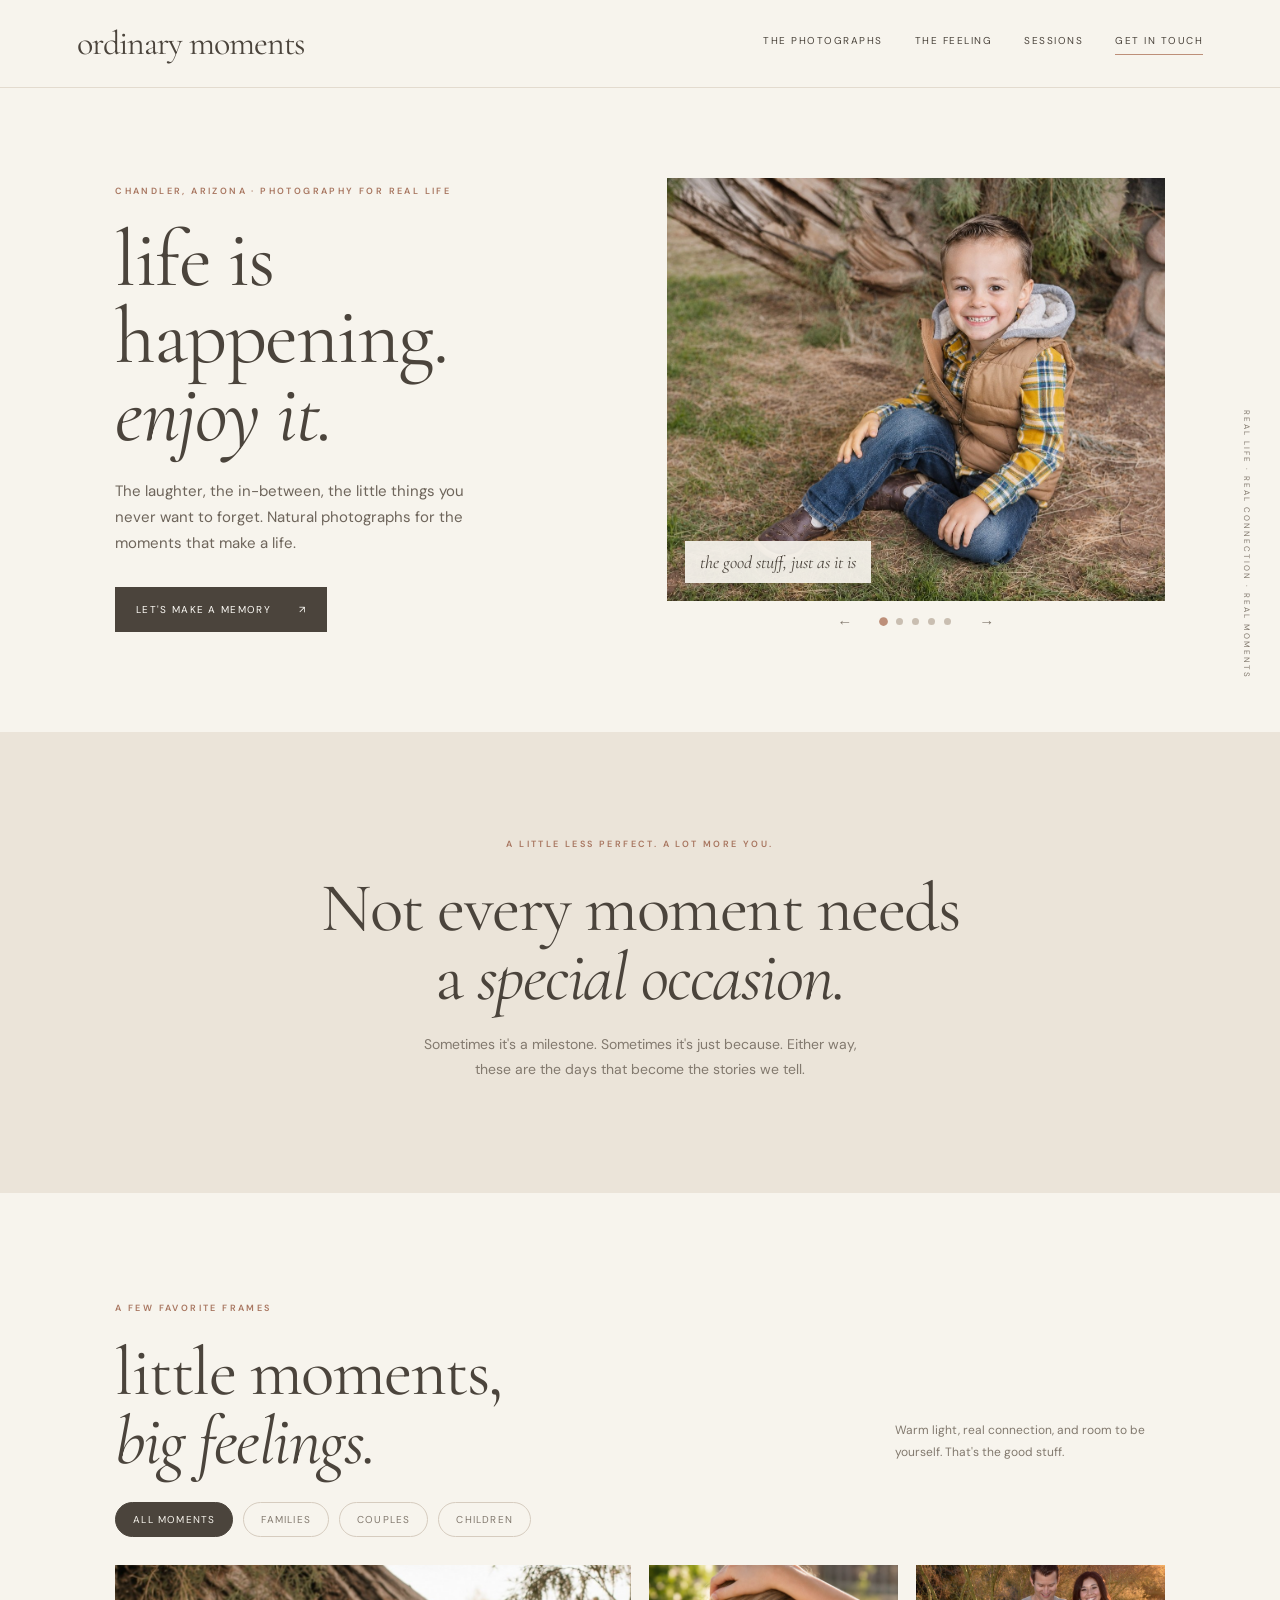
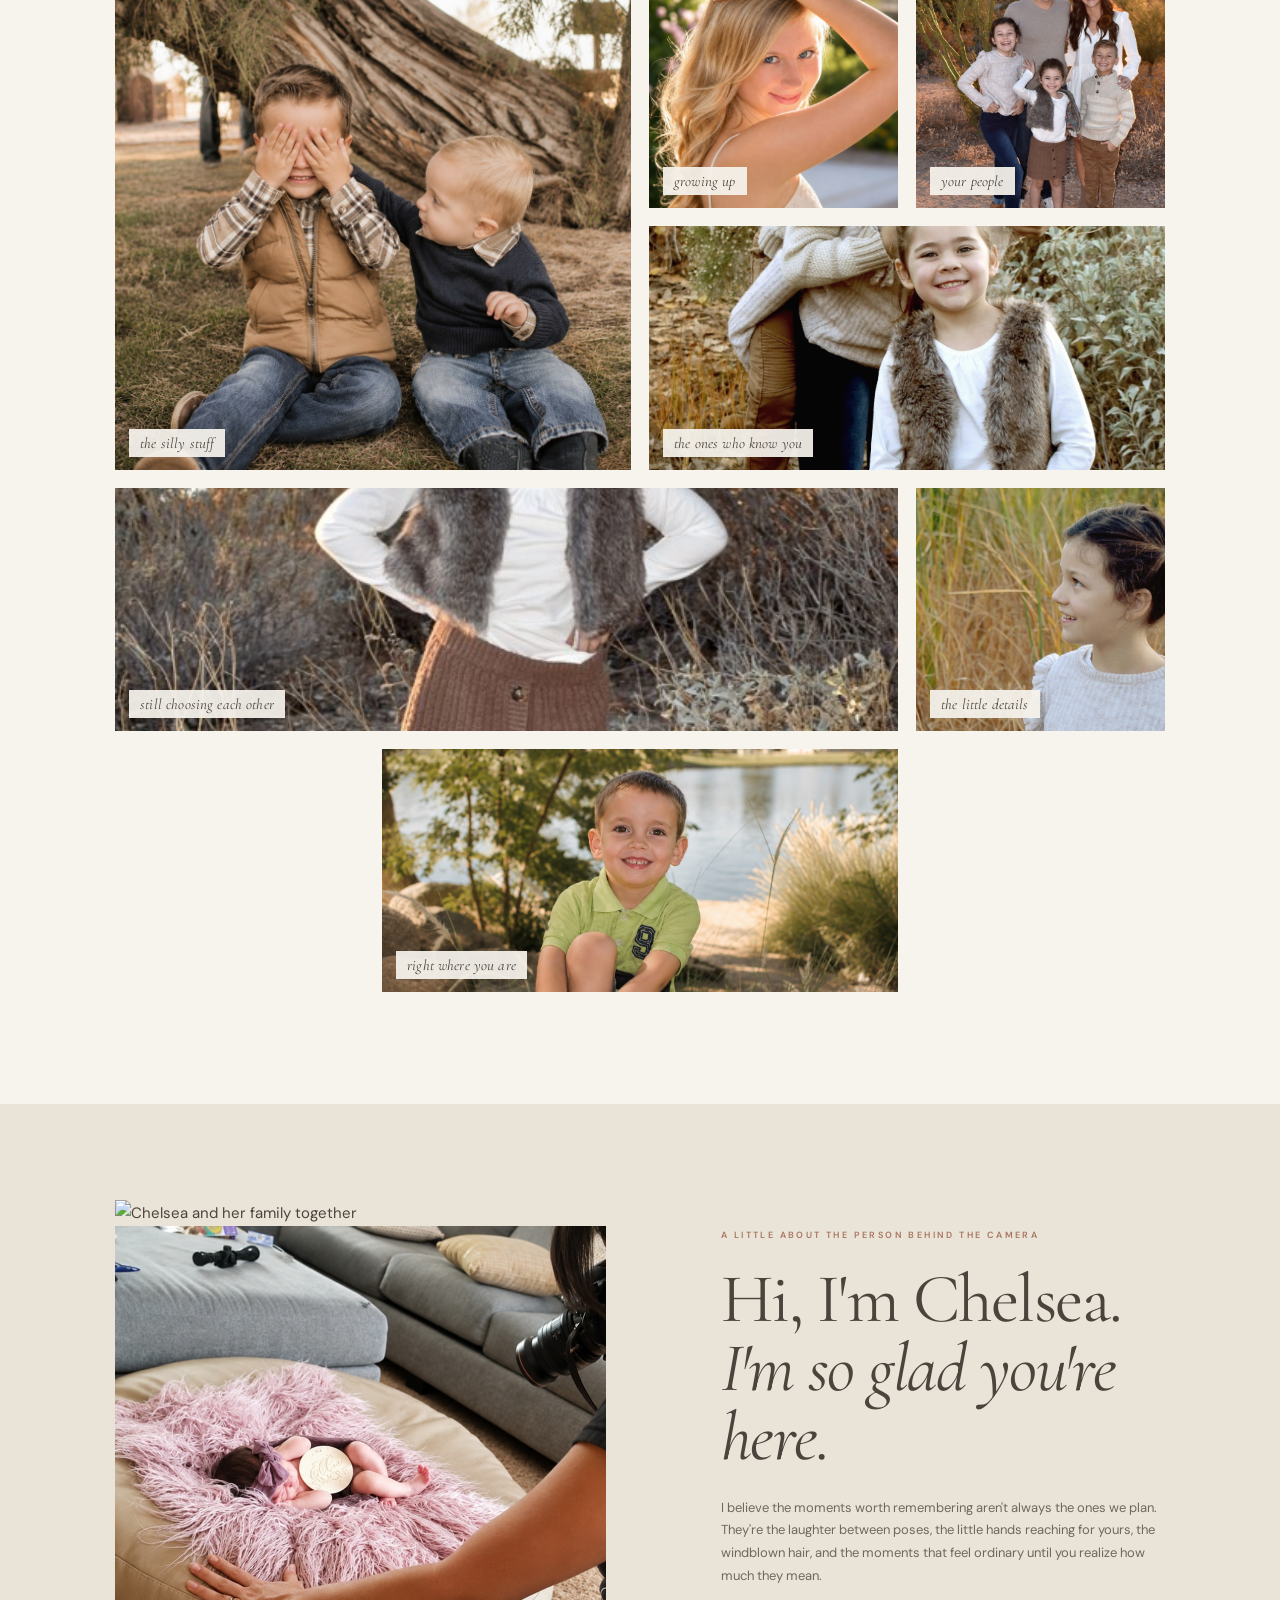
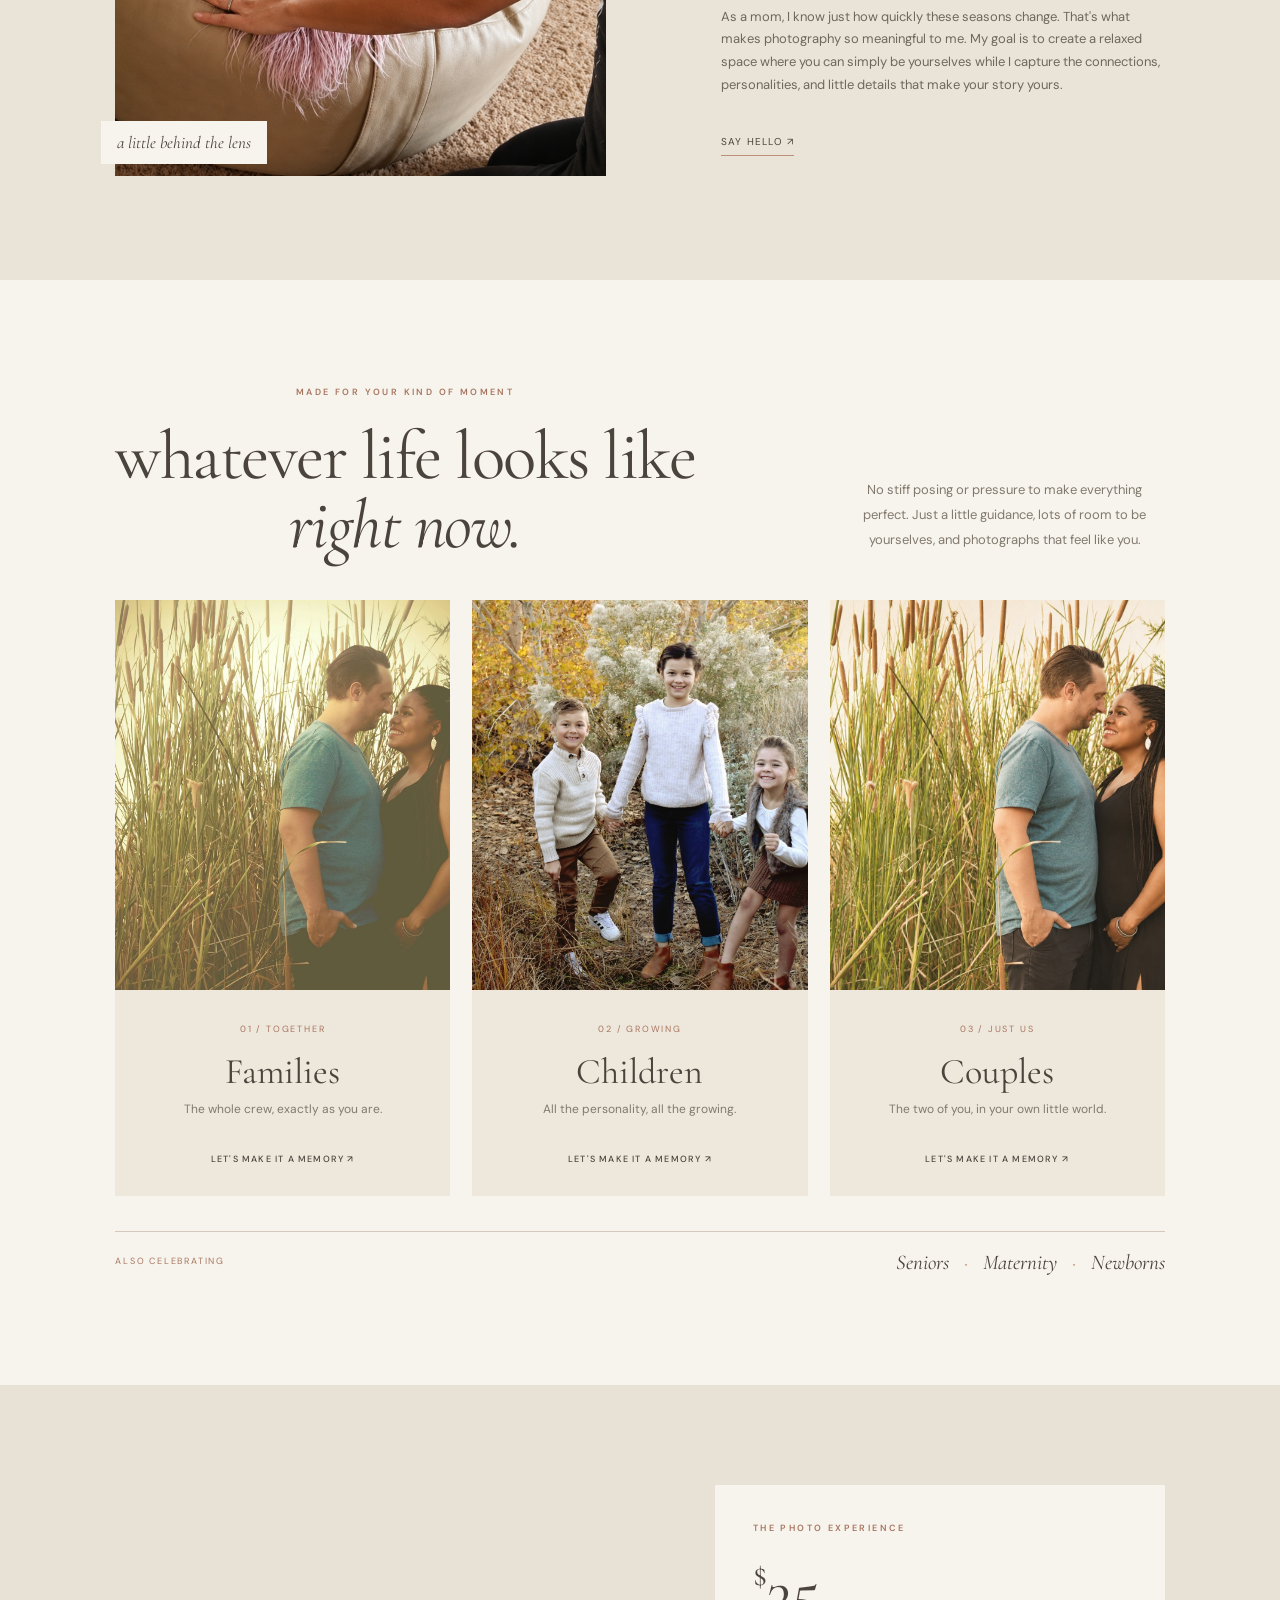
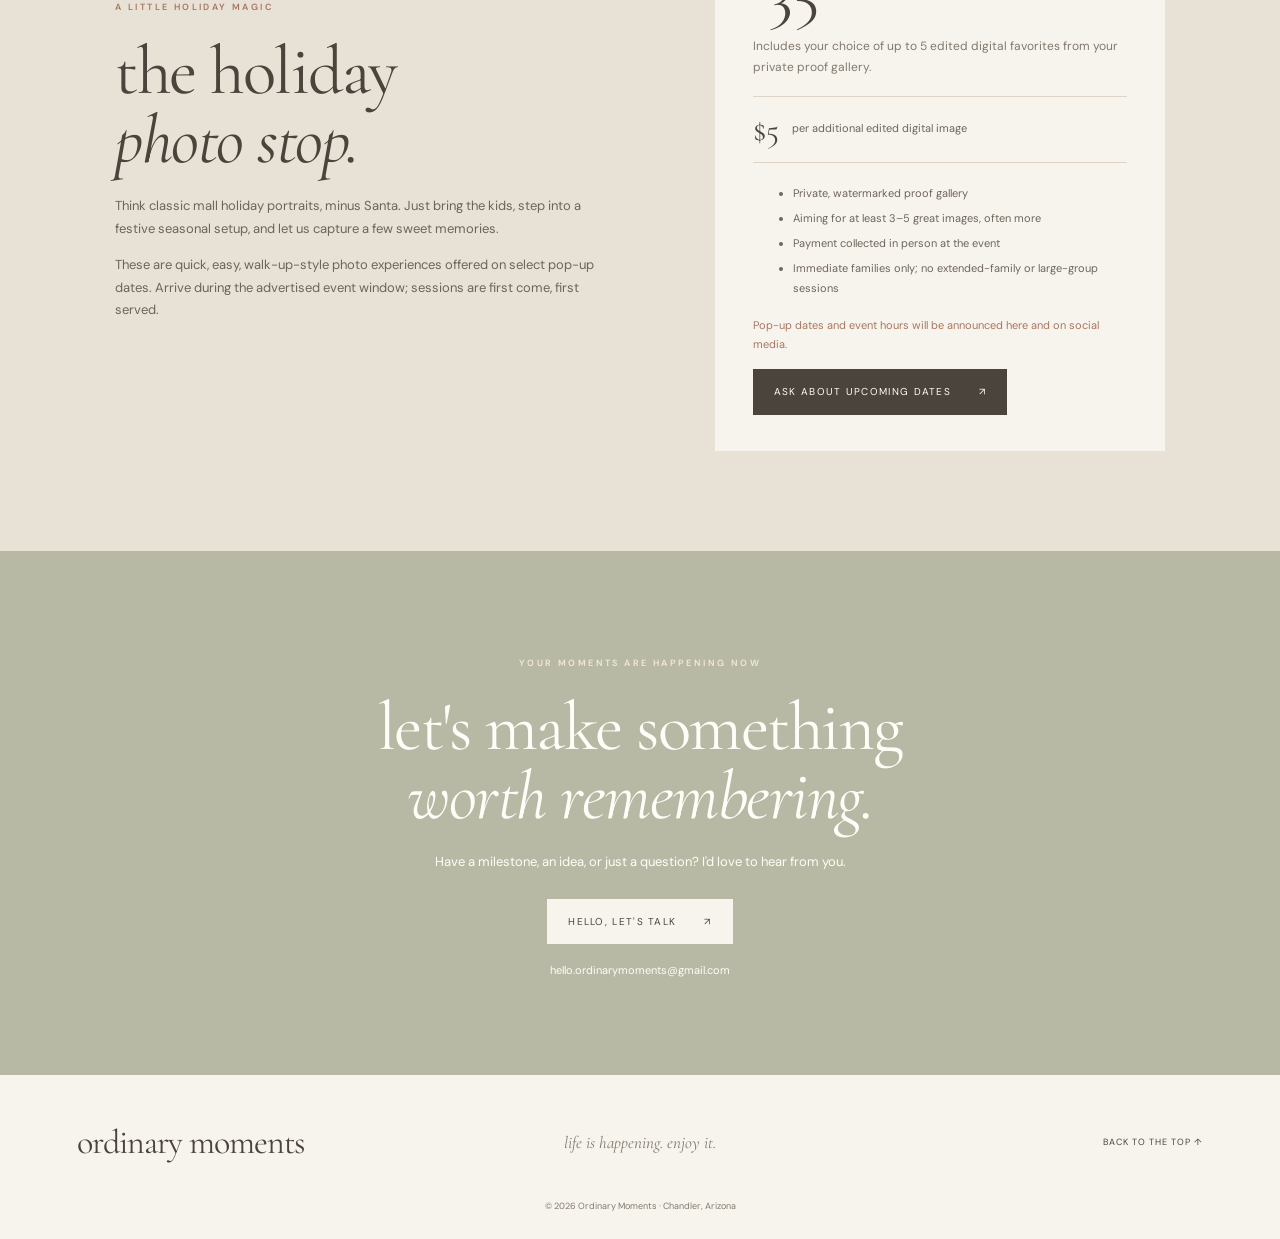
==== commit 6c7e85e8: "Add family photo collage to About section" ====
--- a/index.html
+++ b/index.html
@@ -83,7 +83,7 @@
     </section>
 
     <section class="about section" id="about">
-      <div class="about-photo"><img src="images/about-photographer.png" alt="Chelsea photographing a newborn during a relaxed in-home session"><span class="image-caption">a little behind the lens</span></div>
+      <div class="about-photo about-collage"><img class="about-family" src="goodman-family.jpg" alt="Chelsea and her family together"><div class="about-inset"><img src="images/about-photographer.png" alt="Chelsea photographing a newborn during a relaxed in-home session"><span class="image-caption">a little behind the lens</span></div></div>
       <div class="about-copy">
         <p class="eyebrow">A LITTLE ABOUT THE PERSON BEHIND THE CAMERA</p>
         <h2>Hi, I'm Chelsea.<br><em>I'm so glad you're here.</em></h2>
--- a/styles.css
+++ b/styles.css
@@ -97,3 +97,23 @@
  .portfolio .photo-grid .tile:nth-child(6){grid-column:1;grid-row:auto;}
  .portfolio .photo-grid .tile:nth-child(7){grid-column:2;grid-row:auto;}
 }
+
+/* Visual session cards */
+.sessions-heading{display:flex;align-items:end;justify-content:space-between;gap:6vw;margin-bottom:40px;}
+.sessions-heading h2{margin-bottom:0;}
+.sessions-intro{max-width:320px;margin:0 0 8px;color:var(--muted);font-size:13px;line-height:1.9;}
+.session-cards{display:grid;grid-template-columns:repeat(3,minmax(0,1fr));gap:22px;}
+.session-card{display:block;overflow:hidden;background:#eee7dc;color:var(--ink);}
+.session-card>img{display:block;width:100%;height:clamp(260px,31vw,390px);object-fit:cover;transition:transform .8s ease;}
+.session-card:hover>img{transform:scale(1.025);}
+.session-card-copy{padding:24px 24px 26px;}
+.session-card-copy>span{font-size:9px;letter-spacing:1.8px;color:#a87660;}
+.session-card-copy h3{font:36px/1.05 'Cormorant Garamond',serif;margin:12px 0 8px;}
+.session-card-copy p{color:var(--muted);font-size:12px;margin:0 0 24px;}
+.session-card-copy b{font-size:9px;letter-spacing:1.2px;font-weight:500;}
+.session-more{display:flex;align-items:center;justify-content:space-between;border-top:1px solid #d5c9bb;margin-top:35px;padding-top:18px;}
+.session-more>span{font-size:9px;letter-spacing:1.8px;color:#a87660;}
+.session-more p{font:italic 21px 'Cormorant Garamond',serif;margin:0;}
+.session-more i{font-style:normal;color:var(--clay);padding:0 10px;}
+@media(max-width:760px){.sessions-heading{display:block;margin-bottom:28px}.sessions-intro{margin-top:20px}.session-cards{grid-template-columns:1fr;gap:18px}.session-card>img{height:360px}.session-card-copy{padding:21px}.session-more{display:block}.session-more p{margin-top:10px;line-height:1.5}}
+@media(max-width:480px){.session-card>img{height:300px}.session-card-copy h3{font-size:32px}}
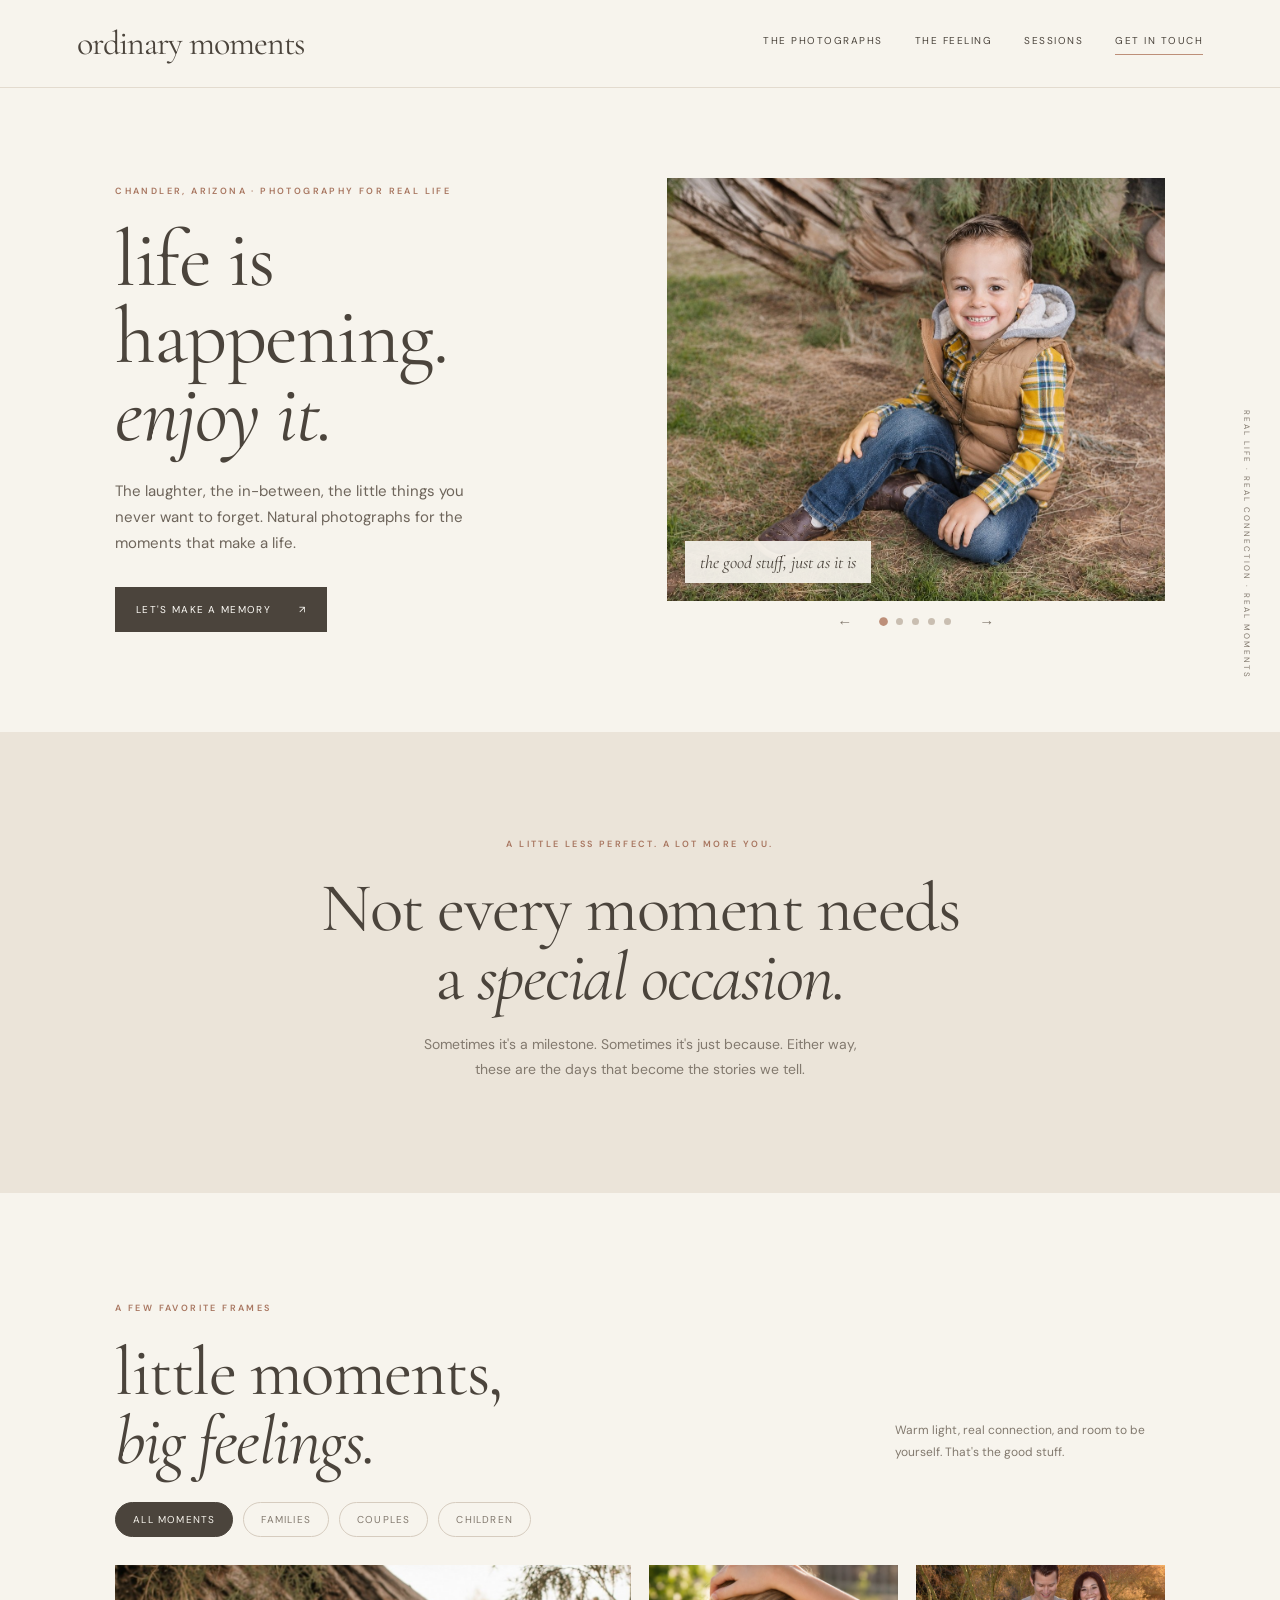
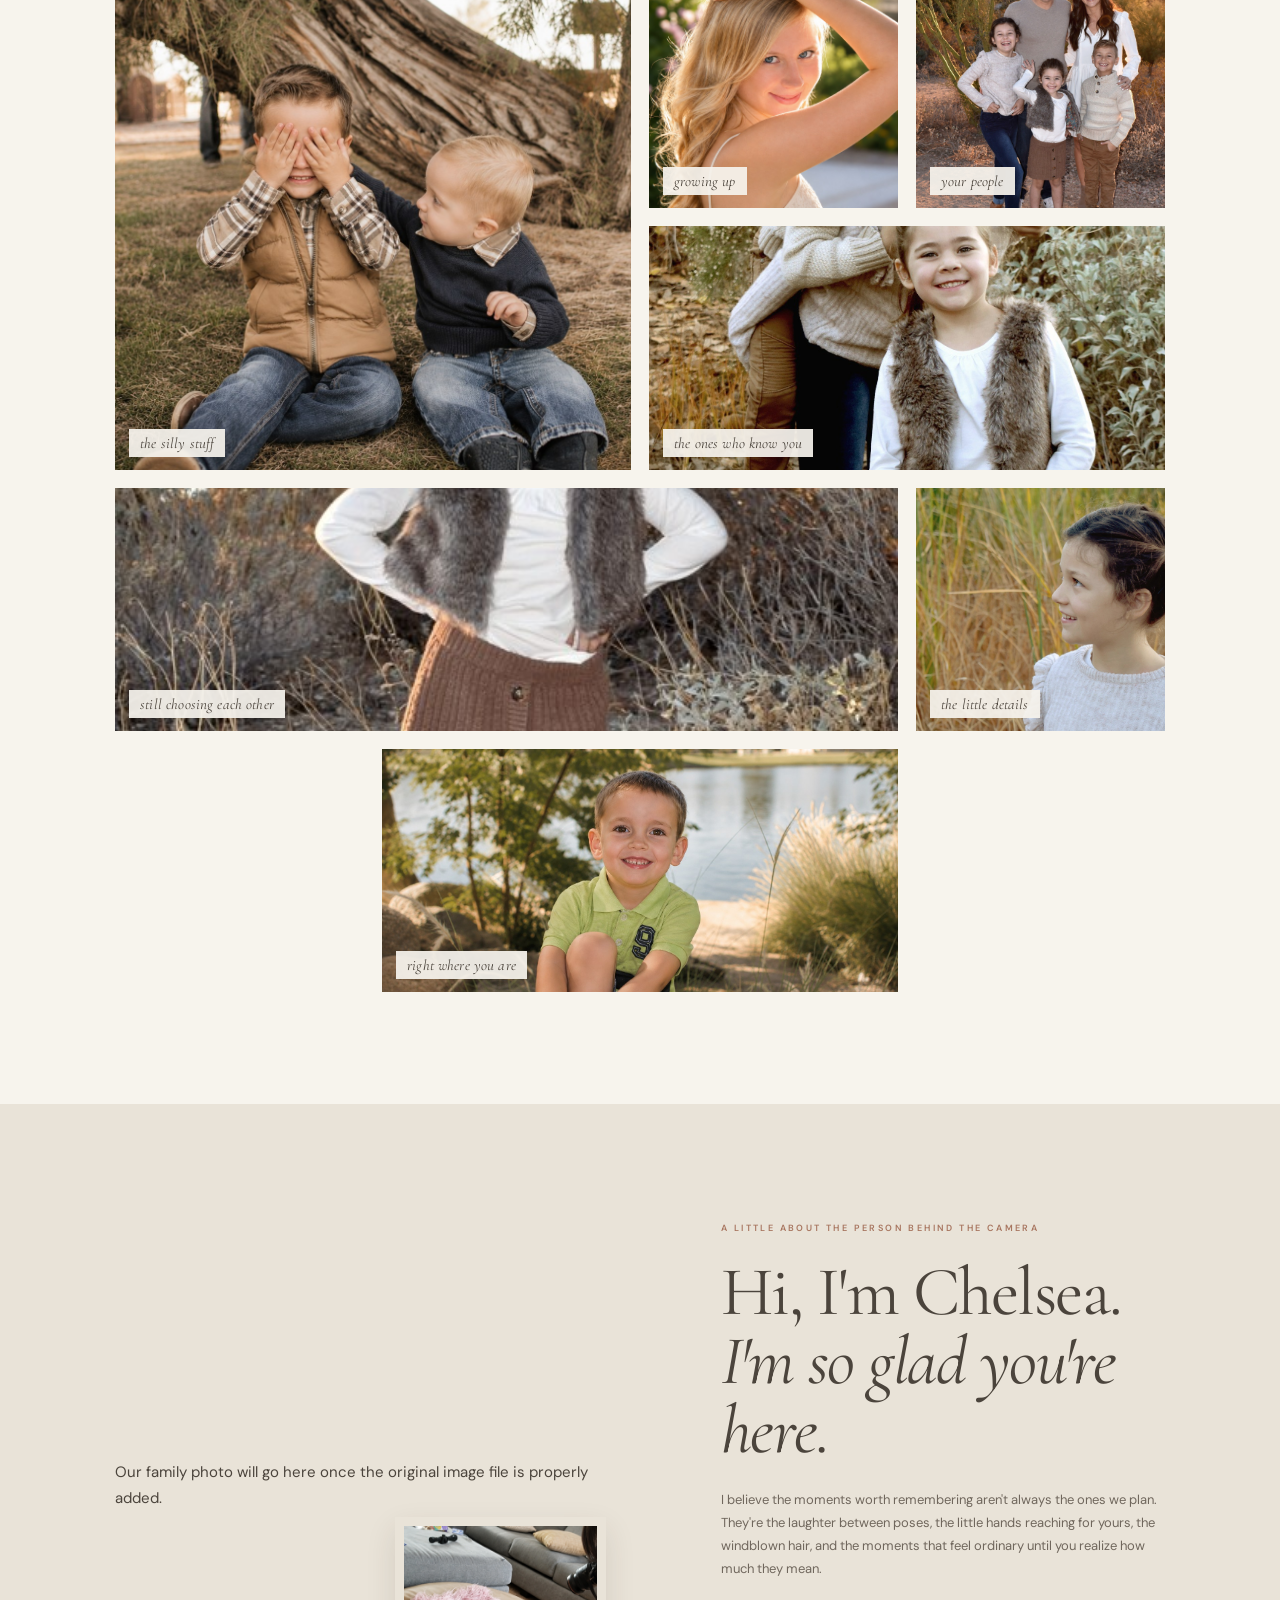
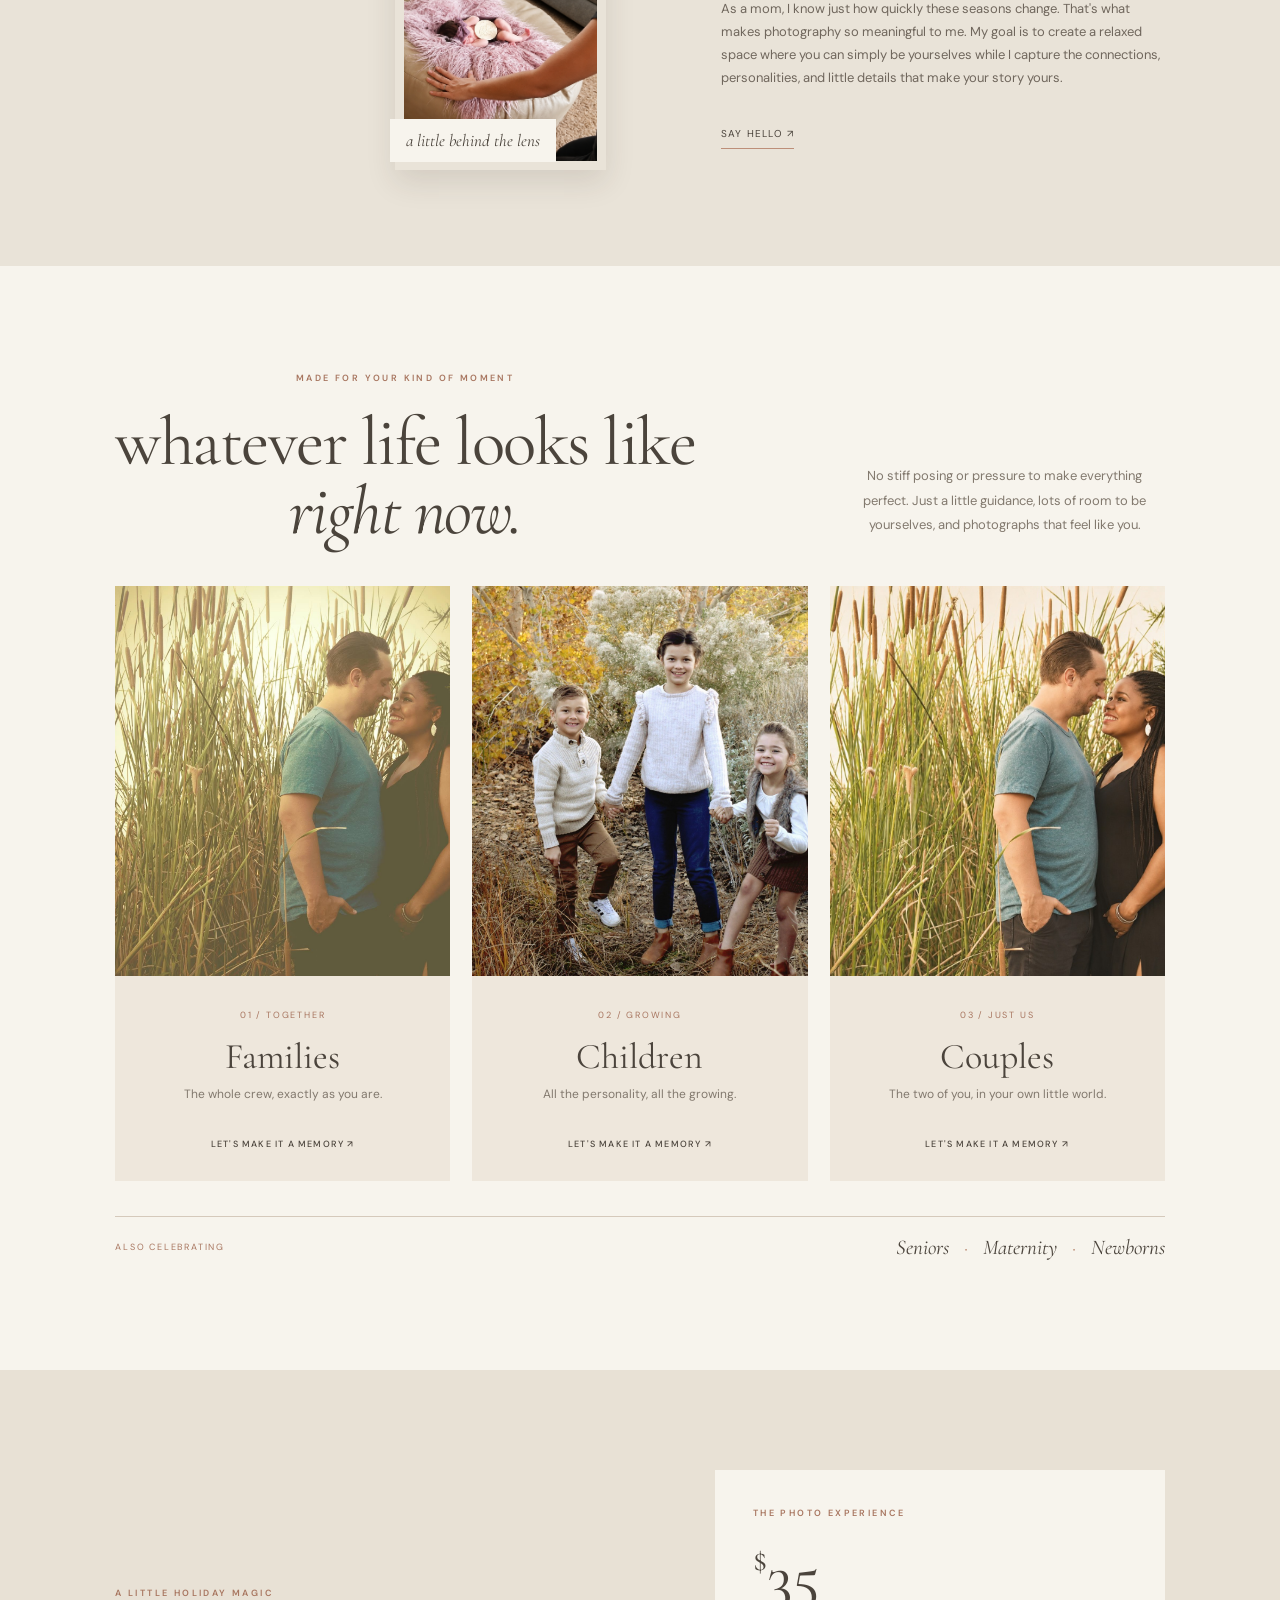
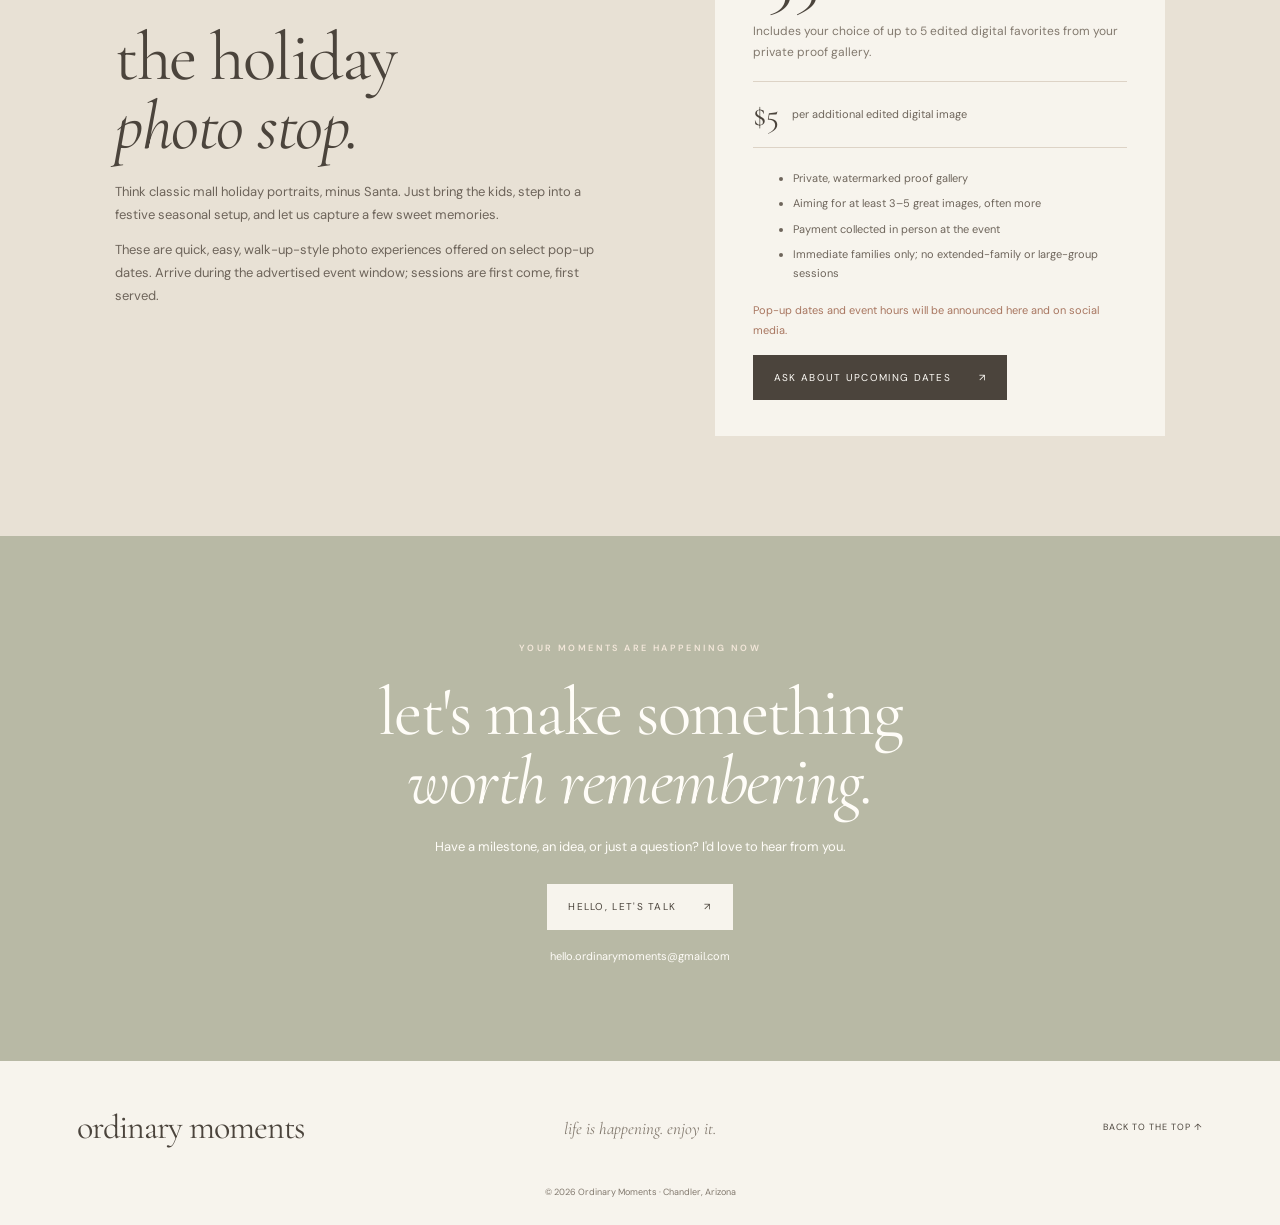
==== commit 0d64750a: "Temporarily remove broken family photo until upload is fixed" ====
--- a/index.html
+++ b/index.html
@@ -83,7 +83,7 @@
     </section>
 
     <section class="about section" id="about">
-      <div class="about-photo about-collage"><img class="about-family" src="goodman-family.jpg" alt="Chelsea and her family together"><div class="about-inset"><img src="images/about-photographer.png" alt="Chelsea photographing a newborn during a relaxed in-home session"><span class="image-caption">a little behind the lens</span></div></div>
+      <div class="about-photo about-collage"><div class="about-inset about-inset-main"><img src="images/about-photographer.png" alt="Chelsea photographing a newborn during a relaxed in-home session"><span class="image-caption">a little behind the lens</span></div><p class="family-photo-note">Our family photo will go here once the original image file is properly added.</p></div>
       <div class="about-copy">
         <p class="eyebrow">A LITTLE ABOUT THE PERSON BEHIND THE CAMERA</p>
         <h2>Hi, I'm Chelsea.<br><em>I'm so glad you're here.</em></h2>
--- a/styles.css
+++ b/styles.css
@@ -1,4 +1,4 @@
-*{box-sizing:border-box}:root{--paper:#f7f4ed;--linen:#ebe4d9;--sage:#b8b9a5;--clay:#bd8f79;--ink:#4b443c;--muted:#82796e}html{scroll-behavior:smooth}body{margin:0;background:var(--paper);color:var(--ink);font:15px/1.75 'DM Sans',sans-serif}a{color:inherit;text-decoration:none}.site-header{height:88px;padding:0 6vw;display:flex;align-items:center;justify-content:space-between;border-bottom:1px solid #e3dbcf;background:rgba(247,244,237,.97);position:sticky;top:0;z-index:10}.wordmark{font:34px/1 'Cormorant Garamond',serif;letter-spacing:-1px}.nav{display:flex;gap:32px;font-size:10px;letter-spacing:1.5px;text-transform:uppercase}.nav-cta,.text-link{border-bottom:1px solid var(--clay);padding-bottom:5px}.menu-toggle{display:none;border:0;background:none;font-size:24px;color:var(--ink)}.eyebrow{font-size:9px;letter-spacing:2.4px;font-weight:600;color:#a87660;margin:0 0 21px}.hero{min-height:640px;padding:72px 9vw;display:grid;grid-template-columns:1fr 1.05fr;align-items:center;gap:7vw;position:relative}.hero-copy{max-width:500px}h1,h2{font-family:'Cormorant Garamond',serif;font-weight:400;letter-spacing:-1.5px}h1{font-size:clamp(55px,6.3vw,86px);line-height:.96;margin:0 0 25px}h1 em,h2 em{font-style:italic}.intro{max-width:390px;color:#6e655b;margin-bottom:30px}.button{display:inline-flex;gap:28px;align-items:center;background:var(--ink);color:#fffdf8;padding:14px 21px;font-size:10px;letter-spacing:1.3px;text-transform:uppercase}.hero-photo-wrap{position:relative;max-width:620px;margin-left:auto}.hero-photo{width:100%;height:520px;object-fit:cover;object-position:center 38%;display:block}.photo-note,.image-caption{position:absolute;background:var(--paper);padding:11px 16px;font:italic 17px 'Cormorant Garamond',serif}.photo-note{right:-20px;bottom:24px;transform:rotate(-3deg)}.hero-side-note{position:absolute;right:2vw;top:50%;writing-mode:vertical-rl;font-size:8px;letter-spacing:2px;color:var(--muted)}.intro-band{text-align:center;padding:95px 20px;background:var(--linen)}.intro-band h2,.section h2,.pop-up h2,.contact h2{font-size:clamp(46px,5.4vw,75px);line-height:1;margin:0 0 20px}.intro-band>p:last-child{max-width:450px;margin:auto;color:var(--muted);font-size:14px}.section{padding:100px 9vw}.section-heading{display:flex;justify-content:space-between;align-items:end;margin-bottom:40px}.section-heading h2{margin:0}.section-heading>p{max-width:270px;color:var(--muted);font-size:12px}.photo-grid{display:grid;grid-template-columns:repeat(3,1fr);grid-auto-rows:245px;gap:18px}.tile{margin:0;position:relative;overflow:hidden;background:#ded7cb}.tile img{width:100%;height:100%;object-fit:cover;display:block;transition:transform .6s}.tile:hover img{transform:scale(1.035)}.tile figcaption{position:absolute;left:14px;bottom:13px;background:rgba(247,244,237,.93);padding:5px 11px;font:italic 15px 'Cormorant Garamond',serif}.tile-large{grid-row:span 2}.tile-wide{grid-column:span 2}.about{display:grid;grid-template-columns:1.05fr .95fr;gap:9vw;align-items:center;background:#e9e3d8}.about-photo{position:relative}.about-photo img{width:100%;height:550px;object-fit:cover}.image-caption{left:-14px;bottom:20px}.about-copy{max-width:450px}.about-copy p:not(.eyebrow){color:#70675d;font-size:13px}.text-link{display:inline-block;margin-top:18px;font-size:10px;letter-spacing:1.2px;text-transform:uppercase}.sessions{text-align:center}.session-list{display:grid;grid-template-columns:repeat(5,1fr);gap:22px;text-align:left;margin-top:55px}.session-list article{border-top:1px solid #cfc4b6;padding-top:15px}.session-list span{font-size:9px;color:#a87660;letter-spacing:2px}.session-list h3{font:25px 'Cormorant Garamond',serif;margin:13px 0 4px}.session-list p{font-size:11px;color:var(--muted);margin:0;line-height:1.6}.pop-up{background:#e8e1d5;padding:90px 9vw;display:grid;grid-template-columns:1.05fr .95fr;gap:8vw;align-items:center}.pop-up-copy>p:not(.eyebrow){max-width:480px;color:#6d645a;font-size:13px}.pop-up-details{background:var(--paper);padding:36px 38px;max-width:500px}.price{font:66px/1 'Cormorant Garamond',serif;margin:4px 0 8px}.price span{font-size:34px;vertical-align:top}.price-note{font-size:12px;color:var(--muted)}.price-extra{display:flex;align-items:center;gap:13px;border-block:1px solid #ddd3c6;padding:13px 0;margin:18px 0}.price-extra strong{font:32px 'Cormorant Garamond',serif}.price-extra span,.pop-up-details ul{font-size:11px;color:#6e655b}.pop-up-details li{padding:3px 0}.dates-note{font-size:11px;color:#a87660;margin:15px 0}.contact{text-align:center;background:var(--sage);padding:95px 20px 82px;color:#fffdf8}.contact .eyebrow{color:#f3e7da}.contact>p:not(.eyebrow){max-width:430px;margin:0 auto 25px;font-size:13px}.button-light{background:var(--paper);color:var(--ink)}.contact-email{font-size:11px!important;margin:17px auto 0!important}footer{padding:40px 6vw 24px;display:grid;grid-template-columns:1fr 1fr 1fr;align-items:center;gap:15px}footer>p{text-align:center;font:italic 17px 'Cormorant Garamond',serif;color:var(--muted)}.back-top{text-align:right;font-size:9px;letter-spacing:1px;text-transform:uppercase}footer small{grid-column:1/-1;text-align:center;color:var(--muted);font-size:9px;margin-top:14px}@media(max-width:900px){.session-list{grid-template-columns:repeat(3,1fr)}.pop-up{gap:4vw;padding:75px 7vw}}@media(max-width:760px){.site-header{height:74px;padding:0 6vw}.wordmark{font-size:29px}.menu-toggle{display:block}.nav{display:none;position:absolute;top:74px;left:0;right:0;background:var(--paper);padding:22px 6vw;flex-direction:column;gap:17px}.nav.open{display:flex}.hero{padding:53px 7vw 68px;grid-template-columns:1fr;gap:36px}.hero-photo-wrap{width:90%;margin:auto}.hero-photo{height:430px}.hero-side-note{display:none}.section{padding:74px 7vw}.section-heading{display:block}.photo-grid{grid-template-columns:repeat(2,1fr);grid-auto-rows:205px;gap:12px}.about{grid-template-columns:1fr;gap:35px}.about-photo img{height:430px}.session-list{grid-template-columns:repeat(2,1fr);gap:25px 20px}.pop-up{grid-template-columns:1fr;gap:30px;padding:72px 7vw}.pop-up-details{max-width:none}footer{grid-template-columns:1fr 1fr}footer>p{display:none}}@media(max-width:480px){.hero h1{font-size:58px}.hero-photo{height:370px}.photo-grid{grid-auto-rows:165px}.tile figcaption{font-size:12px;left:8px;bottom:8px}.about-photo img{height:350px}.pop-up-details{padding:25px 22px}.contact h2{font-size:50px}}
+*{box-sizing:border-box}:root{--paper:#f7f4ed;--linen:#ebe4d9;--sage:#b8b9a5;--clay:#bd8f79;--ink:#4b443c;--muted:#82796e}html{scroll-behavior:smooth}body{margin:0;background:var(--paper);color:var(--ink);font:15px/1.75 'DM Sans',sans-serif}a{color:inherit;text-decoration:none}.site-header{height:88px;padding:0 6vw;display:flex;align-items:center;justify-content:space-between;border-bottom:1px solid #e3dbcf;background:rgba(247,244,237,.97);position:sticky;top:0;z-index:10}.wordmark{font:34px/1 'Cormorant Garamond',serif;letter-spacing:-1px}.nav{display:flex;gap:32px;font-size:10px;letter-spacing:1.5px;text-transform:uppercase}.nav-cta,.text-link{border-bottom:1px solid var(--clay);padding-bottom:5px}.menu-toggle{display:none;border:0;background:none;font-size:24px;color:var(--ink)}.eyebrow{font-size:9px;letter-spacing:2.4px;font-weight:600;color:#a87660;margin:0 0 21px}.hero{min-height:640px;padding:72px 9vw;display:grid;grid-template-columns:1fr 1.05fr;align-items:center;gap:7vw;position:relative}.hero-copy{max-width:500px}h1,h2{font-family:'Cormorant Garamond',serif;font-weight:400;letter-spacing:-1.5px}h1{font-size:clamp(55px,6.3vw,86px);line-height:.96;margin:0 0 25px}h1 em,h2 em{font-style:italic}.intro{max-width:390px;color:#6e655b;margin-bottom:30px}.button{display:inline-flex;gap:28px;align-items:center;background:var(--ink);color:#fffdf8;padding:14px 21px;font-size:10px;letter-spacing:1.3px;text-transform:uppercase}.hero-photo-wrap{position:relative;max-width:620px;margin-left:auto}.hero-photo{width:100%;height:520px;object-fit:cover;object-position:center 38%;display:block}.photo-note,.image-caption{position:absolute;background:var(--paper);padding:11px 16px;font:italic 17px 'Cormorant Garamond',serif}.photo-note{right:-20px;bottom:24px;transform:rotate(-3deg)}.hero-side-note{position:absolute;right:2vw;top:50%;writing-mode:vertical-rl;font-size:8px;letter-spacing:2px;color:var(--muted)}.intro-band{text-align:center;padding:95px 20px;background:var(--linen)}.intro-band h2,.section h2,.pop-up h2,.contact h2{font-size:clamp(46px,5.4vw,75px);line-height:1;margin:0 0 20px}.intro-band>p:last-child{max-width:450px;margin:auto;color:var(--muted);font-size:14px}.section{padding:100px 9vw}.section-heading{display:flex;justify-content:space-between;align-items:end;margin-bottom:40px}.section-heading h2{margin:0}.section-heading>p{max-width:270px;color:var(--muted);font-size:12px}.photo-grid{display:grid;grid-template-columns:repeat(3,1fr);grid-auto-rows:245px;gap:18px}.tile{margin:0;position:relative;overflow:hidden;background:#ded7cb}.tile img{width:100%;height:100%;object-fit:cover;display:block;transition:transform .6s}.tile:hover img{transform:scale(1.035)}.tile figcaption{position:absolute;left:14px;bottom:13px;background:rgba(247,244,237,.93);padding:5px 11px;font:italic 15px 'Cormorant Garamond',serif}.tile-large{grid-row:span 2}.tile-wide{grid-column:span 2}.about{display:grid;grid-template-columns:1.05fr .95fr;gap:9vw;align-items:center;background:#e9e3d8}.about-photo{position:relative}.about-collage{min-height:570px;display:flex;align-items:center}.about-family{width:82%;height:530px;object-fit:cover;display:block}.about-inset{position:absolute;right:0;bottom:0;width:43%;padding:9px;background:#e9e3d8;box-shadow:0 12px 28px rgba(54,45,35,.12)}.about-inset img{width:100%;height:235px;object-fit:cover;display:block}.image-caption{left:-5px;bottom:8px}.about-copy{max-width:450px}.about-copy p:not(.eyebrow){color:#70675d;font-size:13px}.text-link{display:inline-block;margin-top:18px;font-size:10px;letter-spacing:1.2px;text-transform:uppercase}.sessions{text-align:center}.session-list{display:grid;grid-template-columns:repeat(5,1fr);gap:22px;text-align:left;margin-top:55px}.session-list article{border-top:1px solid #cfc4b6;padding-top:15px}.session-list span{font-size:9px;color:#a87660;letter-spacing:2px}.session-list h3{font:25px 'Cormorant Garamond',serif;margin:13px 0 4px}.session-list p{font-size:11px;color:var(--muted);margin:0;line-height:1.6}.pop-up{background:#e8e1d5;padding:90px 9vw;display:grid;grid-template-columns:1.05fr .95fr;gap:8vw;align-items:center}.pop-up-copy>p:not(.eyebrow){max-width:480px;color:#6d645a;font-size:13px}.pop-up-details{background:var(--paper);padding:36px 38px;max-width:500px}.price{font:66px/1 'Cormorant Garamond',serif;margin:4px 0 8px}.price span{font-size:34px;vertical-align:top}.price-note{font-size:12px;color:var(--muted)}.price-extra{display:flex;align-items:center;gap:13px;border-block:1px solid #ddd3c6;padding:13px 0;margin:18px 0}.price-extra strong{font:32px 'Cormorant Garamond',serif}.price-extra span,.pop-up-details ul{font-size:11px;color:#6e655b}.pop-up-details li{padding:3px 0}.dates-note{font-size:11px;color:#a87660;margin:15px 0}.contact{text-align:center;background:var(--sage);padding:95px 20px 82px;color:#fffdf8}.contact .eyebrow{color:#f3e7da}.contact>p:not(.eyebrow){max-width:430px;margin:0 auto 25px;font-size:13px}.button-light{background:var(--paper);color:var(--ink)}.contact-email{font-size:11px!important;margin:17px auto 0!important}footer{padding:40px 6vw 24px;display:grid;grid-template-columns:1fr 1fr 1fr;align-items:center;gap:15px}footer>p{text-align:center;font:italic 17px 'Cormorant Garamond',serif;color:var(--muted)}.back-top{text-align:right;font-size:9px;letter-spacing:1px;text-transform:uppercase}footer small{grid-column:1/-1;text-align:center;color:var(--muted);font-size:9px;margin-top:14px}@media(max-width:900px){.session-list{grid-template-columns:repeat(3,1fr)}.pop-up{gap:4vw;padding:75px 7vw}}@media(max-width:760px){.site-header{height:74px;padding:0 6vw}.wordmark{font-size:29px}.menu-toggle{display:block}.nav{display:none;position:absolute;top:74px;left:0;right:0;background:var(--paper);padding:22px 6vw;flex-direction:column;gap:17px}.nav.open{display:flex}.hero{padding:53px 7vw 68px;grid-template-columns:1fr;gap:36px}.hero-photo-wrap{width:90%;margin:auto}.hero-photo{height:430px}.hero-side-note{display:none}.section{padding:74px 7vw}.section-heading{display:block}.photo-grid{grid-template-columns:repeat(2,1fr);grid-auto-rows:205px;gap:12px}.about{grid-template-columns:1fr;gap:35px}.about-family{height:430px}.about-inset img{height:180px}.session-list{grid-template-columns:repeat(2,1fr);gap:25px 20px}.pop-up{grid-template-columns:1fr;gap:30px;padding:72px 7vw}.pop-up-details{max-width:none}footer{grid-template-columns:1fr 1fr}footer>p{display:none}}@media(max-width:480px){.hero h1{font-size:58px}.hero-photo{height:370px}.photo-grid{grid-auto-rows:165px}.tile figcaption{font-size:12px;left:8px;bottom:8px}.about-family{height:350px}.about-inset{width:46%;padding:7px}.about-inset img{height:145px}.pop-up-details{padding:25px 22px}.contact h2{font-size:50px}}
 
 /* Portfolio category filters */
 .portfolio-filters{display:flex;flex-wrap:wrap;gap:10px;margin:-8px 0 28px}.portfolio-filter{border:1px solid #d6ccbf;background:transparent;color:var(--muted);padding:10px 17px;border-radius:30px;font:10px 'DM Sans',sans-serif;letter-spacing:1.2px;text-transform:uppercase;cursor:pointer;transition:background .2s,color .2s,border-color .2s}.portfolio-filter:hover,.portfolio-filter.active{background:var(--ink);color:var(--paper);border-color:var(--ink)}.tile[hidden]{display:none}@media(max-width:760px){.portfolio-filters{gap:7px;margin-bottom:20px}.portfolio-filter{padding:9px 13px;font-size:9px}}
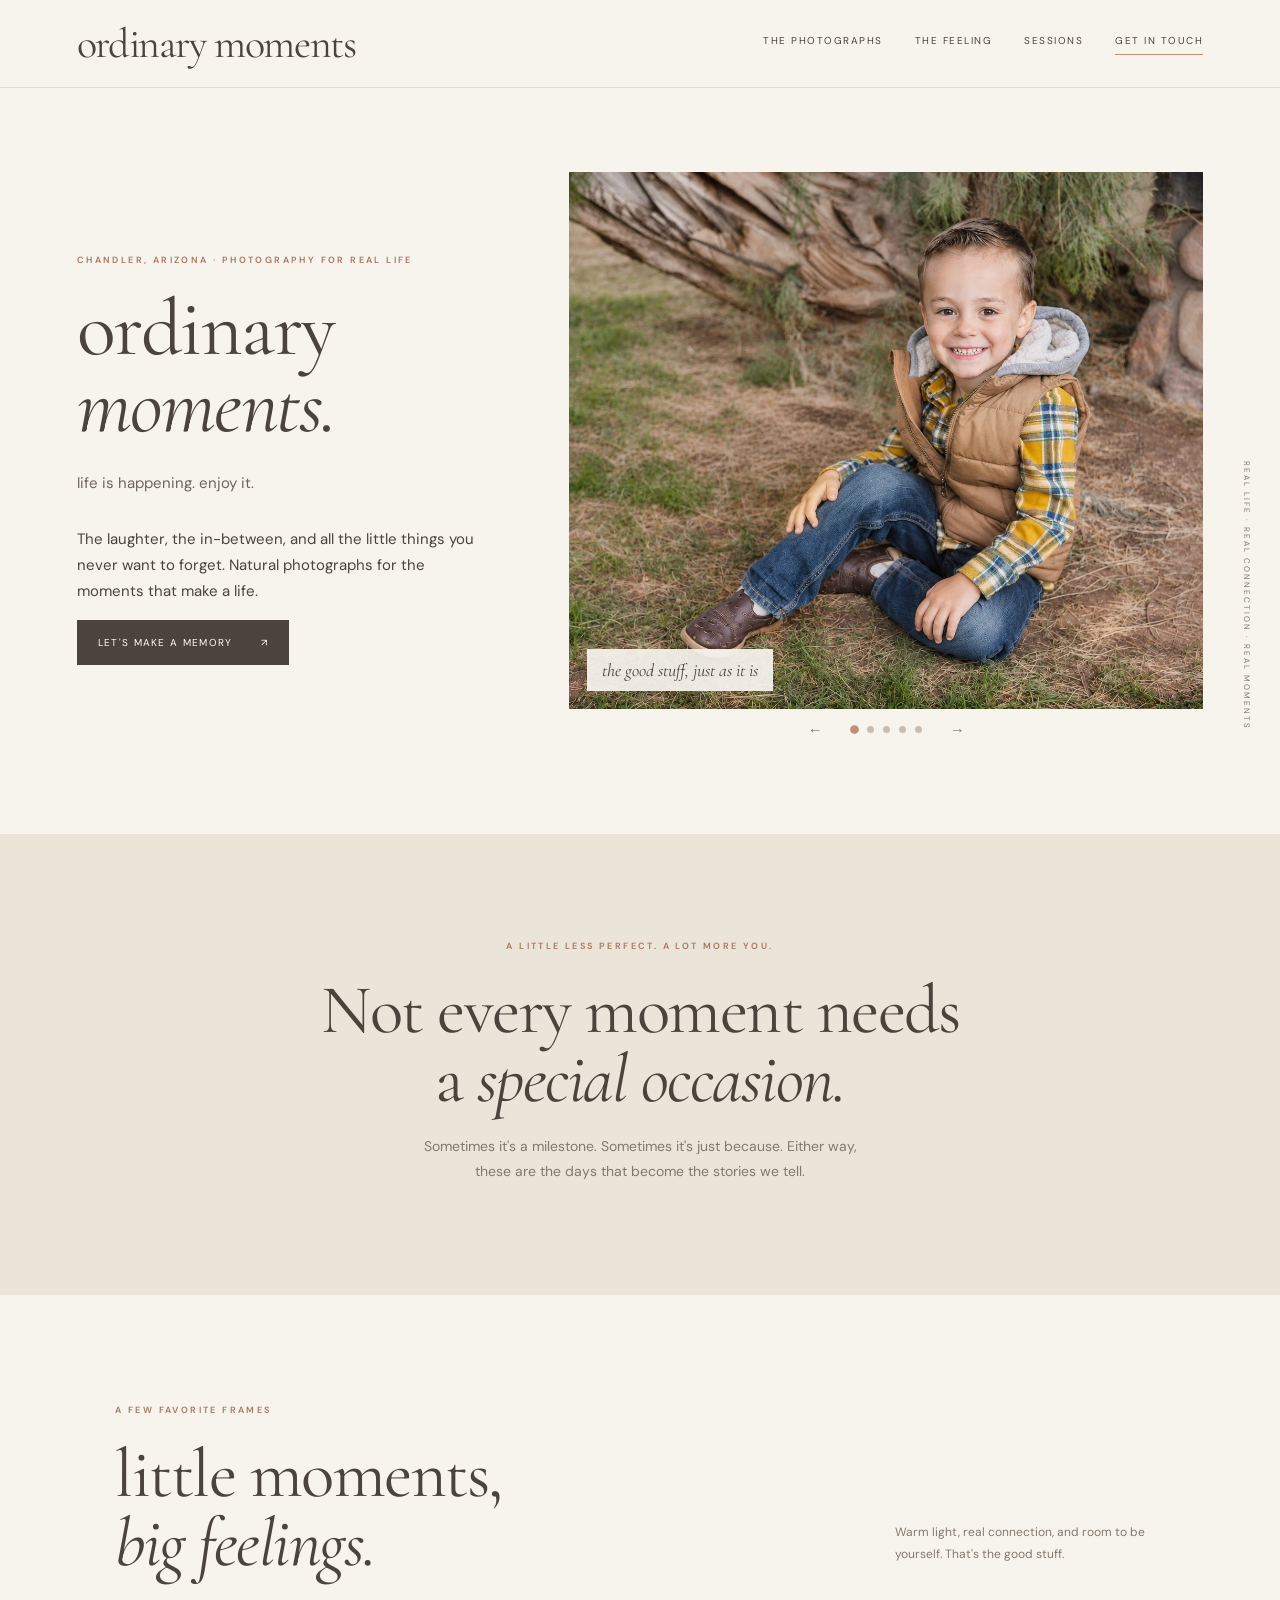
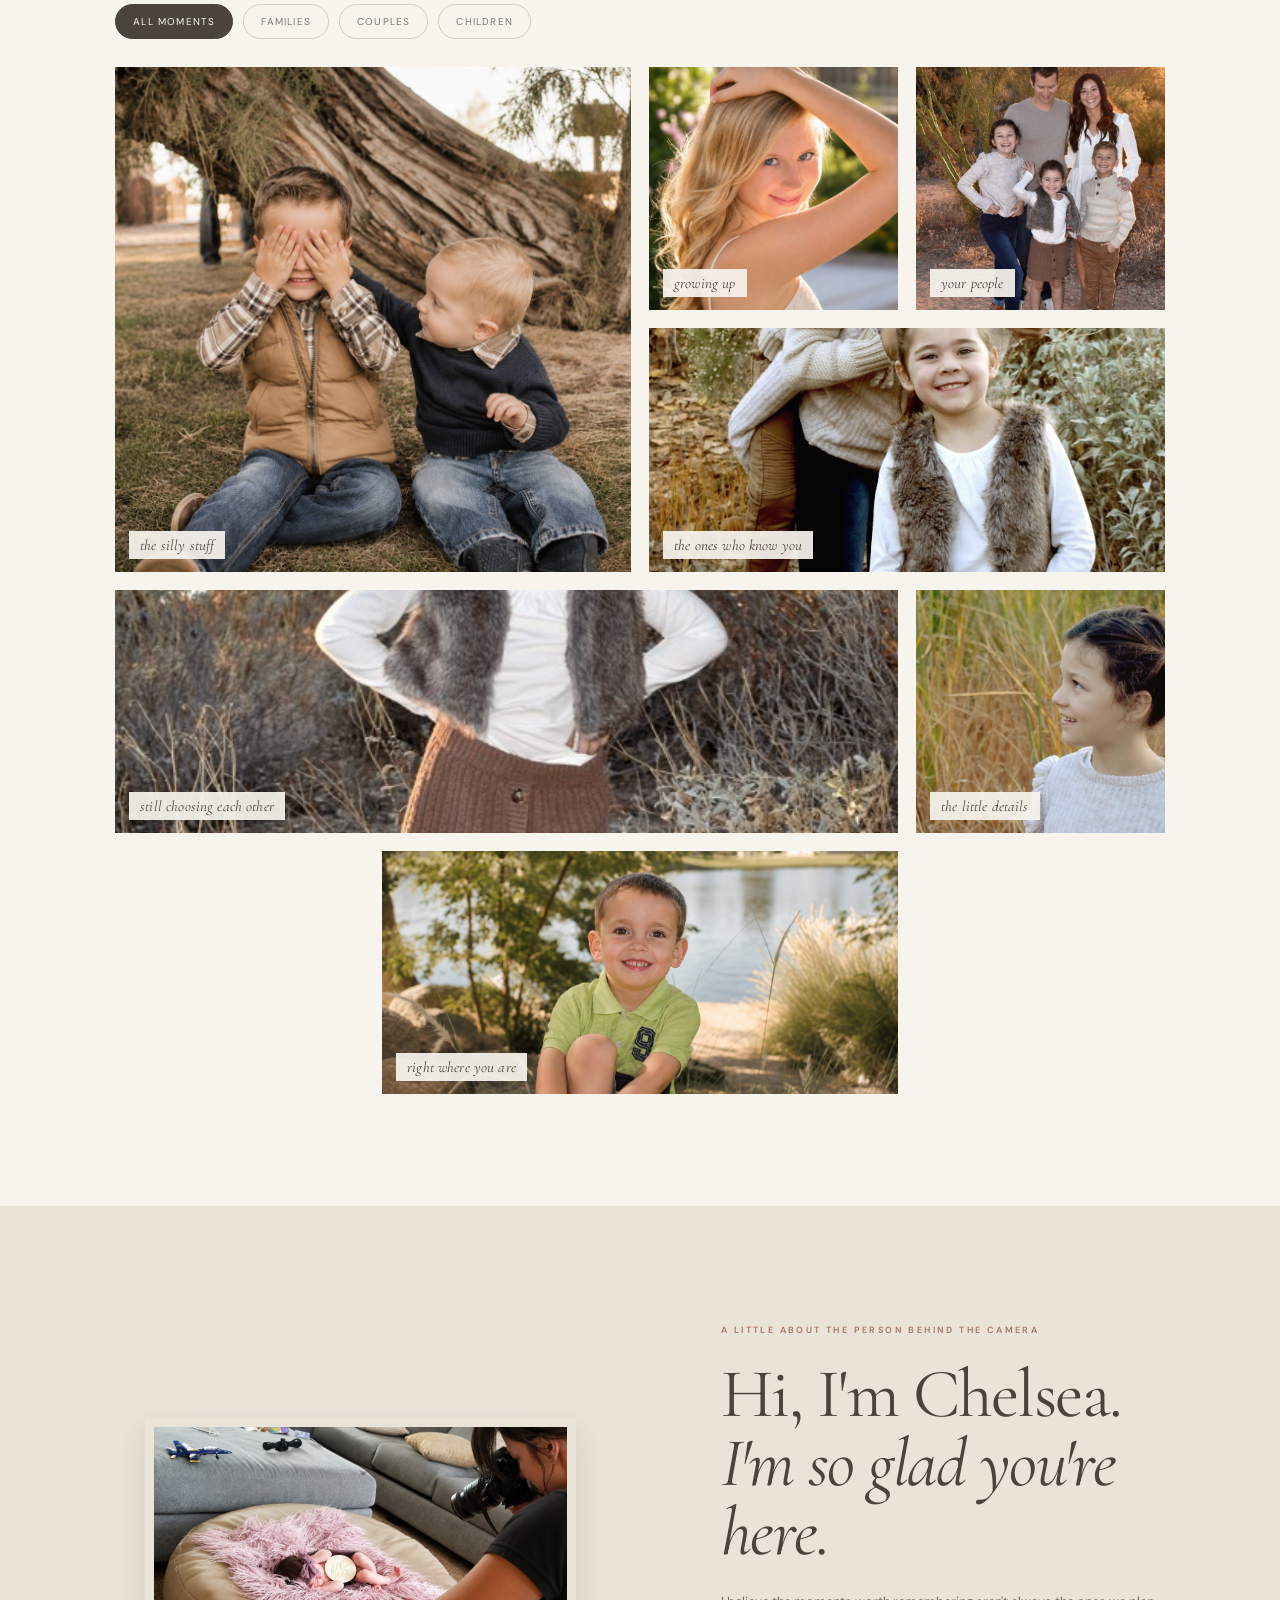
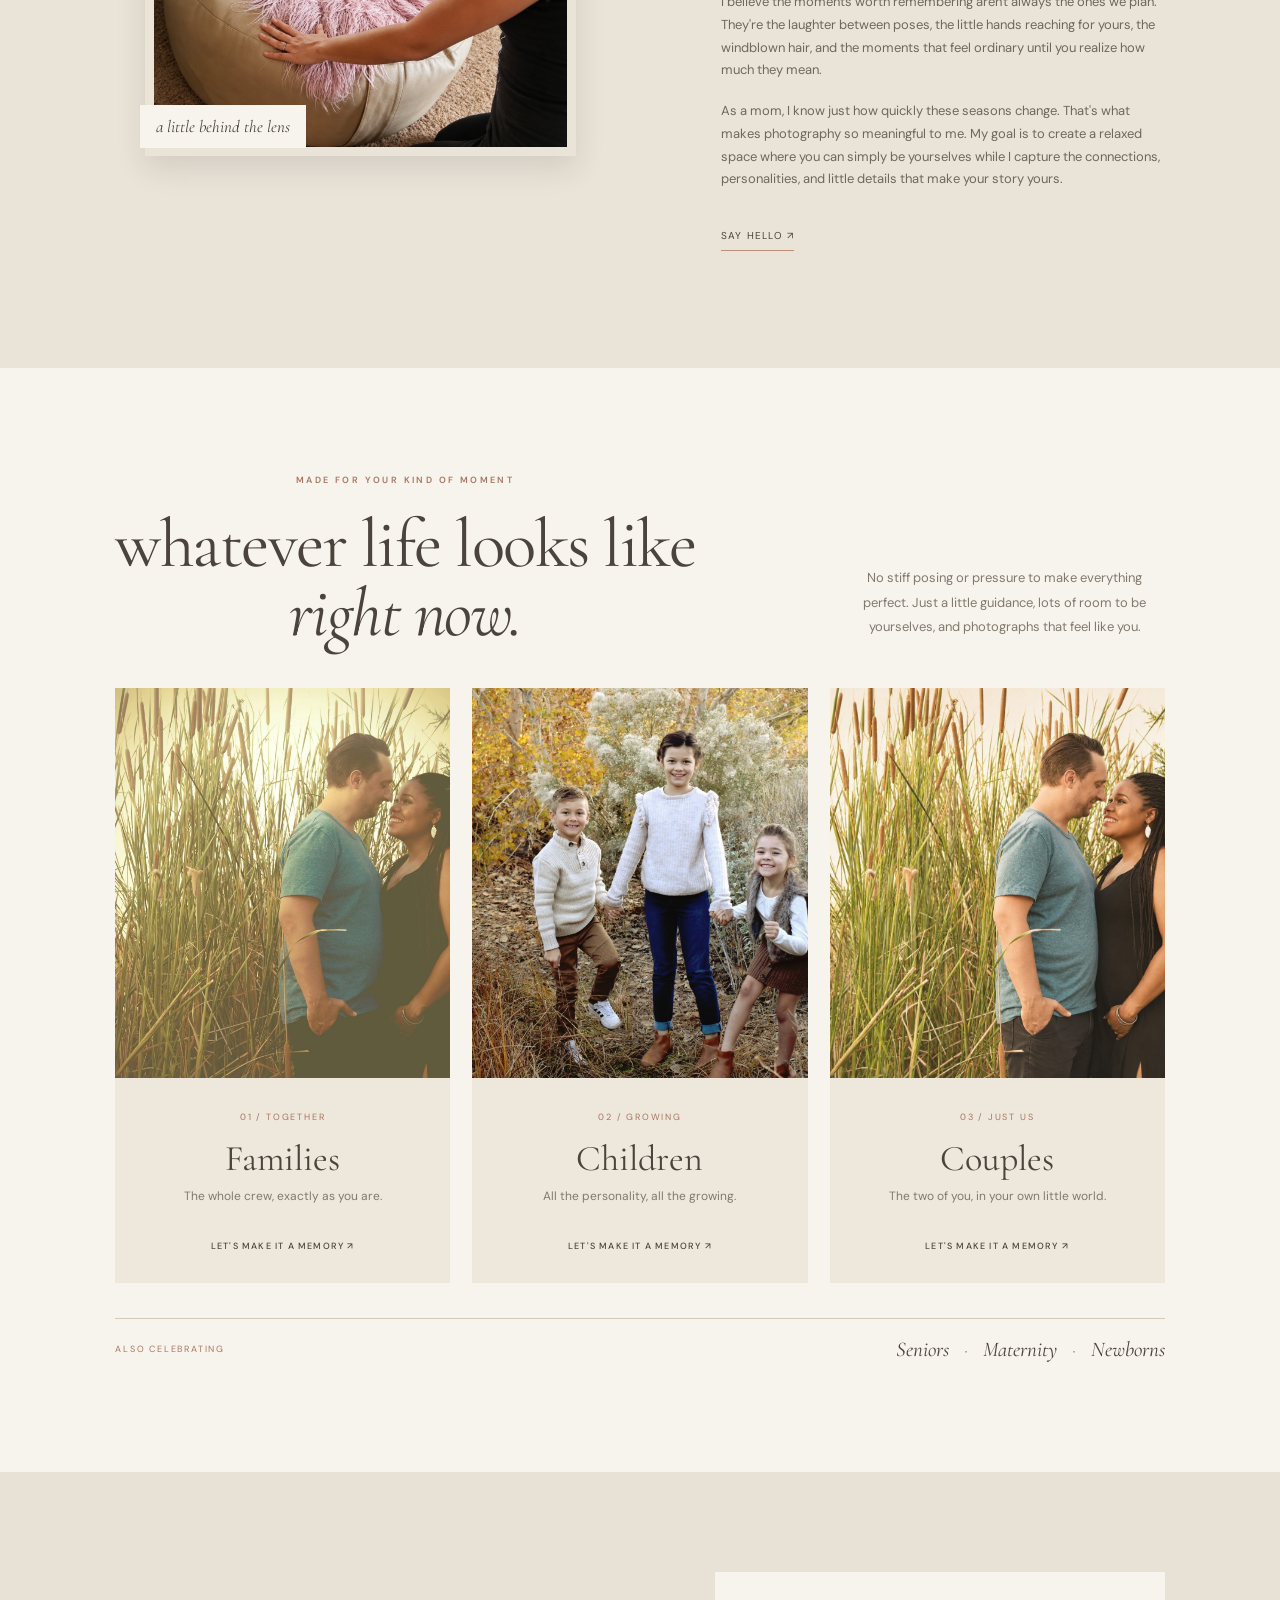
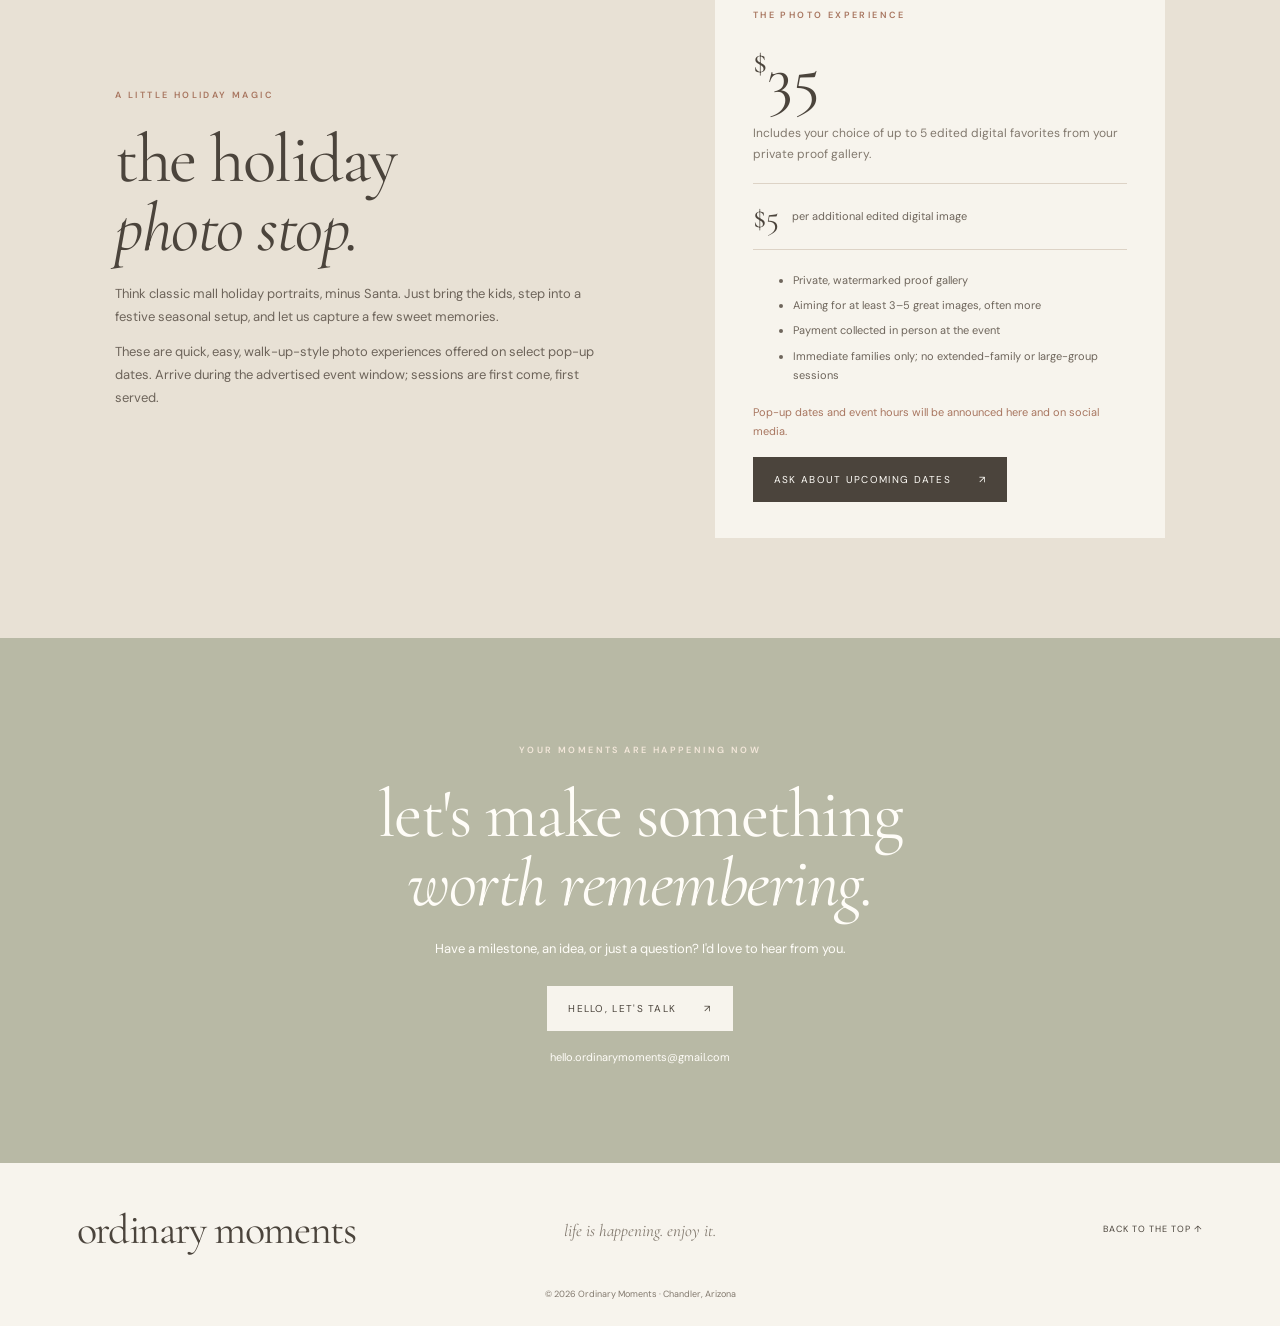
==== commit 834a6267: "Rework hero into brand-led immersive photo experience" ====
--- a/index.html
+++ b/index.html
@@ -27,8 +27,8 @@
     <section class="hero">
       <div class="hero-copy">
         <p class="eyebrow">CHANDLER, ARIZONA · PHOTOGRAPHY FOR REAL LIFE</p>
-        <h1>life is happening.<br><em>enjoy it.</em></h1>
-        <p class="intro">The laughter, the in-between, the little things you never want to forget. Natural photographs for the moments that make a life.</p>
+        <h1>ordinary<br><em>moments.</em></h1>
+        <p class="intro hero-tagline">life is happening. enjoy it.</p><p class="hero-description">The laughter, the in-between, and all the little things you never want to forget. Natural photographs for the moments that make a life.</p>
         <a class="button" href="#contact">let's make a memory <span>↗</span></a>
       </div>
       <div class="hero-photo-wrap">
@@ -83,7 +83,7 @@
     </section>
 
     <section class="about section" id="about">
-      <div class="about-photo about-collage"><div class="about-inset about-inset-main"><img src="images/about-photographer.png" alt="Chelsea photographing a newborn during a relaxed in-home session"><span class="image-caption">a little behind the lens</span></div><p class="family-photo-note">Our family photo will go here once the original image file is properly added.</p></div>
+      <div class="about-photo about-collage"><div class="about-inset about-inset-main"><img src="images/about-photographer.png" alt="Chelsea photographing a newborn during a relaxed in-home session"><span class="image-caption">a little behind the lens</span></div></div>
       <div class="about-copy">
         <p class="eyebrow">A LITTLE ABOUT THE PERSON BEHIND THE CAMERA</p>
         <h2>Hi, I'm Chelsea.<br><em>I'm so glad you're here.</em></h2>
--- a/styles.css
+++ b/styles.css
@@ -1,4 +1,4 @@
-*{box-sizing:border-box}:root{--paper:#f7f4ed;--linen:#ebe4d9;--sage:#b8b9a5;--clay:#bd8f79;--ink:#4b443c;--muted:#82796e}html{scroll-behavior:smooth}body{margin:0;background:var(--paper);color:var(--ink);font:15px/1.75 'DM Sans',sans-serif}a{color:inherit;text-decoration:none}.site-header{height:88px;padding:0 6vw;display:flex;align-items:center;justify-content:space-between;border-bottom:1px solid #e3dbcf;background:rgba(247,244,237,.97);position:sticky;top:0;z-index:10}.wordmark{font:34px/1 'Cormorant Garamond',serif;letter-spacing:-1px}.nav{display:flex;gap:32px;font-size:10px;letter-spacing:1.5px;text-transform:uppercase}.nav-cta,.text-link{border-bottom:1px solid var(--clay);padding-bottom:5px}.menu-toggle{display:none;border:0;background:none;font-size:24px;color:var(--ink)}.eyebrow{font-size:9px;letter-spacing:2.4px;font-weight:600;color:#a87660;margin:0 0 21px}.hero{min-height:640px;padding:72px 9vw;display:grid;grid-template-columns:1fr 1.05fr;align-items:center;gap:7vw;position:relative}.hero-copy{max-width:500px}h1,h2{font-family:'Cormorant Garamond',serif;font-weight:400;letter-spacing:-1.5px}h1{font-size:clamp(55px,6.3vw,86px);line-height:.96;margin:0 0 25px}h1 em,h2 em{font-style:italic}.intro{max-width:390px;color:#6e655b;margin-bottom:30px}.button{display:inline-flex;gap:28px;align-items:center;background:var(--ink);color:#fffdf8;padding:14px 21px;font-size:10px;letter-spacing:1.3px;text-transform:uppercase}.hero-photo-wrap{position:relative;max-width:620px;margin-left:auto}.hero-photo{width:100%;height:520px;object-fit:cover;object-position:center 38%;display:block}.photo-note,.image-caption{position:absolute;background:var(--paper);padding:11px 16px;font:italic 17px 'Cormorant Garamond',serif}.photo-note{right:-20px;bottom:24px;transform:rotate(-3deg)}.hero-side-note{position:absolute;right:2vw;top:50%;writing-mode:vertical-rl;font-size:8px;letter-spacing:2px;color:var(--muted)}.intro-band{text-align:center;padding:95px 20px;background:var(--linen)}.intro-band h2,.section h2,.pop-up h2,.contact h2{font-size:clamp(46px,5.4vw,75px);line-height:1;margin:0 0 20px}.intro-band>p:last-child{max-width:450px;margin:auto;color:var(--muted);font-size:14px}.section{padding:100px 9vw}.section-heading{display:flex;justify-content:space-between;align-items:end;margin-bottom:40px}.section-heading h2{margin:0}.section-heading>p{max-width:270px;color:var(--muted);font-size:12px}.photo-grid{display:grid;grid-template-columns:repeat(3,1fr);grid-auto-rows:245px;gap:18px}.tile{margin:0;position:relative;overflow:hidden;background:#ded7cb}.tile img{width:100%;height:100%;object-fit:cover;display:block;transition:transform .6s}.tile:hover img{transform:scale(1.035)}.tile figcaption{position:absolute;left:14px;bottom:13px;background:rgba(247,244,237,.93);padding:5px 11px;font:italic 15px 'Cormorant Garamond',serif}.tile-large{grid-row:span 2}.tile-wide{grid-column:span 2}.about{display:grid;grid-template-columns:1.05fr .95fr;gap:9vw;align-items:center;background:#e9e3d8}.about-photo{position:relative}.about-collage{min-height:570px;display:flex;align-items:center}.about-family{width:82%;height:530px;object-fit:cover;display:block}.about-inset{position:absolute;right:0;bottom:0;width:43%;padding:9px;background:#e9e3d8;box-shadow:0 12px 28px rgba(54,45,35,.12)}.about-inset img{width:100%;height:235px;object-fit:cover;display:block}.image-caption{left:-5px;bottom:8px}.about-copy{max-width:450px}.about-copy p:not(.eyebrow){color:#70675d;font-size:13px}.text-link{display:inline-block;margin-top:18px;font-size:10px;letter-spacing:1.2px;text-transform:uppercase}.sessions{text-align:center}.session-list{display:grid;grid-template-columns:repeat(5,1fr);gap:22px;text-align:left;margin-top:55px}.session-list article{border-top:1px solid #cfc4b6;padding-top:15px}.session-list span{font-size:9px;color:#a87660;letter-spacing:2px}.session-list h3{font:25px 'Cormorant Garamond',serif;margin:13px 0 4px}.session-list p{font-size:11px;color:var(--muted);margin:0;line-height:1.6}.pop-up{background:#e8e1d5;padding:90px 9vw;display:grid;grid-template-columns:1.05fr .95fr;gap:8vw;align-items:center}.pop-up-copy>p:not(.eyebrow){max-width:480px;color:#6d645a;font-size:13px}.pop-up-details{background:var(--paper);padding:36px 38px;max-width:500px}.price{font:66px/1 'Cormorant Garamond',serif;margin:4px 0 8px}.price span{font-size:34px;vertical-align:top}.price-note{font-size:12px;color:var(--muted)}.price-extra{display:flex;align-items:center;gap:13px;border-block:1px solid #ddd3c6;padding:13px 0;margin:18px 0}.price-extra strong{font:32px 'Cormorant Garamond',serif}.price-extra span,.pop-up-details ul{font-size:11px;color:#6e655b}.pop-up-details li{padding:3px 0}.dates-note{font-size:11px;color:#a87660;margin:15px 0}.contact{text-align:center;background:var(--sage);padding:95px 20px 82px;color:#fffdf8}.contact .eyebrow{color:#f3e7da}.contact>p:not(.eyebrow){max-width:430px;margin:0 auto 25px;font-size:13px}.button-light{background:var(--paper);color:var(--ink)}.contact-email{font-size:11px!important;margin:17px auto 0!important}footer{padding:40px 6vw 24px;display:grid;grid-template-columns:1fr 1fr 1fr;align-items:center;gap:15px}footer>p{text-align:center;font:italic 17px 'Cormorant Garamond',serif;color:var(--muted)}.back-top{text-align:right;font-size:9px;letter-spacing:1px;text-transform:uppercase}footer small{grid-column:1/-1;text-align:center;color:var(--muted);font-size:9px;margin-top:14px}@media(max-width:900px){.session-list{grid-template-columns:repeat(3,1fr)}.pop-up{gap:4vw;padding:75px 7vw}}@media(max-width:760px){.site-header{height:74px;padding:0 6vw}.wordmark{font-size:29px}.menu-toggle{display:block}.nav{display:none;position:absolute;top:74px;left:0;right:0;background:var(--paper);padding:22px 6vw;flex-direction:column;gap:17px}.nav.open{display:flex}.hero{padding:53px 7vw 68px;grid-template-columns:1fr;gap:36px}.hero-photo-wrap{width:90%;margin:auto}.hero-photo{height:430px}.hero-side-note{display:none}.section{padding:74px 7vw}.section-heading{display:block}.photo-grid{grid-template-columns:repeat(2,1fr);grid-auto-rows:205px;gap:12px}.about{grid-template-columns:1fr;gap:35px}.about-family{height:430px}.about-inset img{height:180px}.session-list{grid-template-columns:repeat(2,1fr);gap:25px 20px}.pop-up{grid-template-columns:1fr;gap:30px;padding:72px 7vw}.pop-up-details{max-width:none}footer{grid-template-columns:1fr 1fr}footer>p{display:none}}@media(max-width:480px){.hero h1{font-size:58px}.hero-photo{height:370px}.photo-grid{grid-auto-rows:165px}.tile figcaption{font-size:12px;left:8px;bottom:8px}.about-family{height:350px}.about-inset{width:46%;padding:7px}.about-inset img{height:145px}.pop-up-details{padding:25px 22px}.contact h2{font-size:50px}}
+*{box-sizing:border-box}:root{--paper:#f7f4ed;--linen:#ebe4d9;--sage:#b8b9a5;--clay:#bd8f79;--ink:#4b443c;--muted:#82796e}html{scroll-behavior:smooth}body{margin:0;background:var(--paper);color:var(--ink);font:15px/1.75 'DM Sans',sans-serif}a{color:inherit;text-decoration:none}.site-header{height:88px;padding:0 6vw;display:flex;align-items:center;justify-content:space-between;border-bottom:1px solid #e3dbcf;background:rgba(247,244,237,.97);position:sticky;top:0;z-index:10}.wordmark{font:42px/1 'Cormorant Garamond',serif;letter-spacing:-1.4px;white-space:nowrap}.nav{display:flex;gap:32px;font-size:10px;letter-spacing:1.5px;text-transform:uppercase}.nav-cta,.text-link{border-bottom:1px solid var(--clay);padding-bottom:5px}.menu-toggle{display:none;border:0;background:none;font-size:24px;color:var(--ink)}.eyebrow{font-size:9px;letter-spacing:2.4px;font-weight:600;color:#a87660;margin:0 0 21px}.hero{min-height:720px;padding:65px 6vw;display:grid;grid-template-columns:.82fr 1.25fr;align-items:center;gap:5vw;position:relative}.hero-copy{max-width:500px}h1,h2{font-family:'Cormorant Garamond',serif;font-weight:400;letter-spacing:-1.5px}h1{font-size:clamp(55px,6.3vw,86px);line-height:.96;margin:0 0 25px}h1 em,h2 em{font-style:italic}.intro{max-width:390px;color:#6e655b;margin-bottom:30px}.button{display:inline-flex;gap:28px;align-items:center;background:var(--ink);color:#fffdf8;padding:14px 21px;font-size:10px;letter-spacing:1.3px;text-transform:uppercase}.hero-photo-wrap{position:relative;max-width:900px;width:100%;margin-left:auto}.hero-photo{width:100%;height:640px;object-fit:cover;object-position:center 38%;display:block}.photo-note,.image-caption{position:absolute;background:var(--paper);padding:11px 16px;font:italic 17px 'Cormorant Garamond',serif}.photo-note{right:-20px;bottom:24px;transform:rotate(-3deg)}.hero-side-note{position:absolute;right:2vw;top:50%;writing-mode:vertical-rl;font-size:8px;letter-spacing:2px;color:var(--muted)}.intro-band{text-align:center;padding:95px 20px;background:var(--linen)}.intro-band h2,.section h2,.pop-up h2,.contact h2{font-size:clamp(46px,5.4vw,75px);line-height:1;margin:0 0 20px}.intro-band>p:last-child{max-width:450px;margin:auto;color:var(--muted);font-size:14px}.section{padding:100px 9vw}.section-heading{display:flex;justify-content:space-between;align-items:end;margin-bottom:40px}.section-heading h2{margin:0}.section-heading>p{max-width:270px;color:var(--muted);font-size:12px}.photo-grid{display:grid;grid-template-columns:repeat(3,1fr);grid-auto-rows:245px;gap:18px}.tile{margin:0;position:relative;overflow:hidden;background:#ded7cb}.tile img{width:100%;height:100%;object-fit:cover;display:block;transition:transform .6s}.tile:hover img{transform:scale(1.035)}.tile figcaption{position:absolute;left:14px;bottom:13px;background:rgba(247,244,237,.93);padding:5px 11px;font:italic 15px 'Cormorant Garamond',serif}.tile-large{grid-row:span 2}.tile-wide{grid-column:span 2}.about{display:grid;grid-template-columns:1.05fr .95fr;gap:9vw;align-items:center;background:#e9e3d8}.about-photo{position:relative}.about-collage{min-height:570px;display:flex;align-items:center;justify-content:center}.about-family{width:82%;height:530px;object-fit:cover;display:block}.about-inset{position:relative;width:88%;padding:9px;background:#e9e3d8;box-shadow:0 12px 28px rgba(54,45,35,.12)}.about-inset img{width:100%;height:320px;aspect-ratio:4/3;object-fit:cover;display:block}.image-caption{left:-5px;bottom:8px}.family-photo-note{margin:12px 0 0;color:#82796e;font-size:11px;text-align:center;max-width:400px}.about-copy{max-width:450px}.about-copy p:not(.eyebrow){color:#70675d;font-size:13px}.text-link{display:inline-block;margin-top:18px;font-size:10px;letter-spacing:1.2px;text-transform:uppercase}.sessions{text-align:center}.session-list{display:grid;grid-template-columns:repeat(5,1fr);gap:22px;text-align:left;margin-top:55px}.session-list article{border-top:1px solid #cfc4b6;padding-top:15px}.session-list span{font-size:9px;color:#a87660;letter-spacing:2px}.session-list h3{font:25px 'Cormorant Garamond',serif;margin:13px 0 4px}.session-list p{font-size:11px;color:var(--muted);margin:0;line-height:1.6}.pop-up{background:#e8e1d5;padding:90px 9vw;display:grid;grid-template-columns:1.05fr .95fr;gap:8vw;align-items:center}.pop-up-copy>p:not(.eyebrow){max-width:480px;color:#6d645a;font-size:13px}.pop-up-details{background:var(--paper);padding:36px 38px;max-width:500px}.price{font:66px/1 'Cormorant Garamond',serif;margin:4px 0 8px}.price span{font-size:34px;vertical-align:top}.price-note{font-size:12px;color:var(--muted)}.price-extra{display:flex;align-items:center;gap:13px;border-block:1px solid #ddd3c6;padding:13px 0;margin:18px 0}.price-extra strong{font:32px 'Cormorant Garamond',serif}.price-extra span,.pop-up-details ul{font-size:11px;color:#6e655b}.pop-up-details li{padding:3px 0}.dates-note{font-size:11px;color:#a87660;margin:15px 0}.contact{text-align:center;background:var(--sage);padding:95px 20px 82px;color:#fffdf8}.contact .eyebrow{color:#f3e7da}.contact>p:not(.eyebrow){max-width:430px;margin:0 auto 25px;font-size:13px}.button-light{background:var(--paper);color:var(--ink)}.contact-email{font-size:11px!important;margin:17px auto 0!important}footer{padding:40px 6vw 24px;display:grid;grid-template-columns:1fr 1fr 1fr;align-items:center;gap:15px}footer>p{text-align:center;font:italic 17px 'Cormorant Garamond',serif;color:var(--muted)}.back-top{text-align:right;font-size:9px;letter-spacing:1px;text-transform:uppercase}footer small{grid-column:1/-1;text-align:center;color:var(--muted);font-size:9px;margin-top:14px}@media(max-width:900px){.session-list{grid-template-columns:repeat(3,1fr)}.pop-up{gap:4vw;padding:75px 7vw}}@media(max-width:760px){.site-header{height:74px;padding:0 6vw}.wordmark{font-size:29px}.menu-toggle{display:block}.nav{display:none;position:absolute;top:74px;left:0;right:0;background:var(--paper);padding:22px 6vw;flex-direction:column;gap:17px}.nav.open{display:flex}.hero{padding:53px 7vw 68px;grid-template-columns:1fr;gap:36px}.hero-photo-wrap{width:100%;margin:auto}.hero-photo{height:500px}.hero-side-note{display:none}.section{padding:74px 7vw}.section-heading{display:block}.photo-grid{grid-template-columns:repeat(2,1fr);grid-auto-rows:205px;gap:12px}.about{grid-template-columns:1fr;gap:35px}.about-inset img{height:250px}.session-list{grid-template-columns:repeat(2,1fr);gap:25px 20px}.pop-up{grid-template-columns:1fr;gap:30px;padding:72px 7vw}.pop-up-details{max-width:none}footer{grid-template-columns:1fr 1fr}footer>p{display:none}}@media(max-width:480px){.hero h1{font-size:58px}.hero-photo{height:370px}.photo-grid{grid-auto-rows:165px}.tile figcaption{font-size:12px;left:8px;bottom:8px}.about-inset{width:96%;padding:7px}.about-inset img{height:220px}.pop-up-details{padding:25px 22px}.contact h2{font-size:50px}}
 
 /* Portfolio category filters */
 .portfolio-filters{display:flex;flex-wrap:wrap;gap:10px;margin:-8px 0 28px}.portfolio-filter{border:1px solid #d6ccbf;background:transparent;color:var(--muted);padding:10px 17px;border-radius:30px;font:10px 'DM Sans',sans-serif;letter-spacing:1.2px;text-transform:uppercase;cursor:pointer;transition:background .2s,color .2s,border-color .2s}.portfolio-filter:hover,.portfolio-filter.active{background:var(--ink);color:var(--paper);border-color:var(--ink)}.tile[hidden]{display:none}@media(max-width:760px){.portfolio-filters{gap:7px;margin-bottom:20px}.portfolio-filter{padding:9px 13px;font-size:9px}}
